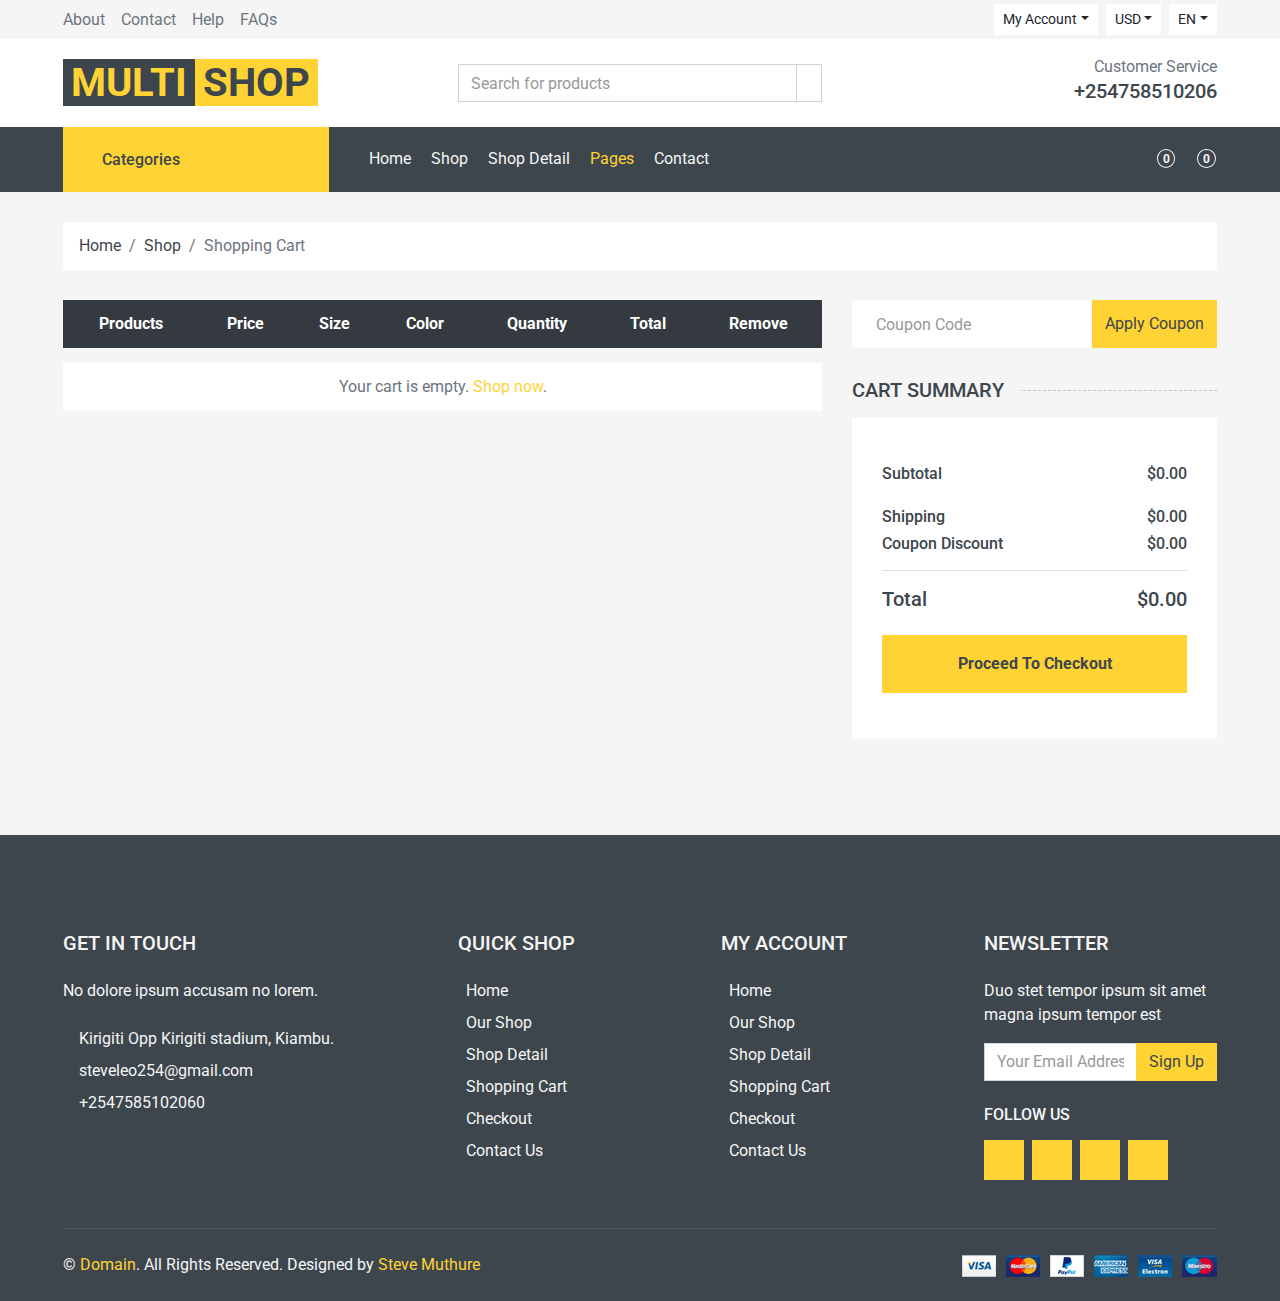
==== cart.html @ f7c909c9 "wooow" ====
<!DOCTYPE html>
<html lang="en">
<head>
    <meta charset="utf-8">
    <title>MultiShop - Shopping Cart</title>
    <meta content="width=device-width, initial-scale=1.0" name="viewport">
    <meta content="Free HTML Templates" name="keywords">
    <meta content="Free HTML Templates" name="description">
    <link href="img/favicon.ico" rel="icon">
    <link rel="preconnect" href="https://fonts.gstatic.com">
    <link href="https://fonts.googleapis.com/css2?family=Roboto:wght@400;500;700&display=swap" rel="stylesheet">  
    <link href="css/fontawesome-all.min.css" rel="stylesheet">
    <link href="lib/animate/animate.min.css" rel="stylesheet">
    <link href="css/style.css" rel="stylesheet">
</head>
<body>
    <div class="container-fluid">
        <div class="row bg-secondary py-1 px-xl-5">
            <div class="col-lg-6 d-none d-lg-block">
                <div class="d-inline-flex align-items-center h-100">
                    <a class="text-body mr-3" href="contact.html">About</a>
                    <a class="text-body mr-3" href="contact.html">Contact</a>
                    <a class="text-body mr-3" href="contact.html">Help</a>
                    <a class="text-body mr-3" href="contact.html">FAQs</a>
                </div>
            </div>
            <div class="col-lg-6 text-center text-lg-right">
                <div class="d-inline-flex align-items-center">
                    <div class="btn-group">
                        <button type="button" class="btn btn-sm btn-light dropdown-toggle" data-toggle="dropdown">My Account</button>
                        <div class="dropdown-menu dropdown-menu-right">
                            <button class="dropdown-item" type="button">Sign in</button>
                            <button class="dropdown-item" type="button">Sign up</button>
                        </div>
                    </div>
                    <div class="btn-group mx-2">
                        <button type="button" class="btn btn-sm btn-light dropdown-toggle" data-toggle="dropdown">USD</button>
                        <div class="dropdown-menu dropdown-menu-right">
                            <button class="dropdown-item" type="button">EUR</button>
                            <button class="dropdown-item" type="button">GBP</button>
                            <button class="dropdown-item" type="button">CAD</button>
                        </div>
                    </div>
                    <div class="btn-group">
                        <button type="button" class="btn btn-sm btn-light dropdown-toggle" data-toggle="dropdown">EN</button>
                        <div class="dropdown-menu dropdown-menu-right">
                            <button class="dropdown-item" type="button">FR</button>
                            <button class="dropdown-item" type="button">AR</button>
                            <button class="dropdown-item" type="button">RU</button>
                        </div>
                    </div>
                </div>
                <div class="d-inline-flex align-items-center d-block d-lg-none">
                    <a href="wishlist.html" class="btn px-0 ml-2">
                        <i class="fas fa-heart text-dark"></i>
                        <span class="badge text-dark border border-dark rounded-circle" style="padding-bottom: 2px;">0</span>
                    </a>
                    <a href="cart.html" class="btn px-0 ml-2">
                        <i class="fas fa-shopping-cart text-dark"></i>
                        <span class="badge text-dark border border-dark rounded-circle" style="padding-bottom: 2px;">0</span>
                    </a>
                </div>
            </div>
        </div>
        <div class="row align-items-center bg-light py-3 px-xl-5 d-none d-lg-flex">
            <div class="col-lg-4">
                <a href="index.html" class="text-decoration-none">
                    <span class="h1 text-uppercase text-primary bg-dark px-2">Multi</span>
                    <span class="h1 text-uppercase text-dark bg-primary px-2 ml-n1">Shop</span>
                </a>
            </div>
            <div class="col-lg-4 col-6 text-left">
                <form action="shop.html">
                    <div class="input-group">
                        <input type="text" class="form-control" placeholder="Search for products" name="search">
                        <div class="input-group-append">
                            <button class="input-group-text bg-transparent text-primary" type="submit">
                                <i class="fa fa-search"></i>
                            </button>
                        </div>
                    </div>
                </form>
            </div>
            <div class="col-lg-4 col-6 text-right">
                <p class="m-0">Customer Service</p>
                <h5>+254758510206</h5>
            </div>
        </div>
    </div>
    <div class="container-fluid bg-dark mb-30">
        <div class="row px-xl-5">
            <div class="col-lg-3 d-none d-lg-block">
                <a class="btn d-flex align-items-center justify-content-between bg-primary w-100" data-toggle="collapse" href="#navbar-vertical" style="height: 65px; padding: 0 30px;">
                    <h6 class="text-dark m-0"><i class="fa fa-bars mr-2"></i>Categories</h6>
                    <i class="fa fa-angle-down text-dark"></i>
                </a>
                <nav class="collapse position-absolute navbar navbar-vertical navbar-light align-items-start p-0 bg-light" id="navbar-vertical" style="width: calc(100% - 30px); z-index: 999;">
                    <div class="navbar-nav w-100">
                        <div class="nav-item dropdown dropright">
                            <a href="#" class="nav-link dropdown-toggle" data-toggle="dropdown">Dresses <i class="fa fa-angle-right float-right mt-1"></i></a>
                            <div class="dropdown-menu position-absolute rounded-0 border-0 m-0">
                                <a href="shop.html?category=men-dresses" class="dropdown-item">Men's Dresses</a>
                                <a href="shop.html?category=women-dresses" class="dropdown-item">Women's Dresses</a>
                                <a href="shop.html?category=baby-dresses" class="dropdown-item">Baby's Dresses</a>
                            </div>
                        </div>
                        <a href="shop.html?category=shirts" class="nav-item nav-link">Shirts</a>
                        <a href="shop.html?category=jeans" class="nav-item nav-link">Jeans</a>
                        <a href="shop.html?category=swimwear" class="nav-item nav-link">Swimwear</a>
                        <a href="shop.html?category=sleepwear" class="nav-item nav-link">Sleepwear</a>
                        <a href="shop.html?category=sportswear" class="nav-item nav-link">Sportswear</a>
                        <a href="shop.html?category=jumpsuits" class="nav-item nav-link">Jumpsuits</a>
                        <a href="shop.html?category=blazers" class="nav-item nav-link">Blazers</a>
                        <a href="shop.html?category=jackets" class="nav-item nav-link">Jackets</a>
                        <a href="shop.html?category=shoes" class="nav-item nav-link">Shoes</a>
                    </div>
                </nav>
            </div>
            <div class="col-lg-9">
                <nav class="navbar navbar-expand-lg bg-dark navbar-dark py-3 py-lg-0 px-0">
                    <a href="index.html" class="text-decoration-none d-block d-lg-none">
                        <span class="h1 text-uppercase text-dark bg-light px-2">Multi</span>
                        <span class="h1 text-uppercase text-light bg-primary px-2 ml-n1">Shop</span>
                    </a>
                    <button type="button" class="navbar-toggler" data-toggle="collapse" data-target="#navbarCollapse">
                        <span class="navbar-toggler-icon"></span>
                    </button>
                    <div class="collapse navbar-collapse justify-content-between" id="navbarCollapse">
                        <div class="navbar-nav mr-auto py-0">
                            <a href="index.html" class="nav-item nav-link">Home</a>
                            <a href="shop.html" class="nav-item nav-link">Shop</a>
                            <a href="detail.html" class="nav-item nav-link">Shop Detail</a>
                            <div class="nav-item dropdown">
                                <a href="#" class="nav-link dropdown-toggle active" data-toggle="dropdown">Pages <i class="fa fa-angle-down mt-1"></i></a>
                                <div class="dropdown-menu bg-primary rounded-0 border-0 m-0">
                                    <a href="cart.html" class="dropdown-item active">Shopping Cart</a>
                                    <a href="checkout.html" class="dropdown-item">Checkout</a>
                                </div>
                            </div>
                            <a href="contact.html" class="nav-item nav-link">Contact</a>
                        </div>
                        <div class="navbar-nav ml-auto py-0 d-none d-lg-block">
                            <a href="wishlist.html" class="btn px-0">
                                <i class="fas fa-heart text-primary"></i>
                                <span class="badge text-secondary border border-secondary rounded-circle" style="padding-bottom: 2px;">0</span>
                            </a>
                            <a href="cart.html" class="btn px-0 ml-3">
                                <i class="fas fa-shopping-cart text-primary"></i>
                                <span class="badge text-secondary border border-secondary rounded-circle" style="padding-bottom: 2px;">0</span>
                            </a>
                        </div>
                    </div>
                </nav>
            </div>
        </div>
    </div>
    <div class="container-fluid">
        <div class="row px-xl-5">
            <div class="col-12">
                <nav class="breadcrumb bg-light mb-30">
                    <a class="breadcrumb-item text-dark" href="index.html">Home</a>
                    <a class="breadcrumb-item text-dark" href="shop.html">Shop</a>
                    <span class="breadcrumb-item active">Shopping Cart</span>
                </nav>
            </div>
        </div>
    </div>
    <div class="container-fluid">
        <div class="row px-xl-5">
            <div class="col-lg-8 table-responsive mb-5">
                <table class="table table-light table-borderless table-hover text-center mb-0">
                    <thead class="thead-dark">
                        <tr>
                            <th>Products</th>
                            <th>Price</th>
                            <th>Size</th>
                            <th>Color</th>
                            <th>Quantity</th>
                            <th>Total</th>
                            <th>Remove</th>
                        </tr>
                    </thead>
                    <tbody class="align-middle" id="cart-items"></tbody>
                </table>
            </div>
            <div class="col-lg-4">
                <div class="mb-30">
                    <label for="coupon-code" class="sr-only">Coupon Code</label>
                    <div class="input-group">
                        <input type="text" class="form-control border-0 p-4" placeholder="Coupon Code" id="coupon-code">
                        <div class="input-group-append">
                            <button class="btn btn-primary" id="apply-coupon">Apply Coupon</button>
                        </div>
                    </div>
                </div>
                <h5 class="section-title position-relative text-uppercase mb-3"><span class="bg-secondary pr-3">Cart Summary</span></h5>
                <div class="bg-light p-30 mb-5">
                    <div class="border-bottom pt-3 pb-2">
                        <div class="d-flex justify-content-between mb-3">
                            <h6>Subtotal</h6>
                            <h6 id="subtotal">$0.00</h6>
                        </div>
                        <div class="d-flex justify-content-between">
                            <h6 class="font-weight-medium">Shipping</h6>
                            <h6 class="font-weight-medium" id="shipping">$0.00</h6>
                        </div>
                        <div class="d-flex justify-content-between">
                            <h6 class="font-weight-medium">Coupon Discount</h6>
                            <h6 class="font-weight-medium" id="coupon-discount">$0.00</h6>
                        </div>
                    </div>
                    <div class="pt-2">
                        <div class="d-flex justify-content-between mt-2">
                            <h5>Total</h5>
                            <h5 id="total">$0.00</h5>
                        </div>
                        <button class="btn btn-block btn-primary font-weight-bold my-3 py-3" id="checkout-btn">Proceed To Checkout</button>
                    </div>
                </div>
            </div>
        </div>
    </div>
    <div class="container-fluid bg-dark text-secondary mt-5 pt-5">
        <div class="row px-xl-5 pt-5">
            <div class="col-lg-4 col-md-12 mb-5 pr-3 pr-xl-5">
                <h5 class="text-secondary text-uppercase mb-4">Get In Touch</h5>
                <p class="mb-4">No dolore ipsum accusam no lorem.</p>
                <p class="mb-2"><i class="fa fa-map-marker-alt text-primary mr-3"></i>Kirigiti Opp Kirigiti stadium, Kiambu.</p>
                <p class="mb-2"><i class="fa fa-envelope text-primary mr-3"></i>steveleo254@gmail.com</p>
                <p class="mb-0"><i class="fa fa-phone-alt text-primary mr-3"></i>+2547585102060</p>
            </div>
            <div class="col-lg-8 col-md-12">
                <div class="row">
                    <div class="col-md-4 mb-5">
                        <h5 class="text-secondary text-uppercase mb-4">Quick Shop</h5>
                        <div class="d-flex flex-column justify-content-start">
                            <a class="text-secondary mb-2" href="index.html"><i class="fa fa-angle-right mr-2"></i>Home</a>
                            <a class="text-secondary mb-2" href="shop.html"><i class="fa fa-angle-right mr-2"></i>Our Shop</a>
                            <a class="text-secondary mb-2" href="detail.html"><i class="fa fa-angle-right mr-2"></i>Shop Detail</a>
                            <a class="text-secondary mb-2" href="cart.html"><i class="fa fa-angle-right mr-2"></i>Shopping Cart</a>
                            <a class="text-secondary mb-2" href="checkout.html"><i class="fa fa-angle-right mr-2"></i>Checkout</a>
                            <a class="text-secondary" href="contact.html"><i class="fa fa-angle-right mr-2"></i>Contact Us</a>
                        </div>
                    </div>
                    <div class="col-md-4 mb-5">
                        <h5 class="text-secondary text-uppercase mb-4">My Account</h5>
                        <div class="d-flex flex-column justify-content-start">
                            <a class="text-secondary mb-2" href="index.html"><i class="fa fa-angle-right mr-2"></i>Home</a>
                            <a class="text-secondary mb-2" href="shop.html"><i class="fa fa-angle-right mr-2"></i>Our Shop</a>
                            <a class="text-secondary mb-2" href="detail.html"><i class="fa fa-angle-right mr-2"></i>Shop Detail</a>
                            <a class="text-secondary mb-2" href="cart.html"><i class="fa fa-angle-right mr-2"></i>Shopping Cart</a>
                            <a class="text-secondary mb-2" href="checkout.html"><i class="fa fa-angle-right mr-2"></i>Checkout</a>
                            <a class="text-secondary" href="contact.html"><i class="fa fa-angle-right mr-2"></i>Contact Us</a>
                        </div>
                    </div>
                    <div class="col-md-4 mb-5">
                        <h5 class="text-secondary text-uppercase mb-4">Newsletter</h5>
                        <p>Duo stet tempor ipsum sit amet magna ipsum tempor est</p>
                        <form action="">
                            <div class="input-group">
                                <input type="text" class="form-control" placeholder="Your Email Address">
                                <div class="input-group-append">
                                    <button class="btn btn-primary">Sign Up</button>
                                </div>
                            </div>
                        </form>
                        <h6 class="text-secondary text-uppercase mt-4 mb-3">Follow Us</h6>
                        <div class="d-flex">
                            <a class="btn btn-primary btn-square mr-2" href="#"><i class="fab fa-twitter"></i></a>
                            <a class="btn btn-primary btn-square mr-2" href="#"><i class="fab fa-facebook-f"></i></a>
                            <a class="btn btn-primary btn-square mr-2" href="#"><i class="fab fa-linkedin-in"></i></a>
                            <a class="btn btn-primary btn-square" href="#"><i class="fab fa-instagram"></i></a>
                        </div>
                    </div>
                </div>
            </div>
        </div>
        <div class="row border-top mx-xl-5 py-4" style="border-color: rgba(256, 256, 256, .1) !important;">
            <div class="col-md-6 px-xl-0">
                <p class="mb-md-0 text-center text-md-left text-secondary">
                    © <a class="text-primary" href="#">Domain</a>. All Rights Reserved. Designed by
                    <a class="text-primary" href="https://steveleoprof.netlify.app/">Steve Muthure</a>
                </p>
            </div>
            <div class="col-md-6 px-xl-0 text-center text-md-right">
                <img class="img-fluid" src="img/payments.png" alt="Payment Methods">
            </div>
        </div>
    </div>
    <a href="#" class="btn btn-primary back-to-top"><i class="fa fa-angle-double-up"></i></a>
    <script src="https://code.jquery.com/jquery-3.4.1.min.js"></script>
    <script src="https://stackpath.bootstrapcdn.com/bootstrap/4.4.1/js/bootstrap.bundle.min.js"></script>
    <script src="lib/easing/easing.min.js"></script>
    <script src="mail/jqBootstrapValidation.min.js"></script>
    <script src="js/main.js"></script>
    <script src="js/cart.js"></script>
</body>
</html>
---- css/style.css ----
/******* Bootstrap Theming ********/
/*!
 * Bootstrap v4.5.3 (https://getbootstrap.com/)
 * Copyright 2011-2020 The Bootstrap Authors
 * Copyright 2011-2020 Twitter, Inc.
 * Licensed under MIT (https://github.com/twbs/bootstrap/blob/main/LICENSE)
 */
:root {
  --blue: #007bff;
  --indigo: #6610f2;
  --purple: #6f42c1;
  --pink: #e83e8c;
  --red: #dc3545;
  --orange: #fd7e14;
  --yellow: #ffc107;
  --green: #28a745;
  --teal: #20c997;
  --cyan: #17a2b8;
  --white: #fff;
  --gray: #6c757d;
  --gray-dark: #343a40;
  --primary: #FFD333;
  --secondary: #F5F5F5;
  --success: #28a745;
  --info: #17a2b8;
  --warning: #ffc107;
  --danger: #dc3545;
  --light: #FFFFFF;
  --dark: #3D464D;
  --breakpoint-xs: 0;
  --breakpoint-sm: 576px;
  --breakpoint-md: 768px;
  --breakpoint-lg: 992px;
  --breakpoint-xl: 1200px;
  --font-family-sans-serif: "Roboto", sans-serif;
  --font-family-monospace: SFMono-Regular, Menlo, Monaco, Consolas, "Liberation Mono", "Courier New", monospace;
}

*,
*::before,
*::after {
  box-sizing: border-box;
}

html {
  font-family: sans-serif;
  line-height: 1.15;
  -webkit-text-size-adjust: 100%;
  -webkit-tap-highlight-color: rgba(0, 0, 0, 0);
}

article, aside, figcaption, figure, footer, header, hgroup, main, nav, section {
  display: block;
}

body {
  margin: 0;
  font-family: "Roboto", sans-serif;
  font-size: 1rem;
  font-weight: 400;
  line-height: 1.5;
  color: #6C757D;
  text-align: left;
  background-color: #F5F5F5;
}

[tabindex="-1"]:focus:not(:focus-visible) {
  outline: 0 !important;
}

hr {
  box-sizing: content-box;
  height: 0;
  overflow: visible;
}

h1, h2, h3, h4, h5, h6 {
  margin-top: 0;
  margin-bottom: 0.5rem;
}

p {
  margin-top: 0;
  margin-bottom: 1rem;
}

abbr[title],
abbr[data-original-title] {
  text-decoration: underline;
  text-decoration: underline dotted;
  cursor: help;
  border-bottom: 0;
  text-decoration-skip-ink: none;
}

address {
  margin-bottom: 1rem;
  font-style: normal;
  line-height: inherit;
}

ol,
ul,
dl {
  margin-top: 0;
  margin-bottom: 1rem;
}

ol ol,
ul ul,
ol ul,
ul ol {
  margin-bottom: 0;
}

dt {
  font-weight: 700;
}

dd {
  margin-bottom: .5rem;
  margin-left: 0;
}

blockquote {
  margin: 0 0 1rem;
}

b,
strong {
  font-weight: bolder;
}

small {
  font-size: 80%;
}

sub,
sup {
  position: relative;
  font-size: 75%;
  line-height: 0;
  vertical-align: baseline;
}

sub {
  bottom: -.25em;
}

sup {
  top: -.5em;
}

a {
  color: #FFD333;
  text-decoration: none;
  background-color: transparent;
}

a:hover {
  color: #e6b400;
  text-decoration: underline;
}

a:not([href]):not([class]) {
  color: inherit;
  text-decoration: none;
}

a:not([href]):not([class]):hover {
  color: inherit;
  text-decoration: none;
}

pre,
code,
kbd,
samp {
  font-family: SFMono-Regular, Menlo, Monaco, Consolas, "Liberation Mono", "Courier New", monospace;
  font-size: 1em;
}

pre {
  margin-top: 0;
  margin-bottom: 1rem;
  overflow: auto;
  -ms-overflow-style: scrollbar;
}

figure {
  margin: 0 0 1rem;
}

img {
  vertical-align: middle;
  border-style: none;
}

svg {
  overflow: hidden;
  vertical-align: middle;
}

table {
  border-collapse: collapse;
}

caption {
  padding-top: 0.75rem;
  padding-bottom: 0.75rem;
  color: #6c757d;
  text-align: left;
  caption-side: bottom;
}

th {
  text-align: inherit;
  text-align: -webkit-match-parent;
}

label {
  display: inline-block;
  margin-bottom: 0.5rem;
}

button {
  border-radius: 0;
}

button:focus {
  outline: 1px dotted;
  outline: 5px auto -webkit-focus-ring-color;
}

input,
button,
select,
optgroup,
textarea {
  margin: 0;
  font-family: inherit;
  font-size: inherit;
  line-height: inherit;
}

button,
input {
  overflow: visible;
}

button,
select {
  text-transform: none;
}

[role="button"] {
  cursor: pointer;
}

select {
  word-wrap: normal;
}

button,
[type="button"],
[type="reset"],
[type="submit"] {
  -webkit-appearance: button;
}

button:not(:disabled),
[type="button"]:not(:disabled),
[type="reset"]:not(:disabled),
[type="submit"]:not(:disabled) {
  cursor: pointer;
}

button::-moz-focus-inner,
[type="button"]::-moz-focus-inner,
[type="reset"]::-moz-focus-inner,
[type="submit"]::-moz-focus-inner {
  padding: 0;
  border-style: none;
}

input[type="radio"],
input[type="checkbox"] {
  box-sizing: border-box;
  padding: 0;
}

textarea {
  overflow: auto;
  resize: vertical;
}

fieldset {
  min-width: 0;
  padding: 0;
  margin: 0;
  border: 0;
}

legend {
  display: block;
  width: 100%;
  max-width: 100%;
  padding: 0;
  margin-bottom: .5rem;
  font-size: 1.5rem;
  line-height: inherit;
  color: inherit;
  white-space: normal;
}

@media (max-width: 1200px) {
  legend {
    font-size: calc(1.275rem + 0.3vw) ;
  }
}

progress {
  vertical-align: baseline;
}

[type="number"]::-webkit-inner-spin-button,
[type="number"]::-webkit-outer-spin-button {
  height: auto;
}

[type="search"] {
  outline-offset: -2px;
  -webkit-appearance: none;
}

[type="search"]::-webkit-search-decoration {
  -webkit-appearance: none;
}

::-webkit-file-upload-button {
  font: inherit;
  -webkit-appearance: button;
}

output {
  display: inline-block;
}

summary {
  display: list-item;
  cursor: pointer;
}

template {
  display: none;
}

[hidden] {
  display: none !important;
}

h1, h2, h3, h4, h5, h6,
.h1, .h2, .h3, .h4, .h5, .h6 {
  margin-bottom: 0.5rem;
  font-weight: 500;
  line-height: 1.2;
  color: #3D464D;
}

h1, .h1 {
  font-size: 2.5rem;
}

@media (max-width: 1200px) {
  h1, .h1 {
    font-size: calc(1.375rem + 1.5vw) ;
  }
}

h2, .h2 {
  font-size: 2rem;
}

@media (max-width: 1200px) {
  h2, .h2 {
    font-size: calc(1.325rem + 0.9vw) ;
  }
}

h3, .h3 {
  font-size: 1.75rem;
}

@media (max-width: 1200px) {
  h3, .h3 {
    font-size: calc(1.3rem + 0.6vw) ;
  }
}

h4, .h4 {
  font-size: 1.5rem;
}

@media (max-width: 1200px) {
  h4, .h4 {
    font-size: calc(1.275rem + 0.3vw) ;
  }
}

h5, .h5 {
  font-size: 1.25rem;
}

h6, .h6 {
  font-size: 1rem;
}

.lead {
  font-size: 1.25rem;
  font-weight: 300;
}

.display-1 {
  font-size: 6rem;
  font-weight: 300;
  line-height: 1.2;
}

@media (max-width: 1200px) {
  .display-1 {
    font-size: calc(1.725rem + 5.7vw) ;
  }
}

.display-2 {
  font-size: 5.5rem;
  font-weight: 300;
  line-height: 1.2;
}

@media (max-width: 1200px) {
  .display-2 {
    font-size: calc(1.675rem + 5.1vw) ;
  }
}

.display-3 {
  font-size: 4.5rem;
  font-weight: 300;
  line-height: 1.2;
}

@media (max-width: 1200px) {
  .display-3 {
    font-size: calc(1.575rem + 3.9vw) ;
  }
}

.display-4 {
  font-size: 3.5rem;
  font-weight: 300;
  line-height: 1.2;
}

@media (max-width: 1200px) {
  .display-4 {
    font-size: calc(1.475rem + 2.7vw) ;
  }
}

hr {
  margin-top: 1rem;
  margin-bottom: 1rem;
  border: 0;
  border-top: 1px solid rgba(0, 0, 0, 0.1);
}

small,
.small {
  font-size: 80%;
  font-weight: 400;
}

mark,
.mark {
  padding: 0.2em;
  background-color: #fcf8e3;
}

.list-unstyled {
  padding-left: 0;
  list-style: none;
}

.list-inline {
  padding-left: 0;
  list-style: none;
}

.list-inline-item {
  display: inline-block;
}

.list-inline-item:not(:last-child) {
  margin-right: 0.5rem;
}

.initialism {
  font-size: 90%;
  text-transform: uppercase;
}

.blockquote {
  margin-bottom: 1rem;
  font-size: 1.25rem;
}

.blockquote-footer {
  display: block;
  font-size: 80%;
  color: #6c757d;
}

.blockquote-footer::before {
  content: "\2014\00A0";
}

.img-fluid {
  max-width: 100%;
  height: auto;
}

.img-thumbnail {
  padding: 0.25rem;
  background-color: #F5F5F5;
  border: 1px solid #dee2e6;
  max-width: 100%;
  height: auto;
}

.figure {
  display: inline-block;
}

.figure-img {
  margin-bottom: 0.5rem;
  line-height: 1;
}

.figure-caption {
  font-size: 90%;
  color: #6c757d;
}

code {
  font-size: 87.5%;
  color: #e83e8c;
  word-wrap: break-word;
}

a > code {
  color: inherit;
}

kbd {
  padding: 0.2rem 0.4rem;
  font-size: 87.5%;
  color: #fff;
  background-color: #212529;
}

kbd kbd {
  padding: 0;
  font-size: 100%;
  font-weight: 700;
}

pre {
  display: block;
  font-size: 87.5%;
  color: #212529;
}

pre code {
  font-size: inherit;
  color: inherit;
  word-break: normal;
}

.pre-scrollable {
  max-height: 340px;
  overflow-y: scroll;
}

.container,
.container-fluid,
.container-sm,
.container-md,
.container-lg,
.container-xl {
  width: 100%;
  padding-right: 15px;
  padding-left: 15px;
  margin-right: auto;
  margin-left: auto;
}

@media (min-width: 576px) {
  .container, .container-sm {
    max-width: 540px;
  }
}

@media (min-width: 768px) {
  .container, .container-sm, .container-md {
    max-width: 720px;
  }
}

@media (min-width: 992px) {
  .container, .container-sm, .container-md, .container-lg {
    max-width: 960px;
  }
}

@media (min-width: 1200px) {
  .container, .container-sm, .container-md, .container-lg, .container-xl {
    max-width: 1140px;
  }
}

.row {
  display: flex;
  flex-wrap: wrap;
  margin-right: -15px;
  margin-left: -15px;
}

.no-gutters {
  margin-right: 0;
  margin-left: 0;
}

.no-gutters > .col,
.no-gutters > [class*="col-"] {
  padding-right: 0;
  padding-left: 0;
}

.col-1, .col-2, .col-3, .col-4, .col-5, .col-6, .col-7, .col-8, .col-9, .col-10, .col-11, .col-12, .col,
.col-auto, .col-sm-1, .col-sm-2, .col-sm-3, .col-sm-4, .col-sm-5, .col-sm-6, .col-sm-7, .col-sm-8, .col-sm-9, .col-sm-10, .col-sm-11, .col-sm-12, .col-sm,
.col-sm-auto, .col-md-1, .col-md-2, .col-md-3, .col-md-4, .col-md-5, .col-md-6, .col-md-7, .col-md-8, .col-md-9, .col-md-10, .col-md-11, .col-md-12, .col-md,
.col-md-auto, .col-lg-1, .col-lg-2, .col-lg-3, .col-lg-4, .col-lg-5, .col-lg-6, .col-lg-7, .col-lg-8, .col-lg-9, .col-lg-10, .col-lg-11, .col-lg-12, .col-lg,
.col-lg-auto, .col-xl-1, .col-xl-2, .col-xl-3, .col-xl-4, .col-xl-5, .col-xl-6, .col-xl-7, .col-xl-8, .col-xl-9, .col-xl-10, .col-xl-11, .col-xl-12, .col-xl,
.col-xl-auto {
  position: relative;
  width: 100%;
  padding-right: 15px;
  padding-left: 15px;
}

.col {
  flex-basis: 0;
  flex-grow: 1;
  max-width: 100%;
}

.row-cols-1 > * {
  flex: 0 0 100%;
  max-width: 100%;
}

.row-cols-2 > * {
  flex: 0 0 50%;
  max-width: 50%;
}

.row-cols-3 > * {
  flex: 0 0 33.33333%;
  max-width: 33.33333%;
}

.row-cols-4 > * {
  flex: 0 0 25%;
  max-width: 25%;
}

.row-cols-5 > * {
  flex: 0 0 20%;
  max-width: 20%;
}

.row-cols-6 > * {
  flex: 0 0 16.66667%;
  max-width: 16.66667%;
}

.col-auto {
  flex: 0 0 auto;
  width: auto;
  max-width: 100%;
}

.col-1 {
  flex: 0 0 8.33333%;
  max-width: 8.33333%;
}

.col-2 {
  flex: 0 0 16.66667%;
  max-width: 16.66667%;
}

.col-3 {
  flex: 0 0 25%;
  max-width: 25%;
}

.col-4 {
  flex: 0 0 33.33333%;
  max-width: 33.33333%;
}

.col-5 {
  flex: 0 0 41.66667%;
  max-width: 41.66667%;
}

.col-6 {
  flex: 0 0 50%;
  max-width: 50%;
}

.col-7 {
  flex: 0 0 58.33333%;
  max-width: 58.33333%;
}

.col-8 {
  flex: 0 0 66.66667%;
  max-width: 66.66667%;
}

.col-9 {
  flex: 0 0 75%;
  max-width: 75%;
}

.col-10 {
  flex: 0 0 83.33333%;
  max-width: 83.33333%;
}

.col-11 {
  flex: 0 0 91.66667%;
  max-width: 91.66667%;
}

.col-12 {
  flex: 0 0 100%;
  max-width: 100%;
}

.order-first {
  order: -1;
}

.order-last {
  order: 13;
}

.order-0 {
  order: 0;
}

.order-1 {
  order: 1;
}

.order-2 {
  order: 2;
}

.order-3 {
  order: 3;
}

.order-4 {
  order: 4;
}

.order-5 {
  order: 5;
}

.order-6 {
  order: 6;
}

.order-7 {
  order: 7;
}

.order-8 {
  order: 8;
}

.order-9 {
  order: 9;
}

.order-10 {
  order: 10;
}

.order-11 {
  order: 11;
}

.order-12 {
  order: 12;
}

.offset-1 {
  margin-left: 8.33333%;
}

.offset-2 {
  margin-left: 16.66667%;
}

.offset-3 {
  margin-left: 25%;
}

.offset-4 {
  margin-left: 33.33333%;
}

.offset-5 {
  margin-left: 41.66667%;
}

.offset-6 {
  margin-left: 50%;
}

.offset-7 {
  margin-left: 58.33333%;
}

.offset-8 {
  margin-left: 66.66667%;
}

.offset-9 {
  margin-left: 75%;
}

.offset-10 {
  margin-left: 83.33333%;
}

.offset-11 {
  margin-left: 91.66667%;
}

@media (min-width: 576px) {
  .col-sm {
    flex-basis: 0;
    flex-grow: 1;
    max-width: 100%;
  }
  .row-cols-sm-1 > * {
    flex: 0 0 100%;
    max-width: 100%;
  }
  .row-cols-sm-2 > * {
    flex: 0 0 50%;
    max-width: 50%;
  }
  .row-cols-sm-3 > * {
    flex: 0 0 33.33333%;
    max-width: 33.33333%;
  }
  .row-cols-sm-4 > * {
    flex: 0 0 25%;
    max-width: 25%;
  }
  .row-cols-sm-5 > * {
    flex: 0 0 20%;
    max-width: 20%;
  }
  .row-cols-sm-6 > * {
    flex: 0 0 16.66667%;
    max-width: 16.66667%;
  }
  .col-sm-auto {
    flex: 0 0 auto;
    width: auto;
    max-width: 100%;
  }
  .col-sm-1 {
    flex: 0 0 8.33333%;
    max-width: 8.33333%;
  }
  .col-sm-2 {
    flex: 0 0 16.66667%;
    max-width: 16.66667%;
  }
  .col-sm-3 {
    flex: 0 0 25%;
    max-width: 25%;
  }
  .col-sm-4 {
    flex: 0 0 33.33333%;
    max-width: 33.33333%;
  }
  .col-sm-5 {
    flex: 0 0 41.66667%;
    max-width: 41.66667%;
  }
  .col-sm-6 {
    flex: 0 0 50%;
    max-width: 50%;
  }
  .col-sm-7 {
    flex: 0 0 58.33333%;
    max-width: 58.33333%;
  }
  .col-sm-8 {
    flex: 0 0 66.66667%;
    max-width: 66.66667%;
  }
  .col-sm-9 {
    flex: 0 0 75%;
    max-width: 75%;
  }
  .col-sm-10 {
    flex: 0 0 83.33333%;
    max-width: 83.33333%;
  }
  .col-sm-11 {
    flex: 0 0 91.66667%;
    max-width: 91.66667%;
  }
  .col-sm-12 {
    flex: 0 0 100%;
    max-width: 100%;
  }
  .order-sm-first {
    order: -1;
  }
  .order-sm-last {
    order: 13;
  }
  .order-sm-0 {
    order: 0;
  }
  .order-sm-1 {
    order: 1;
  }
  .order-sm-2 {
    order: 2;
  }
  .order-sm-3 {
    order: 3;
  }
  .order-sm-4 {
    order: 4;
  }
  .order-sm-5 {
    order: 5;
  }
  .order-sm-6 {
    order: 6;
  }
  .order-sm-7 {
    order: 7;
  }
  .order-sm-8 {
    order: 8;
  }
  .order-sm-9 {
    order: 9;
  }
  .order-sm-10 {
    order: 10;
  }
  .order-sm-11 {
    order: 11;
  }
  .order-sm-12 {
    order: 12;
  }
  .offset-sm-0 {
    margin-left: 0;
  }
  .offset-sm-1 {
    margin-left: 8.33333%;
  }
  .offset-sm-2 {
    margin-left: 16.66667%;
  }
  .offset-sm-3 {
    margin-left: 25%;
  }
  .offset-sm-4 {
    margin-left: 33.33333%;
  }
  .offset-sm-5 {
    margin-left: 41.66667%;
  }
  .offset-sm-6 {
    margin-left: 50%;
  }
  .offset-sm-7 {
    margin-left: 58.33333%;
  }
  .offset-sm-8 {
    margin-left: 66.66667%;
  }
  .offset-sm-9 {
    margin-left: 75%;
  }
  .offset-sm-10 {
    margin-left: 83.33333%;
  }
  .offset-sm-11 {
    margin-left: 91.66667%;
  }
}

@media (min-width: 768px) {
  .col-md {
    flex-basis: 0;
    flex-grow: 1;
    max-width: 100%;
  }
  .row-cols-md-1 > * {
    flex: 0 0 100%;
    max-width: 100%;
  }
  .row-cols-md-2 > * {
    flex: 0 0 50%;
    max-width: 50%;
  }
  .row-cols-md-3 > * {
    flex: 0 0 33.33333%;
    max-width: 33.33333%;
  }
  .row-cols-md-4 > * {
    flex: 0 0 25%;
    max-width: 25%;
  }
  .row-cols-md-5 > * {
    flex: 0 0 20%;
    max-width: 20%;
  }
  .row-cols-md-6 > * {
    flex: 0 0 16.66667%;
    max-width: 16.66667%;
  }
  .col-md-auto {
    flex: 0 0 auto;
    width: auto;
    max-width: 100%;
  }
  .col-md-1 {
    flex: 0 0 8.33333%;
    max-width: 8.33333%;
  }
  .col-md-2 {
    flex: 0 0 16.66667%;
    max-width: 16.66667%;
  }
  .col-md-3 {
    flex: 0 0 25%;
    max-width: 25%;
  }
  .col-md-4 {
    flex: 0 0 33.33333%;
    max-width: 33.33333%;
  }
  .col-md-5 {
    flex: 0 0 41.66667%;
    max-width: 41.66667%;
  }
  .col-md-6 {
    flex: 0 0 50%;
    max-width: 50%;
  }
  .col-md-7 {
    flex: 0 0 58.33333%;
    max-width: 58.33333%;
  }
  .col-md-8 {
    flex: 0 0 66.66667%;
    max-width: 66.66667%;
  }
  .col-md-9 {
    flex: 0 0 75%;
    max-width: 75%;
  }
  .col-md-10 {
    flex: 0 0 83.33333%;
    max-width: 83.33333%;
  }
  .col-md-11 {
    flex: 0 0 91.66667%;
    max-width: 91.66667%;
  }
  .col-md-12 {
    flex: 0 0 100%;
    max-width: 100%;
  }
  .order-md-first {
    order: -1;
  }
  .order-md-last {
    order: 13;
  }
  .order-md-0 {
    order: 0;
  }
  .order-md-1 {
    order: 1;
  }
  .order-md-2 {
    order: 2;
  }
  .order-md-3 {
    order: 3;
  }
  .order-md-4 {
    order: 4;
  }
  .order-md-5 {
    order: 5;
  }
  .order-md-6 {
    order: 6;
  }
  .order-md-7 {
    order: 7;
  }
  .order-md-8 {
    order: 8;
  }
  .order-md-9 {
    order: 9;
  }
  .order-md-10 {
    order: 10;
  }
  .order-md-11 {
    order: 11;
  }
  .order-md-12 {
    order: 12;
  }
  .offset-md-0 {
    margin-left: 0;
  }
  .offset-md-1 {
    margin-left: 8.33333%;
  }
  .offset-md-2 {
    margin-left: 16.66667%;
  }
  .offset-md-3 {
    margin-left: 25%;
  }
  .offset-md-4 {
    margin-left: 33.33333%;
  }
  .offset-md-5 {
    margin-left: 41.66667%;
  }
  .offset-md-6 {
    margin-left: 50%;
  }
  .offset-md-7 {
    margin-left: 58.33333%;
  }
  .offset-md-8 {
    margin-left: 66.66667%;
  }
  .offset-md-9 {
    margin-left: 75%;
  }
  .offset-md-10 {
    margin-left: 83.33333%;
  }
  .offset-md-11 {
    margin-left: 91.66667%;
  }
}

@media (min-width: 992px) {
  .col-lg {
    flex-basis: 0;
    flex-grow: 1;
    max-width: 100%;
  }
  .row-cols-lg-1 > * {
    flex: 0 0 100%;
    max-width: 100%;
  }
  .row-cols-lg-2 > * {
    flex: 0 0 50%;
    max-width: 50%;
  }
  .row-cols-lg-3 > * {
    flex: 0 0 33.33333%;
    max-width: 33.33333%;
  }
  .row-cols-lg-4 > * {
    flex: 0 0 25%;
    max-width: 25%;
  }
  .row-cols-lg-5 > * {
    flex: 0 0 20%;
    max-width: 20%;
  }
  .row-cols-lg-6 > * {
    flex: 0 0 16.66667%;
    max-width: 16.66667%;
  }
  .col-lg-auto {
    flex: 0 0 auto;
    width: auto;
    max-width: 100%;
  }
  .col-lg-1 {
    flex: 0 0 8.33333%;
    max-width: 8.33333%;
  }
  .col-lg-2 {
    flex: 0 0 16.66667%;
    max-width: 16.66667%;
  }
  .col-lg-3 {
    flex: 0 0 25%;
    max-width: 25%;
  }
  .col-lg-4 {
    flex: 0 0 33.33333%;
    max-width: 33.33333%;
  }
  .col-lg-5 {
    flex: 0 0 41.66667%;
    max-width: 41.66667%;
  }
  .col-lg-6 {
    flex: 0 0 50%;
    max-width: 50%;
  }
  .col-lg-7 {
    flex: 0 0 58.33333%;
    max-width: 58.33333%;
  }
  .col-lg-8 {
    flex: 0 0 66.66667%;
    max-width: 66.66667%;
  }
  .col-lg-9 {
    flex: 0 0 75%;
    max-width: 75%;
  }
  .col-lg-10 {
    flex: 0 0 83.33333%;
    max-width: 83.33333%;
  }
  .col-lg-11 {
    flex: 0 0 91.66667%;
    max-width: 91.66667%;
  }
  .col-lg-12 {
    flex: 0 0 100%;
    max-width: 100%;
  }
  .order-lg-first {
    order: -1;
  }
  .order-lg-last {
    order: 13;
  }
  .order-lg-0 {
    order: 0;
  }
  .order-lg-1 {
    order: 1;
  }
  .order-lg-2 {
    order: 2;
  }
  .order-lg-3 {
    order: 3;
  }
  .order-lg-4 {
    order: 4;
  }
  .order-lg-5 {
    order: 5;
  }
  .order-lg-6 {
    order: 6;
  }
  .order-lg-7 {
    order: 7;
  }
  .order-lg-8 {
    order: 8;
  }
  .order-lg-9 {
    order: 9;
  }
  .order-lg-10 {
    order: 10;
  }
  .order-lg-11 {
    order: 11;
  }
  .order-lg-12 {
    order: 12;
  }
  .offset-lg-0 {
    margin-left: 0;
  }
  .offset-lg-1 {
    margin-left: 8.33333%;
  }
  .offset-lg-2 {
    margin-left: 16.66667%;
  }
  .offset-lg-3 {
    margin-left: 25%;
  }
  .offset-lg-4 {
    margin-left: 33.33333%;
  }
  .offset-lg-5 {
    margin-left: 41.66667%;
  }
  .offset-lg-6 {
    margin-left: 50%;
  }
  .offset-lg-7 {
    margin-left: 58.33333%;
  }
  .offset-lg-8 {
    margin-left: 66.66667%;
  }
  .offset-lg-9 {
    margin-left: 75%;
  }
  .offset-lg-10 {
    margin-left: 83.33333%;
  }
  .offset-lg-11 {
    margin-left: 91.66667%;
  }
}

@media (min-width: 1200px) {
  .col-xl {
    flex-basis: 0;
    flex-grow: 1;
    max-width: 100%;
  }
  .row-cols-xl-1 > * {
    flex: 0 0 100%;
    max-width: 100%;
  }
  .row-cols-xl-2 > * {
    flex: 0 0 50%;
    max-width: 50%;
  }
  .row-cols-xl-3 > * {
    flex: 0 0 33.33333%;
    max-width: 33.33333%;
  }
  .row-cols-xl-4 > * {
    flex: 0 0 25%;
    max-width: 25%;
  }
  .row-cols-xl-5 > * {
    flex: 0 0 20%;
    max-width: 20%;
  }
  .row-cols-xl-6 > * {
    flex: 0 0 16.66667%;
    max-width: 16.66667%;
  }
  .col-xl-auto {
    flex: 0 0 auto;
    width: auto;
    max-width: 100%;
  }
  .col-xl-1 {
    flex: 0 0 8.33333%;
    max-width: 8.33333%;
  }
  .col-xl-2 {
    flex: 0 0 16.66667%;
    max-width: 16.66667%;
  }
  .col-xl-3 {
    flex: 0 0 25%;
    max-width: 25%;
  }
  .col-xl-4 {
    flex: 0 0 33.33333%;
    max-width: 33.33333%;
  }
  .col-xl-5 {
    flex: 0 0 41.66667%;
    max-width: 41.66667%;
  }
  .col-xl-6 {
    flex: 0 0 50%;
    max-width: 50%;
  }
  .col-xl-7 {
    flex: 0 0 58.33333%;
    max-width: 58.33333%;
  }
  .col-xl-8 {
    flex: 0 0 66.66667%;
    max-width: 66.66667%;
  }
  .col-xl-9 {
    flex: 0 0 75%;
    max-width: 75%;
  }
  .col-xl-10 {
    flex: 0 0 83.33333%;
    max-width: 83.33333%;
  }
  .col-xl-11 {
    flex: 0 0 91.66667%;
    max-width: 91.66667%;
  }
  .col-xl-12 {
    flex: 0 0 100%;
    max-width: 100%;
  }
  .order-xl-first {
    order: -1;
  }
  .order-xl-last {
    order: 13;
  }
  .order-xl-0 {
    order: 0;
  }
  .order-xl-1 {
    order: 1;
  }
  .order-xl-2 {
    order: 2;
  }
  .order-xl-3 {
    order: 3;
  }
  .order-xl-4 {
    order: 4;
  }
  .order-xl-5 {
    order: 5;
  }
  .order-xl-6 {
    order: 6;
  }
  .order-xl-7 {
    order: 7;
  }
  .order-xl-8 {
    order: 8;
  }
  .order-xl-9 {
    order: 9;
  }
  .order-xl-10 {
    order: 10;
  }
  .order-xl-11 {
    order: 11;
  }
  .order-xl-12 {
    order: 12;
  }
  .offset-xl-0 {
    margin-left: 0;
  }
  .offset-xl-1 {
    margin-left: 8.33333%;
  }
  .offset-xl-2 {
    margin-left: 16.66667%;
  }
  .offset-xl-3 {
    margin-left: 25%;
  }
  .offset-xl-4 {
    margin-left: 33.33333%;
  }
  .offset-xl-5 {
    margin-left: 41.66667%;
  }
  .offset-xl-6 {
    margin-left: 50%;
  }
  .offset-xl-7 {
    margin-left: 58.33333%;
  }
  .offset-xl-8 {
    margin-left: 66.66667%;
  }
  .offset-xl-9 {
    margin-left: 75%;
  }
  .offset-xl-10 {
    margin-left: 83.33333%;
  }
  .offset-xl-11 {
    margin-left: 91.66667%;
  }
}

.table {
  width: 100%;
  margin-bottom: 1rem;
  color: #6C757D;
}

.table th,
.table td {
  padding: 0.75rem;
  vertical-align: top;
  border-top: 1px solid #dee2e6;
}

.table thead th {
  vertical-align: bottom;
  border-bottom: 2px solid #dee2e6;
}

.table tbody + tbody {
  border-top: 2px solid #dee2e6;
}

.table-sm th,
.table-sm td {
  padding: 0.3rem;
}

.table-bordered {
  border: 1px solid #dee2e6;
}

.table-bordered th,
.table-bordered td {
  border: 1px solid #dee2e6;
}

.table-bordered thead th,
.table-bordered thead td {
  border-bottom-width: 2px;
}

.table-borderless th,
.table-borderless td,
.table-borderless thead th,
.table-borderless tbody + tbody {
  border: 0;
}

.table-striped tbody tr:nth-of-type(odd) {
  background-color: rgba(0, 0, 0, 0.05);
}

.table-hover tbody tr:hover {
  color: #6C757D;
  background-color: rgba(0, 0, 0, 0.075);
}

.table-primary,
.table-primary > th,
.table-primary > td {
  background-color: #fff3c6;
}

.table-primary th,
.table-primary td,
.table-primary thead th,
.table-primary tbody + tbody {
  border-color: #ffe895;
}

.table-hover .table-primary:hover {
  background-color: #ffeead;
}

.table-hover .table-primary:hover > td,
.table-hover .table-primary:hover > th {
  background-color: #ffeead;
}

.table-secondary,
.table-secondary > th,
.table-secondary > td {
  background-color: #fcfcfc;
}

.table-secondary th,
.table-secondary td,
.table-secondary thead th,
.table-secondary tbody + tbody {
  border-color: #fafafa;
}

.table-hover .table-secondary:hover {
  background-color: #efefef;
}

.table-hover .table-secondary:hover > td,
.table-hover .table-secondary:hover > th {
  background-color: #efefef;
}

.table-success,
.table-success > th,
.table-success > td {
  background-color: #c3e6cb;
}

.table-success th,
.table-success td,
.table-success thead th,
.table-success tbody + tbody {
  border-color: #8fd19e;
}

.table-hover .table-success:hover {
  background-color: #b1dfbb;
}

.table-hover .table-success:hover > td,
.table-hover .table-success:hover > th {
  background-color: #b1dfbb;
}

.table-info,
.table-info > th,
.table-info > td {
  background-color: #bee5eb;
}

.table-info th,
.table-info td,
.table-info thead th,
.table-info tbody + tbody {
  border-color: #86cfda;
}

.table-hover .table-info:hover {
  background-color: #abdde5;
}

.table-hover .table-info:hover > td,
.table-hover .table-info:hover > th {
  background-color: #abdde5;
}

.table-warning,
.table-warning > th,
.table-warning > td {
  background-color: #ffeeba;
}

.table-warning th,
.table-warning td,
.table-warning thead th,
.table-warning tbody + tbody {
  border-color: #ffdf7e;
}

.table-hover .table-warning:hover {
  background-color: #ffe8a1;
}

.table-hover .table-warning:hover > td,
.table-hover .table-warning:hover > th {
  background-color: #ffe8a1;
}

.table-danger,
.table-danger > th,
.table-danger > td {
  background-color: #f5c6cb;
}

.table-danger th,
.table-danger td,
.table-danger thead th,
.table-danger tbody + tbody {
  border-color: #ed969e;
}

.table-hover .table-danger:hover {
  background-color: #f1b0b7;
}

.table-hover .table-danger:hover > td,
.table-hover .table-danger:hover > th {
  background-color: #f1b0b7;
}

.table-light,
.table-light > th,
.table-light > td {
  background-color: white;
}

.table-light th,
.table-light td,
.table-light thead th,
.table-light tbody + tbody {
  border-color: white;
}

.table-hover .table-light:hover {
  background-color: #f2f2f2;
}

.table-hover .table-light:hover > td,
.table-hover .table-light:hover > th {
  background-color: #f2f2f2;
}

.table-dark,
.table-dark > th,
.table-dark > td {
  background-color: #c9cbcd;
}

.table-dark th,
.table-dark td,
.table-dark thead th,
.table-dark tbody + tbody {
  border-color: #9a9fa2;
}

.table-hover .table-dark:hover {
  background-color: #bcbec1;
}

.table-hover .table-dark:hover > td,
.table-hover .table-dark:hover > th {
  background-color: #bcbec1;
}

.table-active,
.table-active > th,
.table-active > td {
  background-color: rgba(0, 0, 0, 0.075);
}

.table-hover .table-active:hover {
  background-color: rgba(0, 0, 0, 0.075);
}

.table-hover .table-active:hover > td,
.table-hover .table-active:hover > th {
  background-color: rgba(0, 0, 0, 0.075);
}

.table .thead-dark th {
  color: #fff;
  background-color: #343a40;
  border-color: #454d55;
}

.table .thead-light th {
  color: #495057;
  background-color: #e9ecef;
  border-color: #dee2e6;
}

.table-dark {
  color: #fff;
  background-color: #343a40;
}

.table-dark th,
.table-dark td,
.table-dark thead th {
  border-color: #454d55;
}

.table-dark.table-bordered {
  border: 0;
}

.table-dark.table-striped tbody tr:nth-of-type(odd) {
  background-color: rgba(255, 255, 255, 0.05);
}

.table-dark.table-hover tbody tr:hover {
  color: #fff;
  background-color: rgba(255, 255, 255, 0.075);
}

@media (max-width: 575.98px) {
  .table-responsive-sm {
    display: block;
    width: 100%;
    overflow-x: auto;
    -webkit-overflow-scrolling: touch;
  }
  .table-responsive-sm > .table-bordered {
    border: 0;
  }
}

@media (max-width: 767.98px) {
  .table-responsive-md {
    display: block;
    width: 100%;
    overflow-x: auto;
    -webkit-overflow-scrolling: touch;
  }
  .table-responsive-md > .table-bordered {
    border: 0;
  }
}

@media (max-width: 991.98px) {
  .table-responsive-lg {
    display: block;
    width: 100%;
    overflow-x: auto;
    -webkit-overflow-scrolling: touch;
  }
  .table-responsive-lg > .table-bordered {
    border: 0;
  }
}

@media (max-width: 1199.98px) {
  .table-responsive-xl {
    display: block;
    width: 100%;
    overflow-x: auto;
    -webkit-overflow-scrolling: touch;
  }
  .table-responsive-xl > .table-bordered {
    border: 0;
  }
}

.table-responsive {
  display: block;
  width: 100%;
  overflow-x: auto;
  -webkit-overflow-scrolling: touch;
}

.table-responsive > .table-bordered {
  border: 0;
}

.form-control {
  display: block;
  width: 100%;
  height: calc(1.5em + 0.75rem + 2px);
  padding: 0.375rem 0.75rem;
  font-size: 1rem;
  font-weight: 400;
  line-height: 1.5;
  color: #495057;
  background-color: #fff;
  background-clip: padding-box;
  border: 1px solid #ced4da;
  border-radius: 0;
  transition: border-color 0.15s ease-in-out, box-shadow 0.15s ease-in-out;
}

@media (prefers-reduced-motion: reduce) {
  .form-control {
    transition: none;
  }
}

.form-control::-ms-expand {
  background-color: transparent;
  border: 0;
}

.form-control:-moz-focusring {
  color: transparent;
  text-shadow: 0 0 0 #495057;
}

.form-control:focus {
  color: #495057;
  background-color: #fff;
  border-color: #ffefb3;
  outline: 0;
  box-shadow: none;
}

.form-control::placeholder {
  color: #999999;
  opacity: 1;
}

.form-control:disabled, .form-control[readonly] {
  background-color: #e9ecef;
  opacity: 1;
}

input[type="date"].form-control,
input[type="time"].form-control,
input[type="datetime-local"].form-control,
input[type="month"].form-control {
  appearance: none;
}

select.form-control:focus::-ms-value {
  color: #495057;
  background-color: #fff;
}

.form-control-file,
.form-control-range {
  display: block;
  width: 100%;
}

.col-form-label {
  padding-top: calc(0.375rem + 1px);
  padding-bottom: calc(0.375rem + 1px);
  margin-bottom: 0;
  font-size: inherit;
  line-height: 1.5;
}

.col-form-label-lg {
  padding-top: calc(0.5rem + 1px);
  padding-bottom: calc(0.5rem + 1px);
  font-size: 1.25rem;
  line-height: 1.5;
}

.col-form-label-sm {
  padding-top: calc(0.25rem + 1px);
  padding-bottom: calc(0.25rem + 1px);
  font-size: 0.875rem;
  line-height: 1.5;
}

.form-control-plaintext {
  display: block;
  width: 100%;
  padding: 0.375rem 0;
  margin-bottom: 0;
  font-size: 1rem;
  line-height: 1.5;
  color: #6C757D;
  background-color: transparent;
  border: solid transparent;
  border-width: 1px 0;
}

.form-control-plaintext.form-control-sm, .form-control-plaintext.form-control-lg {
  padding-right: 0;
  padding-left: 0;
}

.form-control-sm {
  height: calc(1.5em + 0.5rem + 2px);
  padding: 0.25rem 0.5rem;
  font-size: 0.875rem;
  line-height: 1.5;
}

.form-control-lg {
  height: calc(1.5em + 1rem + 2px);
  padding: 0.5rem 1rem;
  font-size: 1.25rem;
  line-height: 1.5;
}

select.form-control[size], select.form-control[multiple] {
  height: auto;
}

textarea.form-control {
  height: auto;
}

.form-group {
  margin-bottom: 1rem;
}

.form-text {
  display: block;
  margin-top: 0.25rem;
}

.form-row {
  display: flex;
  flex-wrap: wrap;
  margin-right: -5px;
  margin-left: -5px;
}

.form-row > .col,
.form-row > [class*="col-"] {
  padding-right: 5px;
  padding-left: 5px;
}

.form-check {
  position: relative;
  display: block;
  padding-left: 1.25rem;
}

.form-check-input {
  position: absolute;
  margin-top: 0.3rem;
  margin-left: -1.25rem;
}

.form-check-input[disabled] ~ .form-check-label,
.form-check-input:disabled ~ .form-check-label {
  color: #6c757d;
}

.form-check-label {
  margin-bottom: 0;
}

.form-check-inline {
  display: inline-flex;
  align-items: center;
  padding-left: 0;
  margin-right: 0.75rem;
}

.form-check-inline .form-check-input {
  position: static;
  margin-top: 0;
  margin-right: 0.3125rem;
  margin-left: 0;
}

.valid-feedback {
  display: none;
  width: 100%;
  margin-top: 0.25rem;
  font-size: 80%;
  color: #28a745;
}

.valid-tooltip {
  position: absolute;
  top: 100%;
  left: 0;
  z-index: 5;
  display: none;
  max-width: 100%;
  padding: 0.25rem 0.5rem;
  margin-top: .1rem;
  font-size: 0.875rem;
  line-height: 1.5;
  color: #fff;
  background-color: rgba(40, 167, 69, 0.9);
}

.was-validated :valid ~ .valid-feedback,
.was-validated :valid ~ .valid-tooltip,
.is-valid ~ .valid-feedback,
.is-valid ~ .valid-tooltip {
  display: block;
}

.was-validated .form-control:valid, .form-control.is-valid {
  border-color: #28a745;
  padding-right: calc(1.5em + 0.75rem);
  background-image: url("data:image/svg+xml,%3csvg xmlns='http://www.w3.org/2000/svg' width='8' height='8' viewBox='0 0 8 8'%3e%3cpath fill='%2328a745' d='M2.3 6.73L.6 4.53c-.4-1.04.46-1.4 1.1-.8l1.1 1.4 3.4-3.8c.6-.63 1.6-.27 1.2.7l-4 4.6c-.43.5-.8.4-1.1.1z'/%3e%3c/svg%3e");
  background-repeat: no-repeat;
  background-position: right calc(0.375em + 0.1875rem) center;
  background-size: calc(0.75em + 0.375rem) calc(0.75em + 0.375rem);
}

.was-validated .form-control:valid:focus, .form-control.is-valid:focus {
  border-color: #28a745;
  box-shadow: 0 0 0 0.2rem rgba(40, 167, 69, 0.25);
}

.was-validated textarea.form-control:valid, textarea.form-control.is-valid {
  padding-right: calc(1.5em + 0.75rem);
  background-position: top calc(0.375em + 0.1875rem) right calc(0.375em + 0.1875rem);
}

.was-validated .custom-select:valid, .custom-select.is-valid {
  border-color: #28a745;
  padding-right: calc(0.75em + 2.3125rem);
  background: url("data:image/svg+xml,%3csvg xmlns='http://www.w3.org/2000/svg' width='4' height='5' viewBox='0 0 4 5'%3e%3cpath fill='%23343a40' d='M2 0L0 2h4zm0 5L0 3h4z'/%3e%3c/svg%3e") no-repeat right 0.75rem center/8px 10px, url("data:image/svg+xml,%3csvg xmlns='http://www.w3.org/2000/svg' width='8' height='8' viewBox='0 0 8 8'%3e%3cpath fill='%2328a745' d='M2.3 6.73L.6 4.53c-.4-1.04.46-1.4 1.1-.8l1.1 1.4 3.4-3.8c.6-.63 1.6-.27 1.2.7l-4 4.6c-.43.5-.8.4-1.1.1z'/%3e%3c/svg%3e") #fff no-repeat center right 1.75rem/calc(0.75em + 0.375rem) calc(0.75em + 0.375rem);
}

.was-validated .custom-select:valid:focus, .custom-select.is-valid:focus {
  border-color: #28a745;
  box-shadow: 0 0 0 0.2rem rgba(40, 167, 69, 0.25);
}

.was-validated .form-check-input:valid ~ .form-check-label, .form-check-input.is-valid ~ .form-check-label {
  color: #28a745;
}

.was-validated .form-check-input:valid ~ .valid-feedback,
.was-validated .form-check-input:valid ~ .valid-tooltip, .form-check-input.is-valid ~ .valid-feedback,
.form-check-input.is-valid ~ .valid-tooltip {
  display: block;
}

.was-validated .custom-control-input:valid ~ .custom-control-label, .custom-control-input.is-valid ~ .custom-control-label {
  color: #28a745;
}

.was-validated .custom-control-input:valid ~ .custom-control-label::before, .custom-control-input.is-valid ~ .custom-control-label::before {
  border-color: #28a745;
}

.was-validated .custom-control-input:valid:checked ~ .custom-control-label::before, .custom-control-input.is-valid:checked ~ .custom-control-label::before {
  border-color: #34ce57;
  background-color: #34ce57;
}

.was-validated .custom-control-input:valid:focus ~ .custom-control-label::before, .custom-control-input.is-valid:focus ~ .custom-control-label::before {
  box-shadow: 0 0 0 0.2rem rgba(40, 167, 69, 0.25);
}

.was-validated .custom-control-input:valid:focus:not(:checked) ~ .custom-control-label::before, .custom-control-input.is-valid:focus:not(:checked) ~ .custom-control-label::before {
  border-color: #28a745;
}

.was-validated .custom-file-input:valid ~ .custom-file-label, .custom-file-input.is-valid ~ .custom-file-label {
  border-color: #28a745;
}

.was-validated .custom-file-input:valid:focus ~ .custom-file-label, .custom-file-input.is-valid:focus ~ .custom-file-label {
  border-color: #28a745;
  box-shadow: 0 0 0 0.2rem rgba(40, 167, 69, 0.25);
}

.invalid-feedback {
  display: none;
  width: 100%;
  margin-top: 0.25rem;
  font-size: 80%;
  color: #dc3545;
}

.invalid-tooltip {
  position: absolute;
  top: 100%;
  left: 0;
  z-index: 5;
  display: none;
  max-width: 100%;
  padding: 0.25rem 0.5rem;
  margin-top: .1rem;
  font-size: 0.875rem;
  line-height: 1.5;
  color: #fff;
  background-color: rgba(220, 53, 69, 0.9);
}

.was-validated :invalid ~ .invalid-feedback,
.was-validated :invalid ~ .invalid-tooltip,
.is-invalid ~ .invalid-feedback,
.is-invalid ~ .invalid-tooltip {
  display: block;
}

.was-validated .form-control:invalid, .form-control.is-invalid {
  border-color: #dc3545;
  padding-right: calc(1.5em + 0.75rem);
  background-image: url("data:image/svg+xml,%3csvg xmlns='http://www.w3.org/2000/svg' width='12' height='12' fill='none' stroke='%23dc3545' viewBox='0 0 12 12'%3e%3ccircle cx='6' cy='6' r='4.5'/%3e%3cpath stroke-linejoin='round' d='M5.8 3.6h.4L6 6.5z'/%3e%3ccircle cx='6' cy='8.2' r='.6' fill='%23dc3545' stroke='none'/%3e%3c/svg%3e");
  background-repeat: no-repeat;
  background-position: right calc(0.375em + 0.1875rem) center;
  background-size: calc(0.75em + 0.375rem) calc(0.75em + 0.375rem);
}

.was-validated .form-control:invalid:focus, .form-control.is-invalid:focus {
  border-color: #dc3545;
  box-shadow: 0 0 0 0.2rem rgba(220, 53, 69, 0.25);
}

.was-validated textarea.form-control:invalid, textarea.form-control.is-invalid {
  padding-right: calc(1.5em + 0.75rem);
  background-position: top calc(0.375em + 0.1875rem) right calc(0.375em + 0.1875rem);
}

.was-validated .custom-select:invalid, .custom-select.is-invalid {
  border-color: #dc3545;
  padding-right: calc(0.75em + 2.3125rem);
  background: url("data:image/svg+xml,%3csvg xmlns='http://www.w3.org/2000/svg' width='4' height='5' viewBox='0 0 4 5'%3e%3cpath fill='%23343a40' d='M2 0L0 2h4zm0 5L0 3h4z'/%3e%3c/svg%3e") no-repeat right 0.75rem center/8px 10px, url("data:image/svg+xml,%3csvg xmlns='http://www.w3.org/2000/svg' width='12' height='12' fill='none' stroke='%23dc3545' viewBox='0 0 12 12'%3e%3ccircle cx='6' cy='6' r='4.5'/%3e%3cpath stroke-linejoin='round' d='M5.8 3.6h.4L6 6.5z'/%3e%3ccircle cx='6' cy='8.2' r='.6' fill='%23dc3545' stroke='none'/%3e%3c/svg%3e") #fff no-repeat center right 1.75rem/calc(0.75em + 0.375rem) calc(0.75em + 0.375rem);
}

.was-validated .custom-select:invalid:focus, .custom-select.is-invalid:focus {
  border-color: #dc3545;
  box-shadow: 0 0 0 0.2rem rgba(220, 53, 69, 0.25);
}

.was-validated .form-check-input:invalid ~ .form-check-label, .form-check-input.is-invalid ~ .form-check-label {
  color: #dc3545;
}

.was-validated .form-check-input:invalid ~ .invalid-feedback,
.was-validated .form-check-input:invalid ~ .invalid-tooltip, .form-check-input.is-invalid ~ .invalid-feedback,
.form-check-input.is-invalid ~ .invalid-tooltip {
  display: block;
}

.was-validated .custom-control-input:invalid ~ .custom-control-label, .custom-control-input.is-invalid ~ .custom-control-label {
  color: #dc3545;
}

.was-validated .custom-control-input:invalid ~ .custom-control-label::before, .custom-control-input.is-invalid ~ .custom-control-label::before {
  border-color: #dc3545;
}

.was-validated .custom-control-input:invalid:checked ~ .custom-control-label::before, .custom-control-input.is-invalid:checked ~ .custom-control-label::before {
  border-color: #e4606d;
  background-color: #e4606d;
}

.was-validated .custom-control-input:invalid:focus ~ .custom-control-label::before, .custom-control-input.is-invalid:focus ~ .custom-control-label::before {
  box-shadow: 0 0 0 0.2rem rgba(220, 53, 69, 0.25);
}

.was-validated .custom-control-input:invalid:focus:not(:checked) ~ .custom-control-label::before, .custom-control-input.is-invalid:focus:not(:checked) ~ .custom-control-label::before {
  border-color: #dc3545;
}

.was-validated .custom-file-input:invalid ~ .custom-file-label, .custom-file-input.is-invalid ~ .custom-file-label {
  border-color: #dc3545;
}

.was-validated .custom-file-input:invalid:focus ~ .custom-file-label, .custom-file-input.is-invalid:focus ~ .custom-file-label {
  border-color: #dc3545;
  box-shadow: 0 0 0 0.2rem rgba(220, 53, 69, 0.25);
}

.form-inline {
  display: flex;
  flex-flow: row wrap;
  align-items: center;
}

.form-inline .form-check {
  width: 100%;
}

@media (min-width: 576px) {
  .form-inline label {
    display: flex;
    align-items: center;
    justify-content: center;
    margin-bottom: 0;
  }
  .form-inline .form-group {
    display: flex;
    flex: 0 0 auto;
    flex-flow: row wrap;
    align-items: center;
    margin-bottom: 0;
  }
  .form-inline .form-control {
    display: inline-block;
    width: auto;
    vertical-align: middle;
  }
  .form-inline .form-control-plaintext {
    display: inline-block;
  }
  .form-inline .input-group,
  .form-inline .custom-select {
    width: auto;
  }
  .form-inline .form-check {
    display: flex;
    align-items: center;
    justify-content: center;
    width: auto;
    padding-left: 0;
  }
  .form-inline .form-check-input {
    position: relative;
    flex-shrink: 0;
    margin-top: 0;
    margin-right: 0.25rem;
    margin-left: 0;
  }
  .form-inline .custom-control {
    align-items: center;
    justify-content: center;
  }
  .form-inline .custom-control-label {
    margin-bottom: 0;
  }
}

.btn {
  display: inline-block;
  font-weight: 400;
  color: #6C757D;
  text-align: center;
  vertical-align: middle;
  user-select: none;
  background-color: transparent;
  border: 1px solid transparent;
  padding: 0.375rem 0.75rem;
  font-size: 1rem;
  line-height: 1.5;
  border-radius: 0;
  transition: color 0.15s ease-in-out, background-color 0.15s ease-in-out, border-color 0.15s ease-in-out, box-shadow 0.15s ease-in-out;
}

@media (prefers-reduced-motion: reduce) {
  .btn {
    transition: none;
  }
}

.btn:hover {
  color: #6C757D;
  text-decoration: none;
}

.btn:focus, .btn.focus {
  outline: 0;
  box-shadow: none;
}

.btn.disabled, .btn:disabled {
  opacity: 0.65;
}

.btn:not(:disabled):not(.disabled) {
  cursor: pointer;
}

a.btn.disabled,
fieldset:disabled a.btn {
  pointer-events: none;
}

.btn-primary {
  color: #212529;
  background-color: #FFD333;
  border-color: #FFD333;
}

.btn-primary:hover {
  color: #212529;
  background-color: #ffcb0d;
  border-color: #ffc800;
}

.btn-primary:focus, .btn-primary.focus {
  color: #212529;
  background-color: #ffcb0d;
  border-color: #ffc800;
  box-shadow: 0 0 0 0.2rem rgba(222, 185, 50, 0.5);
}

.btn-primary.disabled, .btn-primary:disabled {
  color: #212529;
  background-color: #FFD333;
  border-color: #FFD333;
}

.btn-primary:not(:disabled):not(.disabled):active, .btn-primary:not(:disabled):not(.disabled).active,
.show > .btn-primary.dropdown-toggle {
  color: #212529;
  background-color: #ffc800;
  border-color: #f2be00;
}

.btn-primary:not(:disabled):not(.disabled):active:focus, .btn-primary:not(:disabled):not(.disabled).active:focus,
.show > .btn-primary.dropdown-toggle:focus {
  box-shadow: 0 0 0 0.2rem rgba(222, 185, 50, 0.5);
}

.btn-secondary {
  color: #212529;
  background-color: #F5F5F5;
  border-color: #F5F5F5;
}

.btn-secondary:hover {
  color: #212529;
  background-color: #e2e2e2;
  border-color: gainsboro;
}

.btn-secondary:focus, .btn-secondary.focus {
  color: #212529;
  background-color: #e2e2e2;
  border-color: gainsboro;
  box-shadow: 0 0 0 0.2rem rgba(213, 214, 214, 0.5);
}

.btn-secondary.disabled, .btn-secondary:disabled {
  color: #212529;
  background-color: #F5F5F5;
  border-color: #F5F5F5;
}

.btn-secondary:not(:disabled):not(.disabled):active, .btn-secondary:not(:disabled):not(.disabled).active,
.show > .btn-secondary.dropdown-toggle {
  color: #212529;
  background-color: gainsboro;
  border-color: #d5d5d5;
}

.btn-secondary:not(:disabled):not(.disabled):active:focus, .btn-secondary:not(:disabled):not(.disabled).active:focus,
.show > .btn-secondary.dropdown-toggle:focus {
  box-shadow: 0 0 0 0.2rem rgba(213, 214, 214, 0.5);
}

.btn-success {
  color: #fff;
  background-color: #28a745;
  border-color: #28a745;
}

.btn-success:hover {
  color: #fff;
  background-color: #218838;
  border-color: #1e7e34;
}

.btn-success:focus, .btn-success.focus {
  color: #fff;
  background-color: #218838;
  border-color: #1e7e34;
  box-shadow: 0 0 0 0.2rem rgba(72, 180, 97, 0.5);
}

.btn-success.disabled, .btn-success:disabled {
  color: #fff;
  background-color: #28a745;
  border-color: #28a745;
}

.btn-success:not(:disabled):not(.disabled):active, .btn-success:not(:disabled):not(.disabled).active,
.show > .btn-success.dropdown-toggle {
  color: #fff;
  background-color: #1e7e34;
  border-color: #1c7430;
}

.btn-success:not(:disabled):not(.disabled):active:focus, .btn-success:not(:disabled):not(.disabled).active:focus,
.show > .btn-success.dropdown-toggle:focus {
  box-shadow: 0 0 0 0.2rem rgba(72, 180, 97, 0.5);
}

.btn-info {
  color: #fff;
  background-color: #17a2b8;
  border-color: #17a2b8;
}

.btn-info:hover {
  color: #fff;
  background-color: #138496;
  border-color: #117a8b;
}

.btn-info:focus, .btn-info.focus {
  color: #fff;
  background-color: #138496;
  border-color: #117a8b;
  box-shadow: 0 0 0 0.2rem rgba(58, 176, 195, 0.5);
}

.btn-info.disabled, .btn-info:disabled {
  color: #fff;
  background-color: #17a2b8;
  border-color: #17a2b8;
}

.btn-info:not(:disabled):not(.disabled):active, .btn-info:not(:disabled):not(.disabled).active,
.show > .btn-info.dropdown-toggle {
  color: #fff;
  background-color: #117a8b;
  border-color: #10707f;
}

.btn-info:not(:disabled):not(.disabled):active:focus, .btn-info:not(:disabled):not(.disabled).active:focus,
.show > .btn-info.dropdown-toggle:focus {
  box-shadow: 0 0 0 0.2rem rgba(58, 176, 195, 0.5);
}

.btn-warning {
  color: #212529;
  background-color: #ffc107;
  border-color: #ffc107;
}

.btn-warning:hover {
  color: #212529;
  background-color: #e0a800;
  border-color: #d39e00;
}

.btn-warning:focus, .btn-warning.focus {
  color: #212529;
  background-color: #e0a800;
  border-color: #d39e00;
  box-shadow: 0 0 0 0.2rem rgba(222, 170, 12, 0.5);
}

.btn-warning.disabled, .btn-warning:disabled {
  color: #212529;
  background-color: #ffc107;
  border-color: #ffc107;
}

.btn-warning:not(:disabled):not(.disabled):active, .btn-warning:not(:disabled):not(.disabled).active,
.show > .btn-warning.dropdown-toggle {
  color: #212529;
  background-color: #d39e00;
  border-color: #c69500;
}

.btn-warning:not(:disabled):not(.disabled):active:focus, .btn-warning:not(:disabled):not(.disabled).active:focus,
.show > .btn-warning.dropdown-toggle:focus {
  box-shadow: 0 0 0 0.2rem rgba(222, 170, 12, 0.5);
}

.btn-danger {
  color: #fff;
  background-color: #dc3545;
  border-color: #dc3545;
}

.btn-danger:hover {
  color: #fff;
  background-color: #c82333;
  border-color: #bd2130;
}

.btn-danger:focus, .btn-danger.focus {
  color: #fff;
  background-color: #c82333;
  border-color: #bd2130;
  box-shadow: 0 0 0 0.2rem rgba(225, 83, 97, 0.5);
}

.btn-danger.disabled, .btn-danger:disabled {
  color: #fff;
  background-color: #dc3545;
  border-color: #dc3545;
}

.btn-danger:not(:disabled):not(.disabled):active, .btn-danger:not(:disabled):not(.disabled).active,
.show > .btn-danger.dropdown-toggle {
  color: #fff;
  background-color: #bd2130;
  border-color: #b21f2d;
}

.btn-danger:not(:disabled):not(.disabled):active:focus, .btn-danger:not(:disabled):not(.disabled).active:focus,
.show > .btn-danger.dropdown-toggle:focus {
  box-shadow: 0 0 0 0.2rem rgba(225, 83, 97, 0.5);
}

.btn-light {
  color: #212529;
  background-color: #FFFFFF;
  border-color: #FFFFFF;
}

.btn-light:hover {
  color: #212529;
  background-color: #ececec;
  border-color: #e6e6e6;
}

.btn-light:focus, .btn-light.focus {
  color: #212529;
  background-color: #ececec;
  border-color: #e6e6e6;
  box-shadow: 0 0 0 0.2rem rgba(222, 222, 223, 0.5);
}

.btn-light.disabled, .btn-light:disabled {
  color: #212529;
  background-color: #FFFFFF;
  border-color: #FFFFFF;
}

.btn-light:not(:disabled):not(.disabled):active, .btn-light:not(:disabled):not(.disabled).active,
.show > .btn-light.dropdown-toggle {
  color: #212529;
  background-color: #e6e6e6;
  border-color: #dfdfdf;
}

.btn-light:not(:disabled):not(.disabled):active:focus, .btn-light:not(:disabled):not(.disabled).active:focus,
.show > .btn-light.dropdown-toggle:focus {
  box-shadow: 0 0 0 0.2rem rgba(222, 222, 223, 0.5);
}

.btn-dark {
  color: #fff;
  background-color: #3D464D;
  border-color: #3D464D;
}

.btn-dark:hover {
  color: #fff;
  background-color: #2c3338;
  border-color: #262c31;
}

.btn-dark:focus, .btn-dark.focus {
  color: #fff;
  background-color: #2c3338;
  border-color: #262c31;
  box-shadow: 0 0 0 0.2rem rgba(90, 98, 104, 0.5);
}

.btn-dark.disabled, .btn-dark:disabled {
  color: #fff;
  background-color: #3D464D;
  border-color: #3D464D;
}

.btn-dark:not(:disabled):not(.disabled):active, .btn-dark:not(:disabled):not(.disabled).active,
.show > .btn-dark.dropdown-toggle {
  color: #fff;
  background-color: #262c31;
  border-color: #212629;
}

.btn-dark:not(:disabled):not(.disabled):active:focus, .btn-dark:not(:disabled):not(.disabled).active:focus,
.show > .btn-dark.dropdown-toggle:focus {
  box-shadow: 0 0 0 0.2rem rgba(90, 98, 104, 0.5);
}

.btn-outline-primary {
  color: #FFD333;
  border-color: #FFD333;
}

.btn-outline-primary:hover {
  color: #212529;
  background-color: #FFD333;
  border-color: #FFD333;
}

.btn-outline-primary:focus, .btn-outline-primary.focus {
  box-shadow: 0 0 0 0.2rem rgba(255, 211, 51, 0.5);
}

.btn-outline-primary.disabled, .btn-outline-primary:disabled {
  color: #FFD333;
  background-color: transparent;
}

.btn-outline-primary:not(:disabled):not(.disabled):active, .btn-outline-primary:not(:disabled):not(.disabled).active,
.show > .btn-outline-primary.dropdown-toggle {
  color: #212529;
  background-color: #FFD333;
  border-color: #FFD333;
}

.btn-outline-primary:not(:disabled):not(.disabled):active:focus, .btn-outline-primary:not(:disabled):not(.disabled).active:focus,
.show > .btn-outline-primary.dropdown-toggle:focus {
  box-shadow: 0 0 0 0.2rem rgba(255, 211, 51, 0.5);
}

.btn-outline-secondary {
  color: #F5F5F5;
  border-color: #F5F5F5;
}

.btn-outline-secondary:hover {
  color: #212529;
  background-color: #F5F5F5;
  border-color: #F5F5F5;
}

.btn-outline-secondary:focus, .btn-outline-secondary.focus {
  box-shadow: 0 0 0 0.2rem rgba(245, 245, 245, 0.5);
}

.btn-outline-secondary.disabled, .btn-outline-secondary:disabled {
  color: #F5F5F5;
  background-color: transparent;
}

.btn-outline-secondary:not(:disabled):not(.disabled):active, .btn-outline-secondary:not(:disabled):not(.disabled).active,
.show > .btn-outline-secondary.dropdown-toggle {
  color: #212529;
  background-color: #F5F5F5;
  border-color: #F5F5F5;
}

.btn-outline-secondary:not(:disabled):not(.disabled):active:focus, .btn-outline-secondary:not(:disabled):not(.disabled).active:focus,
.show > .btn-outline-secondary.dropdown-toggle:focus {
  box-shadow: 0 0 0 0.2rem rgba(245, 245, 245, 0.5);
}

.btn-outline-success {
  color: #28a745;
  border-color: #28a745;
}

.btn-outline-success:hover {
  color: #fff;
  background-color: #28a745;
  border-color: #28a745;
}

.btn-outline-success:focus, .btn-outline-success.focus {
  box-shadow: 0 0 0 0.2rem rgba(40, 167, 69, 0.5);
}

.btn-outline-success.disabled, .btn-outline-success:disabled {
  color: #28a745;
  background-color: transparent;
}

.btn-outline-success:not(:disabled):not(.disabled):active, .btn-outline-success:not(:disabled):not(.disabled).active,
.show > .btn-outline-success.dropdown-toggle {
  color: #fff;
  background-color: #28a745;
  border-color: #28a745;
}

.btn-outline-success:not(:disabled):not(.disabled):active:focus, .btn-outline-success:not(:disabled):not(.disabled).active:focus,
.show > .btn-outline-success.dropdown-toggle:focus {
  box-shadow: 0 0 0 0.2rem rgba(40, 167, 69, 0.5);
}

.btn-outline-info {
  color: #17a2b8;
  border-color: #17a2b8;
}

.btn-outline-info:hover {
  color: #fff;
  background-color: #17a2b8;
  border-color: #17a2b8;
}

.btn-outline-info:focus, .btn-outline-info.focus {
  box-shadow: 0 0 0 0.2rem rgba(23, 162, 184, 0.5);
}

.btn-outline-info.disabled, .btn-outline-info:disabled {
  color: #17a2b8;
  background-color: transparent;
}

.btn-outline-info:not(:disabled):not(.disabled):active, .btn-outline-info:not(:disabled):not(.disabled).active,
.show > .btn-outline-info.dropdown-toggle {
  color: #fff;
  background-color: #17a2b8;
  border-color: #17a2b8;
}

.btn-outline-info:not(:disabled):not(.disabled):active:focus, .btn-outline-info:not(:disabled):not(.disabled).active:focus,
.show > .btn-outline-info.dropdown-toggle:focus {
  box-shadow: 0 0 0 0.2rem rgba(23, 162, 184, 0.5);
}

.btn-outline-warning {
  color: #ffc107;
  border-color: #ffc107;
}

.btn-outline-warning:hover {
  color: #212529;
  background-color: #ffc107;
  border-color: #ffc107;
}

.btn-outline-warning:focus, .btn-outline-warning.focus {
  box-shadow: 0 0 0 0.2rem rgba(255, 193, 7, 0.5);
}

.btn-outline-warning.disabled, .btn-outline-warning:disabled {
  color: #ffc107;
  background-color: transparent;
}

.btn-outline-warning:not(:disabled):not(.disabled):active, .btn-outline-warning:not(:disabled):not(.disabled).active,
.show > .btn-outline-warning.dropdown-toggle {
  color: #212529;
  background-color: #ffc107;
  border-color: #ffc107;
}

.btn-outline-warning:not(:disabled):not(.disabled):active:focus, .btn-outline-warning:not(:disabled):not(.disabled).active:focus,
.show > .btn-outline-warning.dropdown-toggle:focus {
  box-shadow: 0 0 0 0.2rem rgba(255, 193, 7, 0.5);
}

.btn-outline-danger {
  color: #dc3545;
  border-color: #dc3545;
}

.btn-outline-danger:hover {
  color: #fff;
  background-color: #dc3545;
  border-color: #dc3545;
}

.btn-outline-danger:focus, .btn-outline-danger.focus {
  box-shadow: 0 0 0 0.2rem rgba(220, 53, 69, 0.5);
}

.btn-outline-danger.disabled, .btn-outline-danger:disabled {
  color: #dc3545;
  background-color: transparent;
}

.btn-outline-danger:not(:disabled):not(.disabled):active, .btn-outline-danger:not(:disabled):not(.disabled).active,
.show > .btn-outline-danger.dropdown-toggle {
  color: #fff;
  background-color: #dc3545;
  border-color: #dc3545;
}

.btn-outline-danger:not(:disabled):not(.disabled):active:focus, .btn-outline-danger:not(:disabled):not(.disabled).active:focus,
.show > .btn-outline-danger.dropdown-toggle:focus {
  box-shadow: 0 0 0 0.2rem rgba(220, 53, 69, 0.5);
}

.btn-outline-light {
  color: #FFFFFF;
  border-color: #FFFFFF;
}

.btn-outline-light:hover {
  color: #212529;
  background-color: #FFFFFF;
  border-color: #FFFFFF;
}

.btn-outline-light:focus, .btn-outline-light.focus {
  box-shadow: 0 0 0 0.2rem rgba(255, 255, 255, 0.5);
}

.btn-outline-light.disabled, .btn-outline-light:disabled {
  color: #FFFFFF;
  background-color: transparent;
}

.btn-outline-light:not(:disabled):not(.disabled):active, .btn-outline-light:not(:disabled):not(.disabled).active,
.show > .btn-outline-light.dropdown-toggle {
  color: #212529;
  background-color: #FFFFFF;
  border-color: #FFFFFF;
}

.btn-outline-light:not(:disabled):not(.disabled):active:focus, .btn-outline-light:not(:disabled):not(.disabled).active:focus,
.show > .btn-outline-light.dropdown-toggle:focus {
  box-shadow: 0 0 0 0.2rem rgba(255, 255, 255, 0.5);
}

.btn-outline-dark {
  color: #3D464D;
  border-color: #3D464D;
}

.btn-outline-dark:hover {
  color: #fff;
  background-color: #3D464D;
  border-color: #3D464D;
}

.btn-outline-dark:focus, .btn-outline-dark.focus {
  box-shadow: 0 0 0 0.2rem rgba(61, 70, 77, 0.5);
}

.btn-outline-dark.disabled, .btn-outline-dark:disabled {
  color: #3D464D;
  background-color: transparent;
}

.btn-outline-dark:not(:disabled):not(.disabled):active, .btn-outline-dark:not(:disabled):not(.disabled).active,
.show > .btn-outline-dark.dropdown-toggle {
  color: #fff;
  background-color: #3D464D;
  border-color: #3D464D;
}

.btn-outline-dark:not(:disabled):not(.disabled):active:focus, .btn-outline-dark:not(:disabled):not(.disabled).active:focus,
.show > .btn-outline-dark.dropdown-toggle:focus {
  box-shadow: 0 0 0 0.2rem rgba(61, 70, 77, 0.5);
}

.btn-link {
  font-weight: 400;
  color: #FFD333;
  text-decoration: none;
}

.btn-link:hover {
  color: #e6b400;
  text-decoration: underline;
}

.btn-link:focus, .btn-link.focus {
  text-decoration: underline;
}

.btn-link:disabled, .btn-link.disabled {
  color: #6c757d;
  pointer-events: none;
}

.btn-lg, .btn-group-lg > .btn {
  padding: 0.5rem 1rem;
  font-size: 1.25rem;
  line-height: 1.5;
  border-radius: 0;
}

.btn-sm, .btn-group-sm > .btn {
  padding: 0.25rem 0.5rem;
  font-size: 0.875rem;
  line-height: 1.5;
  border-radius: 0;
}

.btn-block {
  display: block;
  width: 100%;
}

.btn-block + .btn-block {
  margin-top: 0.5rem;
}

input[type="submit"].btn-block,
input[type="reset"].btn-block,
input[type="button"].btn-block {
  width: 100%;
}

.fade {
  transition: opacity 0.15s linear;
}

@media (prefers-reduced-motion: reduce) {
  .fade {
    transition: none;
  }
}

.fade:not(.show) {
  opacity: 0;
}

.collapse:not(.show) {
  display: none;
}

.collapsing {
  position: relative;
  height: 0;
  overflow: hidden;
  transition: height 0.35s ease;
}

@media (prefers-reduced-motion: reduce) {
  .collapsing {
    transition: none;
  }
}

.dropup,
.dropright,
.dropdown,
.dropleft {
  position: relative;
}

.dropdown-toggle {
  white-space: nowrap;
}

.dropdown-toggle::after {
  display: inline-block;
  margin-left: 0.255em;
  vertical-align: 0.255em;
  content: "";
  border-top: 0.3em solid;
  border-right: 0.3em solid transparent;
  border-bottom: 0;
  border-left: 0.3em solid transparent;
}

.dropdown-toggle:empty::after {
  margin-left: 0;
}

.dropdown-menu {
  position: absolute;
  top: 100%;
  left: 0;
  z-index: 1000;
  display: none;
  float: left;
  min-width: 10rem;
  padding: 0.5rem 0;
  margin: 0.125rem 0 0;
  font-size: 1rem;
  color: #6C757D;
  text-align: left;
  list-style: none;
  background-color: #fff;
  background-clip: padding-box;
  border: 1px solid rgba(0, 0, 0, 0.15);
}

.dropdown-menu-left {
  right: auto;
  left: 0;
}

.dropdown-menu-right {
  right: 0;
  left: auto;
}

@media (min-width: 576px) {
  .dropdown-menu-sm-left {
    right: auto;
    left: 0;
  }
  .dropdown-menu-sm-right {
    right: 0;
    left: auto;
  }
}

@media (min-width: 768px) {
  .dropdown-menu-md-left {
    right: auto;
    left: 0;
  }
  .dropdown-menu-md-right {
    right: 0;
    left: auto;
  }
}

@media (min-width: 992px) {
  .dropdown-menu-lg-left {
    right: auto;
    left: 0;
  }
  .dropdown-menu-lg-right {
    right: 0;
    left: auto;
  }
}

@media (min-width: 1200px) {
  .dropdown-menu-xl-left {
    right: auto;
    left: 0;
  }
  .dropdown-menu-xl-right {
    right: 0;
    left: auto;
  }
}

.dropup .dropdown-menu {
  top: auto;
  bottom: 100%;
  margin-top: 0;
  margin-bottom: 0.125rem;
}

.dropup .dropdown-toggle::after {
  display: inline-block;
  margin-left: 0.255em;
  vertical-align: 0.255em;
  content: "";
  border-top: 0;
  border-right: 0.3em solid transparent;
  border-bottom: 0.3em solid;
  border-left: 0.3em solid transparent;
}

.dropup .dropdown-toggle:empty::after {
  margin-left: 0;
}

.dropright .dropdown-menu {
  top: 0;
  right: auto;
  left: 100%;
  margin-top: 0;
  margin-left: 0.125rem;
}

.dropright .dropdown-toggle::after {
  display: inline-block;
  margin-left: 0.255em;
  vertical-align: 0.255em;
  content: "";
  border-top: 0.3em solid transparent;
  border-right: 0;
  border-bottom: 0.3em solid transparent;
  border-left: 0.3em solid;
}

.dropright .dropdown-toggle:empty::after {
  margin-left: 0;
}

.dropright .dropdown-toggle::after {
  vertical-align: 0;
}

.dropleft .dropdown-menu {
  top: 0;
  right: 100%;
  left: auto;
  margin-top: 0;
  margin-right: 0.125rem;
}

.dropleft .dropdown-toggle::after {
  display: inline-block;
  margin-left: 0.255em;
  vertical-align: 0.255em;
  content: "";
}

.dropleft .dropdown-toggle::after {
  display: none;
}

.dropleft .dropdown-toggle::before {
  display: inline-block;
  margin-right: 0.255em;
  vertical-align: 0.255em;
  content: "";
  border-top: 0.3em solid transparent;
  border-right: 0.3em solid;
  border-bottom: 0.3em solid transparent;
}

.dropleft .dropdown-toggle:empty::after {
  margin-left: 0;
}

.dropleft .dropdown-toggle::before {
  vertical-align: 0;
}

.dropdown-menu[x-placement^="top"], .dropdown-menu[x-placement^="right"], .dropdown-menu[x-placement^="bottom"], .dropdown-menu[x-placement^="left"] {
  right: auto;
  bottom: auto;
}

.dropdown-divider {
  height: 0;
  margin: 0.5rem 0;
  overflow: hidden;
  border-top: 1px solid #e9ecef;
}

.dropdown-item {
  display: block;
  width: 100%;
  padding: 0.25rem 1.5rem;
  clear: both;
  font-weight: 400;
  color: #212529;
  text-align: inherit;
  white-space: nowrap;
  background-color: transparent;
  border: 0;
}

.dropdown-item:hover, .dropdown-item:focus {
  color: #16181b;
  text-decoration: none;
  background-color: #f8f9fa;
}

.dropdown-item.active, .dropdown-item:active {
  color: #fff;
  text-decoration: none;
  background-color: #FFD333;
}

.dropdown-item.disabled, .dropdown-item:disabled {
  color: #6c757d;
  pointer-events: none;
  background-color: transparent;
}

.dropdown-menu.show {
  display: block;
}

.dropdown-header {
  display: block;
  padding: 0.5rem 1.5rem;
  margin-bottom: 0;
  font-size: 0.875rem;
  color: #6c757d;
  white-space: nowrap;
}

.dropdown-item-text {
  display: block;
  padding: 0.25rem 1.5rem;
  color: #212529;
}

.btn-group,
.btn-group-vertical {
  position: relative;
  display: inline-flex;
  vertical-align: middle;
}

.btn-group > .btn,
.btn-group-vertical > .btn {
  position: relative;
  flex: 1 1 auto;
}

.btn-group > .btn:hover,
.btn-group-vertical > .btn:hover {
  z-index: 1;
}

.btn-group > .btn:focus, .btn-group > .btn:active, .btn-group > .btn.active,
.btn-group-vertical > .btn:focus,
.btn-group-vertical > .btn:active,
.btn-group-vertical > .btn.active {
  z-index: 1;
}

.btn-toolbar {
  display: flex;
  flex-wrap: wrap;
  justify-content: flex-start;
}

.btn-toolbar .input-group {
  width: auto;
}

.btn-group > .btn:not(:first-child),
.btn-group > .btn-group:not(:first-child) {
  margin-left: -1px;
}

.dropdown-toggle-split {
  padding-right: 0.5625rem;
  padding-left: 0.5625rem;
}

.dropdown-toggle-split::after,
.dropup .dropdown-toggle-split::after,
.dropright .dropdown-toggle-split::after {
  margin-left: 0;
}

.dropleft .dropdown-toggle-split::before {
  margin-right: 0;
}

.btn-sm + .dropdown-toggle-split, .btn-group-sm > .btn + .dropdown-toggle-split {
  padding-right: 0.375rem;
  padding-left: 0.375rem;
}

.btn-lg + .dropdown-toggle-split, .btn-group-lg > .btn + .dropdown-toggle-split {
  padding-right: 0.75rem;
  padding-left: 0.75rem;
}

.btn-group-vertical {
  flex-direction: column;
  align-items: flex-start;
  justify-content: center;
}

.btn-group-vertical > .btn,
.btn-group-vertical > .btn-group {
  width: 100%;
}

.btn-group-vertical > .btn:not(:first-child),
.btn-group-vertical > .btn-group:not(:first-child) {
  margin-top: -1px;
}

.btn-group-toggle > .btn,
.btn-group-toggle > .btn-group > .btn {
  margin-bottom: 0;
}

.btn-group-toggle > .btn input[type="radio"],
.btn-group-toggle > .btn input[type="checkbox"],
.btn-group-toggle > .btn-group > .btn input[type="radio"],
.btn-group-toggle > .btn-group > .btn input[type="checkbox"] {
  position: absolute;
  clip: rect(0, 0, 0, 0);
  pointer-events: none;
}

.input-group {
  position: relative;
  display: flex;
  flex-wrap: wrap;
  align-items: stretch;
  width: 100%;
}

.input-group > .form-control,
.input-group > .form-control-plaintext,
.input-group > .custom-select,
.input-group > .custom-file {
  position: relative;
  flex: 1 1 auto;
  width: 1%;
  min-width: 0;
  margin-bottom: 0;
}

.input-group > .form-control + .form-control,
.input-group > .form-control + .custom-select,
.input-group > .form-control + .custom-file,
.input-group > .form-control-plaintext + .form-control,
.input-group > .form-control-plaintext + .custom-select,
.input-group > .form-control-plaintext + .custom-file,
.input-group > .custom-select + .form-control,
.input-group > .custom-select + .custom-select,
.input-group > .custom-select + .custom-file,
.input-group > .custom-file + .form-control,
.input-group > .custom-file + .custom-select,
.input-group > .custom-file + .custom-file {
  margin-left: -1px;
}

.input-group > .form-control:focus,
.input-group > .custom-select:focus,
.input-group > .custom-file .custom-file-input:focus ~ .custom-file-label {
  z-index: 3;
}

.input-group > .custom-file .custom-file-input:focus {
  z-index: 4;
}

.input-group > .custom-file {
  display: flex;
  align-items: center;
}

.input-group-prepend,
.input-group-append {
  display: flex;
}

.input-group-prepend .btn,
.input-group-append .btn {
  position: relative;
  z-index: 2;
}

.input-group-prepend .btn:focus,
.input-group-append .btn:focus {
  z-index: 3;
}

.input-group-prepend .btn + .btn,
.input-group-prepend .btn + .input-group-text,
.input-group-prepend .input-group-text + .input-group-text,
.input-group-prepend .input-group-text + .btn,
.input-group-append .btn + .btn,
.input-group-append .btn + .input-group-text,
.input-group-append .input-group-text + .input-group-text,
.input-group-append .input-group-text + .btn {
  margin-left: -1px;
}

.input-group-prepend {
  margin-right: -1px;
}

.input-group-append {
  margin-left: -1px;
}

.input-group-text {
  display: flex;
  align-items: center;
  padding: 0.375rem 0.75rem;
  margin-bottom: 0;
  font-size: 1rem;
  font-weight: 400;
  line-height: 1.5;
  color: #495057;
  text-align: center;
  white-space: nowrap;
  background-color: #e9ecef;
  border: 1px solid #ced4da;
}

.input-group-text input[type="radio"],
.input-group-text input[type="checkbox"] {
  margin-top: 0;
}

.input-group-lg > .form-control:not(textarea),
.input-group-lg > .custom-select {
  height: calc(1.5em + 1rem + 2px);
}

.input-group-lg > .form-control,
.input-group-lg > .custom-select,
.input-group-lg > .input-group-prepend > .input-group-text,
.input-group-lg > .input-group-append > .input-group-text,
.input-group-lg > .input-group-prepend > .btn,
.input-group-lg > .input-group-append > .btn {
  padding: 0.5rem 1rem;
  font-size: 1.25rem;
  line-height: 1.5;
}

.input-group-sm > .form-control:not(textarea),
.input-group-sm > .custom-select {
  height: calc(1.5em + 0.5rem + 2px);
}

.input-group-sm > .form-control,
.input-group-sm > .custom-select,
.input-group-sm > .input-group-prepend > .input-group-text,
.input-group-sm > .input-group-append > .input-group-text,
.input-group-sm > .input-group-prepend > .btn,
.input-group-sm > .input-group-append > .btn {
  padding: 0.25rem 0.5rem;
  font-size: 0.875rem;
  line-height: 1.5;
}

.input-group-lg > .custom-select,
.input-group-sm > .custom-select {
  padding-right: 1.75rem;
}

.custom-control {
  position: relative;
  z-index: 1;
  display: block;
  min-height: 1.5rem;
  padding-left: 1.5rem;
  color-adjust: exact;
}

.custom-control-inline {
  display: inline-flex;
  margin-right: 1rem;
}

.custom-control-input {
  position: absolute;
  left: 0;
  z-index: -1;
  width: 1rem;
  height: 1.25rem;
  opacity: 0;
}

.custom-control-input:checked ~ .custom-control-label::before {
  color: #fff;
  border-color: #FFD333;
  background-color: #FFD333;
}

.custom-control-input:focus ~ .custom-control-label::before {
  box-shadow: none;
}

.custom-control-input:focus:not(:checked) ~ .custom-control-label::before {
  border-color: #ffefb3;
}

.custom-control-input:not(:disabled):active ~ .custom-control-label::before {
  color: #fff;
  background-color: #fffae6;
  border-color: #fffae6;
}

.custom-control-input[disabled] ~ .custom-control-label, .custom-control-input:disabled ~ .custom-control-label {
  color: #6c757d;
}

.custom-control-input[disabled] ~ .custom-control-label::before, .custom-control-input:disabled ~ .custom-control-label::before {
  background-color: #e9ecef;
}

.custom-control-label {
  position: relative;
  margin-bottom: 0;
  vertical-align: top;
}

.custom-control-label::before {
  position: absolute;
  top: 0.25rem;
  left: -1.5rem;
  display: block;
  width: 1rem;
  height: 1rem;
  pointer-events: none;
  content: "";
  background-color: #fff;
  border: #adb5bd solid 1px;
}

.custom-control-label::after {
  position: absolute;
  top: 0.25rem;
  left: -1.5rem;
  display: block;
  width: 1rem;
  height: 1rem;
  content: "";
  background: no-repeat 50% / 50% 50%;
}

.custom-checkbox .custom-control-input:checked ~ .custom-control-label::after {
  background-image: url("data:image/svg+xml,%3csvg xmlns='http://www.w3.org/2000/svg' width='8' height='8' viewBox='0 0 8 8'%3e%3cpath fill='%23fff' d='M6.564.75l-3.59 3.612-1.538-1.55L0 4.26l2.974 2.99L8 2.193z'/%3e%3c/svg%3e");
}

.custom-checkbox .custom-control-input:indeterminate ~ .custom-control-label::before {
  border-color: #FFD333;
  background-color: #FFD333;
}

.custom-checkbox .custom-control-input:indeterminate ~ .custom-control-label::after {
  background-image: url("data:image/svg+xml,%3csvg xmlns='http://www.w3.org/2000/svg' width='4' height='4' viewBox='0 0 4 4'%3e%3cpath stroke='%23fff' d='M0 2h4'/%3e%3c/svg%3e");
}

.custom-checkbox .custom-control-input:disabled:checked ~ .custom-control-label::before {
  background-color: rgba(255, 211, 51, 0.5);
}

.custom-checkbox .custom-control-input:disabled:indeterminate ~ .custom-control-label::before {
  background-color: rgba(255, 211, 51, 0.5);
}

.custom-radio .custom-control-label::before {
  border-radius: 50%;
}

.custom-radio .custom-control-input:checked ~ .custom-control-label::after {
  background-image: url("data:image/svg+xml,%3csvg xmlns='http://www.w3.org/2000/svg' width='12' height='12' viewBox='-4 -4 8 8'%3e%3ccircle r='3' fill='%23fff'/%3e%3c/svg%3e");
}

.custom-radio .custom-control-input:disabled:checked ~ .custom-control-label::before {
  background-color: rgba(255, 211, 51, 0.5);
}

.custom-switch {
  padding-left: 2.25rem;
}

.custom-switch .custom-control-label::before {
  left: -2.25rem;
  width: 1.75rem;
  pointer-events: all;
  border-radius: 0.5rem;
}

.custom-switch .custom-control-label::after {
  top: calc(0.25rem + 2px);
  left: calc(-2.25rem + 2px);
  width: calc(1rem - 4px);
  height: calc(1rem - 4px);
  background-color: #adb5bd;
  border-radius: 0.5rem;
  transition: transform 0.15s ease-in-out, background-color 0.15s ease-in-out, border-color 0.15s ease-in-out, box-shadow 0.15s ease-in-out;
}

@media (prefers-reduced-motion: reduce) {
  .custom-switch .custom-control-label::after {
    transition: none;
  }
}

.custom-switch .custom-control-input:checked ~ .custom-control-label::after {
  background-color: #fff;
  transform: translateX(0.75rem);
}

.custom-switch .custom-control-input:disabled:checked ~ .custom-control-label::before {
  background-color: rgba(255, 211, 51, 0.5);
}

.custom-select {
  display: inline-block;
  width: 100%;
  height: calc(1.5em + 0.75rem + 2px);
  padding: 0.375rem 1.75rem 0.375rem 0.75rem;
  font-size: 1rem;
  font-weight: 400;
  line-height: 1.5;
  color: #495057;
  vertical-align: middle;
  background: #fff url("data:image/svg+xml,%3csvg xmlns='http://www.w3.org/2000/svg' width='4' height='5' viewBox='0 0 4 5'%3e%3cpath fill='%23343a40' d='M2 0L0 2h4zm0 5L0 3h4z'/%3e%3c/svg%3e") no-repeat right 0.75rem center/8px 10px;
  border: 1px solid #ced4da;
  border-radius: 0;
  appearance: none;
}

.custom-select:focus {
  border-color: #ffefb3;
  outline: 0;
  box-shadow: 0 0 0 0.2rem rgba(255, 211, 51, 0.25);
}

.custom-select:focus::-ms-value {
  color: #495057;
  background-color: #fff;
}

.custom-select[multiple], .custom-select[size]:not([size="1"]) {
  height: auto;
  padding-right: 0.75rem;
  background-image: none;
}

.custom-select:disabled {
  color: #6c757d;
  background-color: #e9ecef;
}

.custom-select::-ms-expand {
  display: none;
}

.custom-select:-moz-focusring {
  color: transparent;
  text-shadow: 0 0 0 #495057;
}

.custom-select-sm {
  height: calc(1.5em + 0.5rem + 2px);
  padding-top: 0.25rem;
  padding-bottom: 0.25rem;
  padding-left: 0.5rem;
  font-size: 0.875rem;
}

.custom-select-lg {
  height: calc(1.5em + 1rem + 2px);
  padding-top: 0.5rem;
  padding-bottom: 0.5rem;
  padding-left: 1rem;
  font-size: 1.25rem;
}

.custom-file {
  position: relative;
  display: inline-block;
  width: 100%;
  height: calc(1.5em + 0.75rem + 2px);
  margin-bottom: 0;
}

.custom-file-input {
  position: relative;
  z-index: 2;
  width: 100%;
  height: calc(1.5em + 0.75rem + 2px);
  margin: 0;
  opacity: 0;
}

.custom-file-input:focus ~ .custom-file-label {
  border-color: #ffefb3;
  box-shadow: none;
}

.custom-file-input[disabled] ~ .custom-file-label,
.custom-file-input:disabled ~ .custom-file-label {
  background-color: #e9ecef;
}

.custom-file-input:lang(en) ~ .custom-file-label::after {
  content: "Browse";
}

.custom-file-input ~ .custom-file-label[data-browse]::after {
  content: attr(data-browse);
}

.custom-file-label {
  position: absolute;
  top: 0;
  right: 0;
  left: 0;
  z-index: 1;
  height: calc(1.5em + 0.75rem + 2px);
  padding: 0.375rem 0.75rem;
  font-weight: 400;
  line-height: 1.5;
  color: #495057;
  background-color: #fff;
  border: 1px solid #ced4da;
}

.custom-file-label::after {
  position: absolute;
  top: 0;
  right: 0;
  bottom: 0;
  z-index: 3;
  display: block;
  height: calc(1.5em + 0.75rem);
  padding: 0.375rem 0.75rem;
  line-height: 1.5;
  color: #495057;
  content: "Browse";
  background-color: #e9ecef;
  border-left: inherit;
}

.custom-range {
  width: 100%;
  height: 1.4rem;
  padding: 0;
  background-color: transparent;
  appearance: none;
}

.custom-range:focus {
  outline: none;
}

.custom-range:focus::-webkit-slider-thumb {
  box-shadow: 0 0 0 1px #F5F5F5, none;
}

.custom-range:focus::-moz-range-thumb {
  box-shadow: 0 0 0 1px #F5F5F5, none;
}

.custom-range:focus::-ms-thumb {
  box-shadow: 0 0 0 1px #F5F5F5, none;
}

.custom-range::-moz-focus-outer {
  border: 0;
}

.custom-range::-webkit-slider-thumb {
  width: 1rem;
  height: 1rem;
  margin-top: -0.25rem;
  background-color: #FFD333;
  border: 0;
  transition: background-color 0.15s ease-in-out, border-color 0.15s ease-in-out, box-shadow 0.15s ease-in-out;
  appearance: none;
}

@media (prefers-reduced-motion: reduce) {
  .custom-range::-webkit-slider-thumb {
    transition: none;
  }
}

.custom-range::-webkit-slider-thumb:active {
  background-color: #fffae6;
}

.custom-range::-webkit-slider-runnable-track {
  width: 100%;
  height: 0.5rem;
  color: transparent;
  cursor: pointer;
  background-color: #dee2e6;
  border-color: transparent;
}

.custom-range::-moz-range-thumb {
  width: 1rem;
  height: 1rem;
  background-color: #FFD333;
  border: 0;
  transition: background-color 0.15s ease-in-out, border-color 0.15s ease-in-out, box-shadow 0.15s ease-in-out;
  appearance: none;
}

@media (prefers-reduced-motion: reduce) {
  .custom-range::-moz-range-thumb {
    transition: none;
  }
}

.custom-range::-moz-range-thumb:active {
  background-color: #fffae6;
}

.custom-range::-moz-range-track {
  width: 100%;
  height: 0.5rem;
  color: transparent;
  cursor: pointer;
  background-color: #dee2e6;
  border-color: transparent;
}

.custom-range::-ms-thumb {
  width: 1rem;
  height: 1rem;
  margin-top: 0;
  margin-right: 0.2rem;
  margin-left: 0.2rem;
  background-color: #FFD333;
  border: 0;
  transition: background-color 0.15s ease-in-out, border-color 0.15s ease-in-out, box-shadow 0.15s ease-in-out;
  appearance: none;
}

@media (prefers-reduced-motion: reduce) {
  .custom-range::-ms-thumb {
    transition: none;
  }
}

.custom-range::-ms-thumb:active {
  background-color: #fffae6;
}

.custom-range::-ms-track {
  width: 100%;
  height: 0.5rem;
  color: transparent;
  cursor: pointer;
  background-color: transparent;
  border-color: transparent;
  border-width: 0.5rem;
}

.custom-range::-ms-fill-lower {
  background-color: #dee2e6;
}

.custom-range::-ms-fill-upper {
  margin-right: 15px;
  background-color: #dee2e6;
}

.custom-range:disabled::-webkit-slider-thumb {
  background-color: #adb5bd;
}

.custom-range:disabled::-webkit-slider-runnable-track {
  cursor: default;
}

.custom-range:disabled::-moz-range-thumb {
  background-color: #adb5bd;
}

.custom-range:disabled::-moz-range-track {
  cursor: default;
}

.custom-range:disabled::-ms-thumb {
  background-color: #adb5bd;
}

.custom-control-label::before,
.custom-file-label,
.custom-select {
  transition: background-color 0.15s ease-in-out, border-color 0.15s ease-in-out, box-shadow 0.15s ease-in-out;
}

@media (prefers-reduced-motion: reduce) {
  .custom-control-label::before,
  .custom-file-label,
  .custom-select {
    transition: none;
  }
}

.nav {
  display: flex;
  flex-wrap: wrap;
  padding-left: 0;
  margin-bottom: 0;
  list-style: none;
}

.nav-link {
  display: block;
  padding: 0.5rem 1rem;
}

.nav-link:hover, .nav-link:focus {
  text-decoration: none;
}

.nav-link.disabled {
  color: #6c757d;
  pointer-events: none;
  cursor: default;
}

.nav-tabs {
  border-bottom: 1px solid #dee2e6;
}

.nav-tabs .nav-item {
  margin-bottom: -1px;
}

.nav-tabs .nav-link {
  border: 1px solid transparent;
}

.nav-tabs .nav-link:hover, .nav-tabs .nav-link:focus {
  border-color: #e9ecef #e9ecef #dee2e6;
}

.nav-tabs .nav-link.disabled {
  color: #6c757d;
  background-color: transparent;
  border-color: transparent;
}

.nav-tabs .nav-link.active,
.nav-tabs .nav-item.show .nav-link {
  color: #495057;
  background-color: #F5F5F5;
  border-color: #dee2e6 #dee2e6 #F5F5F5;
}

.nav-tabs .dropdown-menu {
  margin-top: -1px;
}

.nav-pills .nav-link.active,
.nav-pills .show > .nav-link {
  color: #fff;
  background-color: #FFD333;
}

.nav-fill > .nav-link,
.nav-fill .nav-item {
  flex: 1 1 auto;
  text-align: center;
}

.nav-justified > .nav-link,
.nav-justified .nav-item {
  flex-basis: 0;
  flex-grow: 1;
  text-align: center;
}

.tab-content > .tab-pane {
  display: none;
}

.tab-content > .active {
  display: block;
}

.navbar {
  position: relative;
  display: flex;
  flex-wrap: wrap;
  align-items: center;
  justify-content: space-between;
  padding: 0.5rem 1rem;
}

.navbar .container,
.navbar .container-fluid, .navbar .container-sm, .navbar .container-md, .navbar .container-lg, .navbar .container-xl {
  display: flex;
  flex-wrap: wrap;
  align-items: center;
  justify-content: space-between;
}

.navbar-brand {
  display: inline-block;
  padding-top: 0.3125rem;
  padding-bottom: 0.3125rem;
  margin-right: 1rem;
  font-size: 1.25rem;
  line-height: inherit;
  white-space: nowrap;
}

.navbar-brand:hover, .navbar-brand:focus {
  text-decoration: none;
}

.navbar-nav {
  display: flex;
  flex-direction: column;
  padding-left: 0;
  margin-bottom: 0;
  list-style: none;
}

.navbar-nav .nav-link {
  padding-right: 0;
  padding-left: 0;
}

.navbar-nav .dropdown-menu {
  position: static;
  float: none;
}

.navbar-text {
  display: inline-block;
  padding-top: 0.5rem;
  padding-bottom: 0.5rem;
}

.navbar-collapse {
  flex-basis: 100%;
  flex-grow: 1;
  align-items: center;
}

.navbar-toggler {
  padding: 0.25rem 0.75rem;
  font-size: 1.25rem;
  line-height: 1;
  background-color: transparent;
  border: 1px solid transparent;
}

.navbar-toggler:hover, .navbar-toggler:focus {
  text-decoration: none;
}

.navbar-toggler-icon {
  display: inline-block;
  width: 1.5em;
  height: 1.5em;
  vertical-align: middle;
  content: "";
  background: no-repeat center center;
  background-size: 100% 100%;
}

@media (max-width: 575.98px) {
  .navbar-expand-sm > .container,
  .navbar-expand-sm > .container-fluid, .navbar-expand-sm > .container-sm, .navbar-expand-sm > .container-md, .navbar-expand-sm > .container-lg, .navbar-expand-sm > .container-xl {
    padding-right: 0;
    padding-left: 0;
  }
}

@media (min-width: 576px) {
  .navbar-expand-sm {
    flex-flow: row nowrap;
    justify-content: flex-start;
  }
  .navbar-expand-sm .navbar-nav {
    flex-direction: row;
  }
  .navbar-expand-sm .navbar-nav .dropdown-menu {
    position: absolute;
  }
  .navbar-expand-sm .navbar-nav .nav-link {
    padding-right: 0.5rem;
    padding-left: 0.5rem;
  }
  .navbar-expand-sm > .container,
  .navbar-expand-sm > .container-fluid, .navbar-expand-sm > .container-sm, .navbar-expand-sm > .container-md, .navbar-expand-sm > .container-lg, .navbar-expand-sm > .container-xl {
    flex-wrap: nowrap;
  }
  .navbar-expand-sm .navbar-collapse {
    display: flex !important;
    flex-basis: auto;
  }
  .navbar-expand-sm .navbar-toggler {
    display: none;
  }
}

@media (max-width: 767.98px) {
  .navbar-expand-md > .container,
  .navbar-expand-md > .container-fluid, .navbar-expand-md > .container-sm, .navbar-expand-md > .container-md, .navbar-expand-md > .container-lg, .navbar-expand-md > .container-xl {
    padding-right: 0;
    padding-left: 0;
  }
}

@media (min-width: 768px) {
  .navbar-expand-md {
    flex-flow: row nowrap;
    justify-content: flex-start;
  }
  .navbar-expand-md .navbar-nav {
    flex-direction: row;
  }
  .navbar-expand-md .navbar-nav .dropdown-menu {
    position: absolute;
  }
  .navbar-expand-md .navbar-nav .nav-link {
    padding-right: 0.5rem;
    padding-left: 0.5rem;
  }
  .navbar-expand-md > .container,
  .navbar-expand-md > .container-fluid, .navbar-expand-md > .container-sm, .navbar-expand-md > .container-md, .navbar-expand-md > .container-lg, .navbar-expand-md > .container-xl {
    flex-wrap: nowrap;
  }
  .navbar-expand-md .navbar-collapse {
    display: flex !important;
    flex-basis: auto;
  }
  .navbar-expand-md .navbar-toggler {
    display: none;
  }
}

@media (max-width: 991.98px) {
  .navbar-expand-lg > .container,
  .navbar-expand-lg > .container-fluid, .navbar-expand-lg > .container-sm, .navbar-expand-lg > .container-md, .navbar-expand-lg > .container-lg, .navbar-expand-lg > .container-xl {
    padding-right: 0;
    padding-left: 0;
  }
}

@media (min-width: 992px) {
  .navbar-expand-lg {
    flex-flow: row nowrap;
    justify-content: flex-start;
  }
  .navbar-expand-lg .navbar-nav {
    flex-direction: row;
  }
  .navbar-expand-lg .navbar-nav .dropdown-menu {
    position: absolute;
  }
  .navbar-expand-lg .navbar-nav .nav-link {
    padding-right: 0.5rem;
    padding-left: 0.5rem;
  }
  .navbar-expand-lg > .container,
  .navbar-expand-lg > .container-fluid, .navbar-expand-lg > .container-sm, .navbar-expand-lg > .container-md, .navbar-expand-lg > .container-lg, .navbar-expand-lg > .container-xl {
    flex-wrap: nowrap;
  }
  .navbar-expand-lg .navbar-collapse {
    display: flex !important;
    flex-basis: auto;
  }
  .navbar-expand-lg .navbar-toggler {
    display: none;
  }
}

@media (max-width: 1199.98px) {
  .navbar-expand-xl > .container,
  .navbar-expand-xl > .container-fluid, .navbar-expand-xl > .container-sm, .navbar-expand-xl > .container-md, .navbar-expand-xl > .container-lg, .navbar-expand-xl > .container-xl {
    padding-right: 0;
    padding-left: 0;
  }
}

@media (min-width: 1200px) {
  .navbar-expand-xl {
    flex-flow: row nowrap;
    justify-content: flex-start;
  }
  .navbar-expand-xl .navbar-nav {
    flex-direction: row;
  }
  .navbar-expand-xl .navbar-nav .dropdown-menu {
    position: absolute;
  }
  .navbar-expand-xl .navbar-nav .nav-link {
    padding-right: 0.5rem;
    padding-left: 0.5rem;
  }
  .navbar-expand-xl > .container,
  .navbar-expand-xl > .container-fluid, .navbar-expand-xl > .container-sm, .navbar-expand-xl > .container-md, .navbar-expand-xl > .container-lg, .navbar-expand-xl > .container-xl {
    flex-wrap: nowrap;
  }
  .navbar-expand-xl .navbar-collapse {
    display: flex !important;
    flex-basis: auto;
  }
  .navbar-expand-xl .navbar-toggler {
    display: none;
  }
}

.navbar-expand {
  flex-flow: row nowrap;
  justify-content: flex-start;
}

.navbar-expand > .container,
.navbar-expand > .container-fluid, .navbar-expand > .container-sm, .navbar-expand > .container-md, .navbar-expand > .container-lg, .navbar-expand > .container-xl {
  padding-right: 0;
  padding-left: 0;
}

.navbar-expand .navbar-nav {
  flex-direction: row;
}

.navbar-expand .navbar-nav .dropdown-menu {
  position: absolute;
}

.navbar-expand .navbar-nav .nav-link {
  padding-right: 0.5rem;
  padding-left: 0.5rem;
}

.navbar-expand > .container,
.navbar-expand > .container-fluid, .navbar-expand > .container-sm, .navbar-expand > .container-md, .navbar-expand > .container-lg, .navbar-expand > .container-xl {
  flex-wrap: nowrap;
}

.navbar-expand .navbar-collapse {
  display: flex !important;
  flex-basis: auto;
}

.navbar-expand .navbar-toggler {
  display: none;
}

.navbar-light .navbar-brand {
  color: rgba(0, 0, 0, 0.9);
}

.navbar-light .navbar-brand:hover, .navbar-light .navbar-brand:focus {
  color: rgba(0, 0, 0, 0.9);
}

.navbar-light .navbar-nav .nav-link {
  color: rgba(0, 0, 0, 0.5);
}

.navbar-light .navbar-nav .nav-link:hover, .navbar-light .navbar-nav .nav-link:focus {
  color: rgba(0, 0, 0, 0.7);
}

.navbar-light .navbar-nav .nav-link.disabled {
  color: rgba(0, 0, 0, 0.3);
}

.navbar-light .navbar-nav .show > .nav-link,
.navbar-light .navbar-nav .active > .nav-link,
.navbar-light .navbar-nav .nav-link.show,
.navbar-light .navbar-nav .nav-link.active {
  color: rgba(0, 0, 0, 0.9);
}

.navbar-light .navbar-toggler {
  color: rgba(0, 0, 0, 0.5);
  border-color: rgba(0, 0, 0, 0.1);
}

.navbar-light .navbar-toggler-icon {
  background-image: url("data:image/svg+xml,%3csvg xmlns='http://www.w3.org/2000/svg' width='30' height='30' viewBox='0 0 30 30'%3e%3cpath stroke='rgba%280, 0, 0, 0.5%29' stroke-linecap='round' stroke-miterlimit='10' stroke-width='2' d='M4 7h22M4 15h22M4 23h22'/%3e%3c/svg%3e");
}

.navbar-light .navbar-text {
  color: rgba(0, 0, 0, 0.5);
}

.navbar-light .navbar-text a {
  color: rgba(0, 0, 0, 0.9);
}

.navbar-light .navbar-text a:hover, .navbar-light .navbar-text a:focus {
  color: rgba(0, 0, 0, 0.9);
}

.navbar-dark .navbar-brand {
  color: #fff;
}

.navbar-dark .navbar-brand:hover, .navbar-dark .navbar-brand:focus {
  color: #fff;
}

.navbar-dark .navbar-nav .nav-link {
  color: rgba(255, 255, 255, 0.5);
}

.navbar-dark .navbar-nav .nav-link:hover, .navbar-dark .navbar-nav .nav-link:focus {
  color: rgba(255, 255, 255, 0.75);
}

.navbar-dark .navbar-nav .nav-link.disabled {
  color: rgba(255, 255, 255, 0.25);
}

.navbar-dark .navbar-nav .show > .nav-link,
.navbar-dark .navbar-nav .active > .nav-link,
.navbar-dark .navbar-nav .nav-link.show,
.navbar-dark .navbar-nav .nav-link.active {
  color: #fff;
}

.navbar-dark .navbar-toggler {
  color: rgba(255, 255, 255, 0.5);
  border-color: rgba(255, 255, 255, 0.1);
}

.navbar-dark .navbar-toggler-icon {
  background-image: url("data:image/svg+xml,%3csvg xmlns='http://www.w3.org/2000/svg' width='30' height='30' viewBox='0 0 30 30'%3e%3cpath stroke='rgba%28255, 255, 255, 0.5%29' stroke-linecap='round' stroke-miterlimit='10' stroke-width='2' d='M4 7h22M4 15h22M4 23h22'/%3e%3c/svg%3e");
}

.navbar-dark .navbar-text {
  color: rgba(255, 255, 255, 0.5);
}

.navbar-dark .navbar-text a {
  color: #fff;
}

.navbar-dark .navbar-text a:hover, .navbar-dark .navbar-text a:focus {
  color: #fff;
}

.card {
  position: relative;
  display: flex;
  flex-direction: column;
  min-width: 0;
  word-wrap: break-word;
  background-color: #fff;
  background-clip: border-box;
  border: 1px solid rgba(0, 0, 0, 0.125);
}

.card > hr {
  margin-right: 0;
  margin-left: 0;
}

.card > .list-group {
  border-top: inherit;
  border-bottom: inherit;
}

.card > .list-group:first-child {
  border-top-width: 0;
}

.card > .list-group:last-child {
  border-bottom-width: 0;
}

.card > .card-header + .list-group,
.card > .list-group + .card-footer {
  border-top: 0;
}

.card-body {
  flex: 1 1 auto;
  min-height: 1px;
  padding: 1.25rem;
}

.card-title {
  margin-bottom: 0.75rem;
}

.card-subtitle {
  margin-top: -0.375rem;
  margin-bottom: 0;
}

.card-text:last-child {
  margin-bottom: 0;
}

.card-link:hover {
  text-decoration: none;
}

.card-link + .card-link {
  margin-left: 1.25rem;
}

.card-header {
  padding: 0.75rem 1.25rem;
  margin-bottom: 0;
  background-color: rgba(0, 0, 0, 0.03);
  border-bottom: 1px solid rgba(0, 0, 0, 0.125);
}

.card-footer {
  padding: 0.75rem 1.25rem;
  background-color: rgba(0, 0, 0, 0.03);
  border-top: 1px solid rgba(0, 0, 0, 0.125);
}

.card-header-tabs {
  margin-right: -0.625rem;
  margin-bottom: -0.75rem;
  margin-left: -0.625rem;
  border-bottom: 0;
}

.card-header-pills {
  margin-right: -0.625rem;
  margin-left: -0.625rem;
}

.card-img-overlay {
  position: absolute;
  top: 0;
  right: 0;
  bottom: 0;
  left: 0;
  padding: 1.25rem;
}

.card-img,
.card-img-top,
.card-img-bottom {
  flex-shrink: 0;
  width: 100%;
}

.card-deck .card {
  margin-bottom: 15px;
}

@media (min-width: 576px) {
  .card-deck {
    display: flex;
    flex-flow: row wrap;
    margin-right: -15px;
    margin-left: -15px;
  }
  .card-deck .card {
    flex: 1 0 0%;
    margin-right: 15px;
    margin-bottom: 0;
    margin-left: 15px;
  }
}

.card-group > .card {
  margin-bottom: 15px;
}

@media (min-width: 576px) {
  .card-group {
    display: flex;
    flex-flow: row wrap;
  }
  .card-group > .card {
    flex: 1 0 0%;
    margin-bottom: 0;
  }
  .card-group > .card + .card {
    margin-left: 0;
    border-left: 0;
  }
}

.card-columns .card {
  margin-bottom: 0.75rem;
}

@media (min-width: 576px) {
  .card-columns {
    column-count: 3;
    column-gap: 1.25rem;
    orphans: 1;
    widows: 1;
  }
  .card-columns .card {
    display: inline-block;
    width: 100%;
  }
}

.accordion {
  overflow-anchor: none;
}

.accordion > .card {
  overflow: hidden;
}

.accordion > .card:not(:last-of-type) {
  border-bottom: 0;
}

.accordion > .card > .card-header {
  margin-bottom: -1px;
}

.breadcrumb {
  display: flex;
  flex-wrap: wrap;
  padding: 0.75rem 1rem;
  margin-bottom: 1rem;
  list-style: none;
  background-color: #e9ecef;
}

.breadcrumb-item {
  display: flex;
}

.breadcrumb-item + .breadcrumb-item {
  padding-left: 0.5rem;
}

.breadcrumb-item + .breadcrumb-item::before {
  display: inline-block;
  padding-right: 0.5rem;
  color: #6c757d;
  content: "/";
}

.breadcrumb-item + .breadcrumb-item:hover::before {
  text-decoration: underline;
}

.breadcrumb-item + .breadcrumb-item:hover::before {
  text-decoration: none;
}

.breadcrumb-item.active {
  color: #6c757d;
}

.pagination {
  display: flex;
  padding-left: 0;
  list-style: none;
}

.page-link {
  position: relative;
  display: block;
  padding: 0.5rem 0.75rem;
  margin-left: -1px;
  line-height: 1.25;
  color: #FFD333;
  background-color: #fff;
  border: 1px solid #dee2e6;
}

.page-link:hover {
  z-index: 2;
  color: #e6b400;
  text-decoration: none;
  background-color: #e9ecef;
  border-color: #dee2e6;
}

.page-link:focus {
  z-index: 3;
  outline: 0;
  box-shadow: none;
}

.page-item:first-child .page-link {
  margin-left: 0;
}

.page-item.active .page-link {
  z-index: 3;
  color: #fff;
  background-color: #FFD333;
  border-color: #FFD333;
}

.page-item.disabled .page-link {
  color: #6c757d;
  pointer-events: none;
  cursor: auto;
  background-color: #fff;
  border-color: #dee2e6;
}

.pagination-lg .page-link {
  padding: 0.75rem 1.5rem;
  font-size: 1.25rem;
  line-height: 1.5;
}

.pagination-sm .page-link {
  padding: 0.25rem 0.5rem;
  font-size: 0.875rem;
  line-height: 1.5;
}

.badge {
  display: inline-block;
  padding: 0.25em 0.4em;
  font-size: 75%;
  font-weight: 700;
  line-height: 1;
  text-align: center;
  white-space: nowrap;
  vertical-align: baseline;
  transition: color 0.15s ease-in-out, background-color 0.15s ease-in-out, border-color 0.15s ease-in-out, box-shadow 0.15s ease-in-out;
}

@media (prefers-reduced-motion: reduce) {
  .badge {
    transition: none;
  }
}

a.badge:hover, a.badge:focus {
  text-decoration: none;
}

.badge:empty {
  display: none;
}

.btn .badge {
  position: relative;
  top: -1px;
}

.badge-pill {
  padding-right: 0.6em;
  padding-left: 0.6em;
}

.badge-primary {
  color: #212529;
  background-color: #FFD333;
}

a.badge-primary:hover, a.badge-primary:focus {
  color: #212529;
  background-color: #ffc800;
}

a.badge-primary:focus, a.badge-primary.focus {
  outline: 0;
  box-shadow: 0 0 0 0.2rem rgba(255, 211, 51, 0.5);
}

.badge-secondary {
  color: #212529;
  background-color: #F5F5F5;
}

a.badge-secondary:hover, a.badge-secondary:focus {
  color: #212529;
  background-color: gainsboro;
}

a.badge-secondary:focus, a.badge-secondary.focus {
  outline: 0;
  box-shadow: 0 0 0 0.2rem rgba(245, 245, 245, 0.5);
}

.badge-success {
  color: #fff;
  background-color: #28a745;
}

a.badge-success:hover, a.badge-success:focus {
  color: #fff;
  background-color: #1e7e34;
}

a.badge-success:focus, a.badge-success.focus {
  outline: 0;
  box-shadow: 0 0 0 0.2rem rgba(40, 167, 69, 0.5);
}

.badge-info {
  color: #fff;
  background-color: #17a2b8;
}

a.badge-info:hover, a.badge-info:focus {
  color: #fff;
  background-color: #117a8b;
}

a.badge-info:focus, a.badge-info.focus {
  outline: 0;
  box-shadow: 0 0 0 0.2rem rgba(23, 162, 184, 0.5);
}

.badge-warning {
  color: #212529;
  background-color: #ffc107;
}

a.badge-warning:hover, a.badge-warning:focus {
  color: #212529;
  background-color: #d39e00;
}

a.badge-warning:focus, a.badge-warning.focus {
  outline: 0;
  box-shadow: 0 0 0 0.2rem rgba(255, 193, 7, 0.5);
}

.badge-danger {
  color: #fff;
  background-color: #dc3545;
}

a.badge-danger:hover, a.badge-danger:focus {
  color: #fff;
  background-color: #bd2130;
}

a.badge-danger:focus, a.badge-danger.focus {
  outline: 0;
  box-shadow: 0 0 0 0.2rem rgba(220, 53, 69, 0.5);
}

.badge-light {
  color: #212529;
  background-color: #FFFFFF;
}

a.badge-light:hover, a.badge-light:focus {
  color: #212529;
  background-color: #e6e6e6;
}

a.badge-light:focus, a.badge-light.focus {
  outline: 0;
  box-shadow: 0 0 0 0.2rem rgba(255, 255, 255, 0.5);
}

.badge-dark {
  color: #fff;
  background-color: #3D464D;
}

a.badge-dark:hover, a.badge-dark:focus {
  color: #fff;
  background-color: #262c31;
}

a.badge-dark:focus, a.badge-dark.focus {
  outline: 0;
  box-shadow: 0 0 0 0.2rem rgba(61, 70, 77, 0.5);
}

.jumbotron {
  padding: 2rem 1rem;
  margin-bottom: 2rem;
  background-color: #e9ecef;
}

@media (min-width: 576px) {
  .jumbotron {
    padding: 4rem 2rem;
  }
}

.jumbotron-fluid {
  padding-right: 0;
  padding-left: 0;
}

.alert {
  position: relative;
  padding: 0.75rem 1.25rem;
  margin-bottom: 1rem;
  border: 1px solid transparent;
}

.alert-heading {
  color: inherit;
}

.alert-link {
  font-weight: 700;
}

.alert-dismissible {
  padding-right: 4rem;
}

.alert-dismissible .close {
  position: absolute;
  top: 0;
  right: 0;
  z-index: 2;
  padding: 0.75rem 1.25rem;
  color: inherit;
}

.alert-primary {
  color: #856e1b;
  background-color: #fff6d6;
  border-color: #fff3c6;
}

.alert-primary hr {
  border-top-color: #ffeead;
}

.alert-primary .alert-link {
  color: #5b4b12;
}

.alert-secondary {
  color: #7f7f7f;
  background-color: #fdfdfd;
  border-color: #fcfcfc;
}

.alert-secondary hr {
  border-top-color: #efefef;
}

.alert-secondary .alert-link {
  color: #666666;
}

.alert-success {
  color: #155724;
  background-color: #d4edda;
  border-color: #c3e6cb;
}

.alert-success hr {
  border-top-color: #b1dfbb;
}

.alert-success .alert-link {
  color: #0b2e13;
}

.alert-info {
  color: #0c5460;
  background-color: #d1ecf1;
  border-color: #bee5eb;
}

.alert-info hr {
  border-top-color: #abdde5;
}

.alert-info .alert-link {
  color: #062c33;
}

.alert-warning {
  color: #856404;
  background-color: #fff3cd;
  border-color: #ffeeba;
}

.alert-warning hr {
  border-top-color: #ffe8a1;
}

.alert-warning .alert-link {
  color: #533f03;
}

.alert-danger {
  color: #721c24;
  background-color: #f8d7da;
  border-color: #f5c6cb;
}

.alert-danger hr {
  border-top-color: #f1b0b7;
}

.alert-danger .alert-link {
  color: #491217;
}

.alert-light {
  color: #858585;
  background-color: white;
  border-color: white;
}

.alert-light hr {
  border-top-color: #f2f2f2;
}

.alert-light .alert-link {
  color: #6c6c6c;
}

.alert-dark {
  color: #202428;
  background-color: #d8dadb;
  border-color: #c9cbcd;
}

.alert-dark hr {
  border-top-color: #bcbec1;
}

.alert-dark .alert-link {
  color: #090b0c;
}

@keyframes progress-bar-stripes {
  from {
    background-position: 1rem 0;
  }
  to {
    background-position: 0 0;
  }
}

.progress {
  display: flex;
  height: 1rem;
  overflow: hidden;
  line-height: 0;
  font-size: 0.75rem;
  background-color: #e9ecef;
}

.progress-bar {
  display: flex;
  flex-direction: column;
  justify-content: center;
  overflow: hidden;
  color: #fff;
  text-align: center;
  white-space: nowrap;
  background-color: #FFD333;
  transition: width 0.6s ease;
}

@media (prefers-reduced-motion: reduce) {
  .progress-bar {
    transition: none;
  }
}

.progress-bar-striped {
  background-image: linear-gradient(45deg, rgba(255, 255, 255, 0.15) 25%, transparent 25%, transparent 50%, rgba(255, 255, 255, 0.15) 50%, rgba(255, 255, 255, 0.15) 75%, transparent 75%, transparent);
  background-size: 1rem 1rem;
}

.progress-bar-animated {
  animation: progress-bar-stripes 1s linear infinite;
}

@media (prefers-reduced-motion: reduce) {
  .progress-bar-animated {
    animation: none;
  }
}

.media {
  display: flex;
  align-items: flex-start;
}

.media-body {
  flex: 1;
}

.list-group {
  display: flex;
  flex-direction: column;
  padding-left: 0;
  margin-bottom: 0;
}

.list-group-item-action {
  width: 100%;
  color: #495057;
  text-align: inherit;
}

.list-group-item-action:hover, .list-group-item-action:focus {
  z-index: 1;
  color: #495057;
  text-decoration: none;
  background-color: #f8f9fa;
}

.list-group-item-action:active {
  color: #6C757D;
  background-color: #e9ecef;
}

.list-group-item {
  position: relative;
  display: block;
  padding: 0.75rem 1.25rem;
  background-color: #fff;
  border: 1px solid rgba(0, 0, 0, 0.125);
}

.list-group-item.disabled, .list-group-item:disabled {
  color: #6c757d;
  pointer-events: none;
  background-color: #fff;
}

.list-group-item.active {
  z-index: 2;
  color: #fff;
  background-color: #FFD333;
  border-color: #FFD333;
}

.list-group-item + .list-group-item {
  border-top-width: 0;
}

.list-group-item + .list-group-item.active {
  margin-top: -1px;
  border-top-width: 1px;
}

.list-group-horizontal {
  flex-direction: row;
}

.list-group-horizontal > .list-group-item.active {
  margin-top: 0;
}

.list-group-horizontal > .list-group-item + .list-group-item {
  border-top-width: 1px;
  border-left-width: 0;
}

.list-group-horizontal > .list-group-item + .list-group-item.active {
  margin-left: -1px;
  border-left-width: 1px;
}

@media (min-width: 576px) {
  .list-group-horizontal-sm {
    flex-direction: row;
  }
  .list-group-horizontal-sm > .list-group-item.active {
    margin-top: 0;
  }
  .list-group-horizontal-sm > .list-group-item + .list-group-item {
    border-top-width: 1px;
    border-left-width: 0;
  }
  .list-group-horizontal-sm > .list-group-item + .list-group-item.active {
    margin-left: -1px;
    border-left-width: 1px;
  }
}

@media (min-width: 768px) {
  .list-group-horizontal-md {
    flex-direction: row;
  }
  .list-group-horizontal-md > .list-group-item.active {
    margin-top: 0;
  }
  .list-group-horizontal-md > .list-group-item + .list-group-item {
    border-top-width: 1px;
    border-left-width: 0;
  }
  .list-group-horizontal-md > .list-group-item + .list-group-item.active {
    margin-left: -1px;
    border-left-width: 1px;
  }
}

@media (min-width: 992px) {
  .list-group-horizontal-lg {
    flex-direction: row;
  }
  .list-group-horizontal-lg > .list-group-item.active {
    margin-top: 0;
  }
  .list-group-horizontal-lg > .list-group-item + .list-group-item {
    border-top-width: 1px;
    border-left-width: 0;
  }
  .list-group-horizontal-lg > .list-group-item + .list-group-item.active {
    margin-left: -1px;
    border-left-width: 1px;
  }
}

@media (min-width: 1200px) {
  .list-group-horizontal-xl {
    flex-direction: row;
  }
  .list-group-horizontal-xl > .list-group-item.active {
    margin-top: 0;
  }
  .list-group-horizontal-xl > .list-group-item + .list-group-item {
    border-top-width: 1px;
    border-left-width: 0;
  }
  .list-group-horizontal-xl > .list-group-item + .list-group-item.active {
    margin-left: -1px;
    border-left-width: 1px;
  }
}

.list-group-flush > .list-group-item {
  border-width: 0 0 1px;
}

.list-group-flush > .list-group-item:last-child {
  border-bottom-width: 0;
}

.list-group-item-primary {
  color: #856e1b;
  background-color: #fff3c6;
}

.list-group-item-primary.list-group-item-action:hover, .list-group-item-primary.list-group-item-action:focus {
  color: #856e1b;
  background-color: #ffeead;
}

.list-group-item-primary.list-group-item-action.active {
  color: #fff;
  background-color: #856e1b;
  border-color: #856e1b;
}

.list-group-item-secondary {
  color: #7f7f7f;
  background-color: #fcfcfc;
}

.list-group-item-secondary.list-group-item-action:hover, .list-group-item-secondary.list-group-item-action:focus {
  color: #7f7f7f;
  background-color: #efefef;
}

.list-group-item-secondary.list-group-item-action.active {
  color: #fff;
  background-color: #7f7f7f;
  border-color: #7f7f7f;
}

.list-group-item-success {
  color: #155724;
  background-color: #c3e6cb;
}

.list-group-item-success.list-group-item-action:hover, .list-group-item-success.list-group-item-action:focus {
  color: #155724;
  background-color: #b1dfbb;
}

.list-group-item-success.list-group-item-action.active {
  color: #fff;
  background-color: #155724;
  border-color: #155724;
}

.list-group-item-info {
  color: #0c5460;
  background-color: #bee5eb;
}

.list-group-item-info.list-group-item-action:hover, .list-group-item-info.list-group-item-action:focus {
  color: #0c5460;
  background-color: #abdde5;
}

.list-group-item-info.list-group-item-action.active {
  color: #fff;
  background-color: #0c5460;
  border-color: #0c5460;
}

.list-group-item-warning {
  color: #856404;
  background-color: #ffeeba;
}

.list-group-item-warning.list-group-item-action:hover, .list-group-item-warning.list-group-item-action:focus {
  color: #856404;
  background-color: #ffe8a1;
}

.list-group-item-warning.list-group-item-action.active {
  color: #fff;
  background-color: #856404;
  border-color: #856404;
}

.list-group-item-danger {
  color: #721c24;
  background-color: #f5c6cb;
}

.list-group-item-danger.list-group-item-action:hover, .list-group-item-danger.list-group-item-action:focus {
  color: #721c24;
  background-color: #f1b0b7;
}

.list-group-item-danger.list-group-item-action.active {
  color: #fff;
  background-color: #721c24;
  border-color: #721c24;
}

.list-group-item-light {
  color: #858585;
  background-color: white;
}

.list-group-item-light.list-group-item-action:hover, .list-group-item-light.list-group-item-action:focus {
  color: #858585;
  background-color: #f2f2f2;
}

.list-group-item-light.list-group-item-action.active {
  color: #fff;
  background-color: #858585;
  border-color: #858585;
}

.list-group-item-dark {
  color: #202428;
  background-color: #c9cbcd;
}

.list-group-item-dark.list-group-item-action:hover, .list-group-item-dark.list-group-item-action:focus {
  color: #202428;
  background-color: #bcbec1;
}

.list-group-item-dark.list-group-item-action.active {
  color: #fff;
  background-color: #202428;
  border-color: #202428;
}

.close {
  float: right;
  font-size: 1.5rem;
  font-weight: 700;
  line-height: 1;
  color: #000;
  text-shadow: 0 1px 0 #fff;
  opacity: .5;
}

@media (max-width: 1200px) {
  .close {
    font-size: calc(1.275rem + 0.3vw) ;
  }
}

.close:hover {
  color: #000;
  text-decoration: none;
}

.close:not(:disabled):not(.disabled):hover, .close:not(:disabled):not(.disabled):focus {
  opacity: .75;
}

button.close {
  padding: 0;
  background-color: transparent;
  border: 0;
}

a.close.disabled {
  pointer-events: none;
}

.toast {
  flex-basis: 350px;
  max-width: 350px;
  font-size: 0.875rem;
  background-color: rgba(255, 255, 255, 0.85);
  background-clip: padding-box;
  border: 1px solid rgba(0, 0, 0, 0.1);
  box-shadow: 0 0.25rem 0.75rem rgba(0, 0, 0, 0.1);
  opacity: 0;
}

.toast:not(:last-child) {
  margin-bottom: 0.75rem;
}

.toast.showing {
  opacity: 1;
}

.toast.show {
  display: block;
  opacity: 1;
}

.toast.hide {
  display: none;
}

.toast-header {
  display: flex;
  align-items: center;
  padding: 0.25rem 0.75rem;
  color: #6c757d;
  background-color: rgba(255, 255, 255, 0.85);
  background-clip: padding-box;
  border-bottom: 1px solid rgba(0, 0, 0, 0.05);
}

.toast-body {
  padding: 0.75rem;
}

.modal-open {
  overflow: hidden;
}

.modal-open .modal {
  overflow-x: hidden;
  overflow-y: auto;
}

.modal {
  position: fixed;
  top: 0;
  left: 0;
  z-index: 1050;
  display: none;
  width: 100%;
  height: 100%;
  overflow: hidden;
  outline: 0;
}

.modal-dialog {
  position: relative;
  width: auto;
  margin: 0.5rem;
  pointer-events: none;
}

.modal.fade .modal-dialog {
  transition: transform 0.3s ease-out;
  transform: translate(0, -50px);
}

@media (prefers-reduced-motion: reduce) {
  .modal.fade .modal-dialog {
    transition: none;
  }
}

.modal.show .modal-dialog {
  transform: none;
}

.modal.modal-static .modal-dialog {
  transform: scale(1.02);
}

.modal-dialog-scrollable {
  display: flex;
  max-height: calc(100% - 1rem);
}

.modal-dialog-scrollable .modal-content {
  max-height: calc(100vh - 1rem);
  overflow: hidden;
}

.modal-dialog-scrollable .modal-header,
.modal-dialog-scrollable .modal-footer {
  flex-shrink: 0;
}

.modal-dialog-scrollable .modal-body {
  overflow-y: auto;
}

.modal-dialog-centered {
  display: flex;
  align-items: center;
  min-height: calc(100% - 1rem);
}

.modal-dialog-centered::before {
  display: block;
  height: calc(100vh - 1rem);
  height: min-content;
  content: "";
}

.modal-dialog-centered.modal-dialog-scrollable {
  flex-direction: column;
  justify-content: center;
  height: 100%;
}

.modal-dialog-centered.modal-dialog-scrollable .modal-content {
  max-height: none;
}

.modal-dialog-centered.modal-dialog-scrollable::before {
  content: none;
}

.modal-content {
  position: relative;
  display: flex;
  flex-direction: column;
  width: 100%;
  pointer-events: auto;
  background-color: #fff;
  background-clip: padding-box;
  border: 1px solid rgba(0, 0, 0, 0.2);
  outline: 0;
}

.modal-backdrop {
  position: fixed;
  top: 0;
  left: 0;
  z-index: 1040;
  width: 100vw;
  height: 100vh;
  background-color: #000;
}

.modal-backdrop.fade {
  opacity: 0;
}

.modal-backdrop.show {
  opacity: 0.5;
}

.modal-header {
  display: flex;
  align-items: flex-start;
  justify-content: space-between;
  padding: 1rem 1rem;
  border-bottom: 1px solid #dee2e6;
}

.modal-header .close {
  padding: 1rem 1rem;
  margin: -1rem -1rem -1rem auto;
}

.modal-title {
  margin-bottom: 0;
  line-height: 1.5;
}

.modal-body {
  position: relative;
  flex: 1 1 auto;
  padding: 1rem;
}

.modal-footer {
  display: flex;
  flex-wrap: wrap;
  align-items: center;
  justify-content: flex-end;
  padding: 0.75rem;
  border-top: 1px solid #dee2e6;
}

.modal-footer > * {
  margin: 0.25rem;
}

.modal-scrollbar-measure {
  position: absolute;
  top: -9999px;
  width: 50px;
  height: 50px;
  overflow: scroll;
}

@media (min-width: 576px) {
  .modal-dialog {
    max-width: 500px;
    margin: 1.75rem auto;
  }
  .modal-dialog-scrollable {
    max-height: calc(100% - 3.5rem);
  }
  .modal-dialog-scrollable .modal-content {
    max-height: calc(100vh - 3.5rem);
  }
  .modal-dialog-centered {
    min-height: calc(100% - 3.5rem);
  }
  .modal-dialog-centered::before {
    height: calc(100vh - 3.5rem);
    height: min-content;
  }
  .modal-sm {
    max-width: 300px;
  }
}

@media (min-width: 992px) {
  .modal-lg,
  .modal-xl {
    max-width: 800px;
  }
}

@media (min-width: 1200px) {
  .modal-xl {
    max-width: 1140px;
  }
}

.tooltip {
  position: absolute;
  z-index: 1070;
  display: block;
  margin: 0;
  font-family: "Roboto", sans-serif;
  font-style: normal;
  font-weight: 400;
  line-height: 1.5;
  text-align: left;
  text-align: start;
  text-decoration: none;
  text-shadow: none;
  text-transform: none;
  letter-spacing: normal;
  word-break: normal;
  word-spacing: normal;
  white-space: normal;
  line-break: auto;
  font-size: 0.875rem;
  word-wrap: break-word;
  opacity: 0;
}

.tooltip.show {
  opacity: 0.9;
}

.tooltip .arrow {
  position: absolute;
  display: block;
  width: 0.8rem;
  height: 0.4rem;
}

.tooltip .arrow::before {
  position: absolute;
  content: "";
  border-color: transparent;
  border-style: solid;
}

.bs-tooltip-top, .bs-tooltip-auto[x-placement^="top"] {
  padding: 0.4rem 0;
}

.bs-tooltip-top .arrow, .bs-tooltip-auto[x-placement^="top"] .arrow {
  bottom: 0;
}

.bs-tooltip-top .arrow::before, .bs-tooltip-auto[x-placement^="top"] .arrow::before {
  top: 0;
  border-width: 0.4rem 0.4rem 0;
  border-top-color: #000;
}

.bs-tooltip-right, .bs-tooltip-auto[x-placement^="right"] {
  padding: 0 0.4rem;
}

.bs-tooltip-right .arrow, .bs-tooltip-auto[x-placement^="right"] .arrow {
  left: 0;
  width: 0.4rem;
  height: 0.8rem;
}

.bs-tooltip-right .arrow::before, .bs-tooltip-auto[x-placement^="right"] .arrow::before {
  right: 0;
  border-width: 0.4rem 0.4rem 0.4rem 0;
  border-right-color: #000;
}

.bs-tooltip-bottom, .bs-tooltip-auto[x-placement^="bottom"] {
  padding: 0.4rem 0;
}

.bs-tooltip-bottom .arrow, .bs-tooltip-auto[x-placement^="bottom"] .arrow {
  top: 0;
}

.bs-tooltip-bottom .arrow::before, .bs-tooltip-auto[x-placement^="bottom"] .arrow::before {
  bottom: 0;
  border-width: 0 0.4rem 0.4rem;
  border-bottom-color: #000;
}

.bs-tooltip-left, .bs-tooltip-auto[x-placement^="left"] {
  padding: 0 0.4rem;
}

.bs-tooltip-left .arrow, .bs-tooltip-auto[x-placement^="left"] .arrow {
  right: 0;
  width: 0.4rem;
  height: 0.8rem;
}

.bs-tooltip-left .arrow::before, .bs-tooltip-auto[x-placement^="left"] .arrow::before {
  left: 0;
  border-width: 0.4rem 0 0.4rem 0.4rem;
  border-left-color: #000;
}

.tooltip-inner {
  max-width: 200px;
  padding: 0.25rem 0.5rem;
  color: #fff;
  text-align: center;
  background-color: #000;
}

.popover {
  position: absolute;
  top: 0;
  left: 0;
  z-index: 1060;
  display: block;
  max-width: 276px;
  font-family: "Roboto", sans-serif;
  font-style: normal;
  font-weight: 400;
  line-height: 1.5;
  text-align: left;
  text-align: start;
  text-decoration: none;
  text-shadow: none;
  text-transform: none;
  letter-spacing: normal;
  word-break: normal;
  word-spacing: normal;
  white-space: normal;
  line-break: auto;
  font-size: 0.875rem;
  word-wrap: break-word;
  background-color: #fff;
  background-clip: padding-box;
  border: 1px solid rgba(0, 0, 0, 0.2);
}

.popover .arrow {
  position: absolute;
  display: block;
  width: 1rem;
  height: 0.5rem;
  margin: 0 0.3rem;
}

.popover .arrow::before, .popover .arrow::after {
  position: absolute;
  display: block;
  content: "";
  border-color: transparent;
  border-style: solid;
}

.bs-popover-top, .bs-popover-auto[x-placement^="top"] {
  margin-bottom: 0.5rem;
}

.bs-popover-top > .arrow, .bs-popover-auto[x-placement^="top"] > .arrow {
  bottom: calc(-0.5rem - 1px);
}

.bs-popover-top > .arrow::before, .bs-popover-auto[x-placement^="top"] > .arrow::before {
  bottom: 0;
  border-width: 0.5rem 0.5rem 0;
  border-top-color: rgba(0, 0, 0, 0.25);
}

.bs-popover-top > .arrow::after, .bs-popover-auto[x-placement^="top"] > .arrow::after {
  bottom: 1px;
  border-width: 0.5rem 0.5rem 0;
  border-top-color: #fff;
}

.bs-popover-right, .bs-popover-auto[x-placement^="right"] {
  margin-left: 0.5rem;
}

.bs-popover-right > .arrow, .bs-popover-auto[x-placement^="right"] > .arrow {
  left: calc(-0.5rem - 1px);
  width: 0.5rem;
  height: 1rem;
  margin: 0.3rem 0;
}

.bs-popover-right > .arrow::before, .bs-popover-auto[x-placement^="right"] > .arrow::before {
  left: 0;
  border-width: 0.5rem 0.5rem 0.5rem 0;
  border-right-color: rgba(0, 0, 0, 0.25);
}

.bs-popover-right > .arrow::after, .bs-popover-auto[x-placement^="right"] > .arrow::after {
  left: 1px;
  border-width: 0.5rem 0.5rem 0.5rem 0;
  border-right-color: #fff;
}

.bs-popover-bottom, .bs-popover-auto[x-placement^="bottom"] {
  margin-top: 0.5rem;
}

.bs-popover-bottom > .arrow, .bs-popover-auto[x-placement^="bottom"] > .arrow {
  top: calc(-0.5rem - 1px);
}

.bs-popover-bottom > .arrow::before, .bs-popover-auto[x-placement^="bottom"] > .arrow::before {
  top: 0;
  border-width: 0 0.5rem 0.5rem 0.5rem;
  border-bottom-color: rgba(0, 0, 0, 0.25);
}

.bs-popover-bottom > .arrow::after, .bs-popover-auto[x-placement^="bottom"] > .arrow::after {
  top: 1px;
  border-width: 0 0.5rem 0.5rem 0.5rem;
  border-bottom-color: #fff;
}

.bs-popover-bottom .popover-header::before, .bs-popover-auto[x-placement^="bottom"] .popover-header::before {
  position: absolute;
  top: 0;
  left: 50%;
  display: block;
  width: 1rem;
  margin-left: -0.5rem;
  content: "";
  border-bottom: 1px solid #f7f7f7;
}

.bs-popover-left, .bs-popover-auto[x-placement^="left"] {
  margin-right: 0.5rem;
}

.bs-popover-left > .arrow, .bs-popover-auto[x-placement^="left"] > .arrow {
  right: calc(-0.5rem - 1px);
  width: 0.5rem;
  height: 1rem;
  margin: 0.3rem 0;
}

.bs-popover-left > .arrow::before, .bs-popover-auto[x-placement^="left"] > .arrow::before {
  right: 0;
  border-width: 0.5rem 0 0.5rem 0.5rem;
  border-left-color: rgba(0, 0, 0, 0.25);
}

.bs-popover-left > .arrow::after, .bs-popover-auto[x-placement^="left"] > .arrow::after {
  right: 1px;
  border-width: 0.5rem 0 0.5rem 0.5rem;
  border-left-color: #fff;
}

.popover-header {
  padding: 0.5rem 0.75rem;
  margin-bottom: 0;
  font-size: 1rem;
  color: #3D464D;
  background-color: #f7f7f7;
  border-bottom: 1px solid #ebebeb;
}

.popover-header:empty {
  display: none;
}

.popover-body {
  padding: 0.5rem 0.75rem;
  color: #6C757D;
}

.carousel {
  position: relative;
}

.carousel.pointer-event {
  touch-action: pan-y;
}

.carousel-inner {
  position: relative;
  width: 100%;
  overflow: hidden;
}

.carousel-inner::after {
  display: block;
  clear: both;
  content: "";
}

.carousel-item {
  position: relative;
  display: none;
  float: left;
  width: 100%;
  margin-right: -100%;
  backface-visibility: hidden;
  transition: transform 0.6s ease-in-out;
}

@media (prefers-reduced-motion: reduce) {
  .carousel-item {
    transition: none;
  }
}

.carousel-item.active,
.carousel-item-next,
.carousel-item-prev {
  display: block;
}

.carousel-item-next:not(.carousel-item-left),
.active.carousel-item-right {
  transform: translateX(100%);
}

.carousel-item-prev:not(.carousel-item-right),
.active.carousel-item-left {
  transform: translateX(-100%);
}

.carousel-fade .carousel-item {
  opacity: 0;
  transition-property: opacity;
  transform: none;
}

.carousel-fade .carousel-item.active,
.carousel-fade .carousel-item-next.carousel-item-left,
.carousel-fade .carousel-item-prev.carousel-item-right {
  z-index: 1;
  opacity: 1;
}

.carousel-fade .active.carousel-item-left,
.carousel-fade .active.carousel-item-right {
  z-index: 0;
  opacity: 0;
  transition: opacity 0s 0.6s;
}

@media (prefers-reduced-motion: reduce) {
  .carousel-fade .active.carousel-item-left,
  .carousel-fade .active.carousel-item-right {
    transition: none;
  }
}

.carousel-control-prev,
.carousel-control-next {
  position: absolute;
  top: 0;
  bottom: 0;
  z-index: 1;
  display: flex;
  align-items: center;
  justify-content: center;
  width: 15%;
  color: #fff;
  text-align: center;
  opacity: 0.5;
  transition: opacity 0.15s ease;
}

@media (prefers-reduced-motion: reduce) {
  .carousel-control-prev,
  .carousel-control-next {
    transition: none;
  }
}

.carousel-control-prev:hover, .carousel-control-prev:focus,
.carousel-control-next:hover,
.carousel-control-next:focus {
  color: #fff;
  text-decoration: none;
  outline: 0;
  opacity: 0.9;
}

.carousel-control-prev {
  left: 0;
}

.carousel-control-next {
  right: 0;
}

.carousel-control-prev-icon,
.carousel-control-next-icon {
  display: inline-block;
  width: 20px;
  height: 20px;
  background: no-repeat 50% / 100% 100%;
}

.carousel-control-prev-icon {
  background-image: url("data:image/svg+xml,%3csvg xmlns='http://www.w3.org/2000/svg' fill='%23fff' width='8' height='8' viewBox='0 0 8 8'%3e%3cpath d='M5.25 0l-4 4 4 4 1.5-1.5L4.25 4l2.5-2.5L5.25 0z'/%3e%3c/svg%3e");
}

.carousel-control-next-icon {
  background-image: url("data:image/svg+xml,%3csvg xmlns='http://www.w3.org/2000/svg' fill='%23fff' width='8' height='8' viewBox='0 0 8 8'%3e%3cpath d='M2.75 0l-1.5 1.5L3.75 4l-2.5 2.5L2.75 8l4-4-4-4z'/%3e%3c/svg%3e");
}

.carousel-indicators {
  position: absolute;
  right: 0;
  bottom: 0;
  left: 0;
  z-index: 15;
  display: flex;
  justify-content: center;
  padding-left: 0;
  margin-right: 15%;
  margin-left: 15%;
  list-style: none;
}

.carousel-indicators li {
  box-sizing: content-box;
  flex: 0 1 auto;
  width: 30px;
  height: 3px;
  margin-right: 3px;
  margin-left: 3px;
  text-indent: -999px;
  cursor: pointer;
  background-color: #fff;
  background-clip: padding-box;
  border-top: 10px solid transparent;
  border-bottom: 10px solid transparent;
  opacity: .5;
  transition: opacity 0.6s ease;
}

@media (prefers-reduced-motion: reduce) {
  .carousel-indicators li {
    transition: none;
  }
}

.carousel-indicators .active {
  opacity: 1;
}

.carousel-caption {
  position: absolute;
  right: 15%;
  bottom: 20px;
  left: 15%;
  z-index: 10;
  padding-top: 20px;
  padding-bottom: 20px;
  color: #fff;
  text-align: center;
}

@keyframes spinner-border {
  to {
    transform: rotate(360deg);
  }
}

.spinner-border {
  display: inline-block;
  width: 2rem;
  height: 2rem;
  vertical-align: text-bottom;
  border: 0.25em solid currentColor;
  border-right-color: transparent;
  border-radius: 50%;
  animation: spinner-border .75s linear infinite;
}

.spinner-border-sm {
  width: 1rem;
  height: 1rem;
  border-width: 0.2em;
}

@keyframes spinner-grow {
  0% {
    transform: scale(0);
  }
  50% {
    opacity: 1;
    transform: none;
  }
}

.spinner-grow {
  display: inline-block;
  width: 2rem;
  height: 2rem;
  vertical-align: text-bottom;
  background-color: currentColor;
  border-radius: 50%;
  opacity: 0;
  animation: spinner-grow .75s linear infinite;
}

.spinner-grow-sm {
  width: 1rem;
  height: 1rem;
}

.align-baseline {
  vertical-align: baseline !important;
}

.align-top {
  vertical-align: top !important;
}

.align-middle {
  vertical-align: middle !important;
}

.align-bottom {
  vertical-align: bottom !important;
}

.align-text-bottom {
  vertical-align: text-bottom !important;
}

.align-text-top {
  vertical-align: text-top !important;
}

.bg-primary {
  background-color: #FFD333 !important;
}

a.bg-primary:hover, a.bg-primary:focus,
button.bg-primary:hover,
button.bg-primary:focus {
  background-color: #ffc800 !important;
}

.bg-secondary {
  background-color: #F5F5F5 !important;
}

a.bg-secondary:hover, a.bg-secondary:focus,
button.bg-secondary:hover,
button.bg-secondary:focus {
  background-color: gainsboro !important;
}

.bg-success {
  background-color: #28a745 !important;
}

a.bg-success:hover, a.bg-success:focus,
button.bg-success:hover,
button.bg-success:focus {
  background-color: #1e7e34 !important;
}

.bg-info {
  background-color: #17a2b8 !important;
}

a.bg-info:hover, a.bg-info:focus,
button.bg-info:hover,
button.bg-info:focus {
  background-color: #117a8b !important;
}

.bg-warning {
  background-color: #ffc107 !important;
}

a.bg-warning:hover, a.bg-warning:focus,
button.bg-warning:hover,
button.bg-warning:focus {
  background-color: #d39e00 !important;
}

.bg-danger {
  background-color: #dc3545 !important;
}

a.bg-danger:hover, a.bg-danger:focus,
button.bg-danger:hover,
button.bg-danger:focus {
  background-color: #bd2130 !important;
}

.bg-light {
  background-color: #FFFFFF !important;
}

a.bg-light:hover, a.bg-light:focus,
button.bg-light:hover,
button.bg-light:focus {
  background-color: #e6e6e6 !important;
}

.bg-dark {
  background-color: #3D464D !important;
}

a.bg-dark:hover, a.bg-dark:focus,
button.bg-dark:hover,
button.bg-dark:focus {
  background-color: #262c31 !important;
}

.bg-white {
  background-color: #fff !important;
}

.bg-transparent {
  background-color: transparent !important;
}

.border {
  border: 1px solid #dee2e6 !important;
}

.border-top {
  border-top: 1px solid #dee2e6 !important;
}

.border-right {
  border-right: 1px solid #dee2e6 !important;
}

.border-bottom {
  border-bottom: 1px solid #dee2e6 !important;
}

.border-left {
  border-left: 1px solid #dee2e6 !important;
}

.border-0 {
  border: 0 !important;
}

.border-top-0 {
  border-top: 0 !important;
}

.border-right-0 {
  border-right: 0 !important;
}

.border-bottom-0 {
  border-bottom: 0 !important;
}

.border-left-0 {
  border-left: 0 !important;
}

.border-primary {
  border-color: #FFD333 !important;
}

.border-secondary {
  border-color: #F5F5F5 !important;
}

.border-success {
  border-color: #28a745 !important;
}

.border-info {
  border-color: #17a2b8 !important;
}

.border-warning {
  border-color: #ffc107 !important;
}

.border-danger {
  border-color: #dc3545 !important;
}

.border-light {
  border-color: #FFFFFF !important;
}

.border-dark {
  border-color: #3D464D !important;
}

.border-white {
  border-color: #fff !important;
}

.rounded-sm {
  border-radius: 0.2rem !important;
}

.rounded {
  border-radius: 0.25rem !important;
}

.rounded-top {
  border-top-left-radius: 0.25rem !important;
  border-top-right-radius: 0.25rem !important;
}

.rounded-right {
  border-top-right-radius: 0.25rem !important;
  border-bottom-right-radius: 0.25rem !important;
}

.rounded-bottom {
  border-bottom-right-radius: 0.25rem !important;
  border-bottom-left-radius: 0.25rem !important;
}

.rounded-left {
  border-top-left-radius: 0.25rem !important;
  border-bottom-left-radius: 0.25rem !important;
}

.rounded-lg {
  border-radius: 0.3rem !important;
}

.rounded-circle {
  border-radius: 50% !important;
}

.rounded-pill {
  border-radius: 50rem !important;
}

.rounded-0 {
  border-radius: 0 !important;
}

.clearfix::after {
  display: block;
  clear: both;
  content: "";
}

.d-none {
  display: none !important;
}

.d-inline {
  display: inline !important;
}

.d-inline-block {
  display: inline-block !important;
}

.d-block {
  display: block !important;
}

.d-table {
  display: table !important;
}

.d-table-row {
  display: table-row !important;
}

.d-table-cell {
  display: table-cell !important;
}

.d-flex {
  display: flex !important;
}

.d-inline-flex {
  display: inline-flex !important;
}

@media (min-width: 576px) {
  .d-sm-none {
    display: none !important;
  }
  .d-sm-inline {
    display: inline !important;
  }
  .d-sm-inline-block {
    display: inline-block !important;
  }
  .d-sm-block {
    display: block !important;
  }
  .d-sm-table {
    display: table !important;
  }
  .d-sm-table-row {
    display: table-row !important;
  }
  .d-sm-table-cell {
    display: table-cell !important;
  }
  .d-sm-flex {
    display: flex !important;
  }
  .d-sm-inline-flex {
    display: inline-flex !important;
  }
}

@media (min-width: 768px) {
  .d-md-none {
    display: none !important;
  }
  .d-md-inline {
    display: inline !important;
  }
  .d-md-inline-block {
    display: inline-block !important;
  }
  .d-md-block {
    display: block !important;
  }
  .d-md-table {
    display: table !important;
  }
  .d-md-table-row {
    display: table-row !important;
  }
  .d-md-table-cell {
    display: table-cell !important;
  }
  .d-md-flex {
    display: flex !important;
  }
  .d-md-inline-flex {
    display: inline-flex !important;
  }
}

@media (min-width: 992px) {
  .d-lg-none {
    display: none !important;
  }
  .d-lg-inline {
    display: inline !important;
  }
  .d-lg-inline-block {
    display: inline-block !important;
  }
  .d-lg-block {
    display: block !important;
  }
  .d-lg-table {
    display: table !important;
  }
  .d-lg-table-row {
    display: table-row !important;
  }
  .d-lg-table-cell {
    display: table-cell !important;
  }
  .d-lg-flex {
    display: flex !important;
  }
  .d-lg-inline-flex {
    display: inline-flex !important;
  }
}

@media (min-width: 1200px) {
  .d-xl-none {
    display: none !important;
  }
  .d-xl-inline {
    display: inline !important;
  }
  .d-xl-inline-block {
    display: inline-block !important;
  }
  .d-xl-block {
    display: block !important;
  }
  .d-xl-table {
    display: table !important;
  }
  .d-xl-table-row {
    display: table-row !important;
  }
  .d-xl-table-cell {
    display: table-cell !important;
  }
  .d-xl-flex {
    display: flex !important;
  }
  .d-xl-inline-flex {
    display: inline-flex !important;
  }
}

@media print {
  .d-print-none {
    display: none !important;
  }
  .d-print-inline {
    display: inline !important;
  }
  .d-print-inline-block {
    display: inline-block !important;
  }
  .d-print-block {
    display: block !important;
  }
  .d-print-table {
    display: table !important;
  }
  .d-print-table-row {
    display: table-row !important;
  }
  .d-print-table-cell {
    display: table-cell !important;
  }
  .d-print-flex {
    display: flex !important;
  }
  .d-print-inline-flex {
    display: inline-flex !important;
  }
}

.embed-responsive {
  position: relative;
  display: block;
  width: 100%;
  padding: 0;
  overflow: hidden;
}

.embed-responsive::before {
  display: block;
  content: "";
}

.embed-responsive .embed-responsive-item,
.embed-responsive iframe,
.embed-responsive embed,
.embed-responsive object,
.embed-responsive video {
  position: absolute;
  top: 0;
  bottom: 0;
  left: 0;
  width: 100%;
  height: 100%;
  border: 0;
}

.embed-responsive-21by9::before {
  padding-top: 42.85714%;
}

.embed-responsive-16by9::before {
  padding-top: 56.25%;
}

.embed-responsive-4by3::before {
  padding-top: 75%;
}

.embed-responsive-1by1::before {
  padding-top: 100%;
}

.flex-row {
  flex-direction: row !important;
}

.flex-column {
  flex-direction: column !important;
}

.flex-row-reverse {
  flex-direction: row-reverse !important;
}

.flex-column-reverse {
  flex-direction: column-reverse !important;
}

.flex-wrap {
  flex-wrap: wrap !important;
}

.flex-nowrap {
  flex-wrap: nowrap !important;
}

.flex-wrap-reverse {
  flex-wrap: wrap-reverse !important;
}

.flex-fill {
  flex: 1 1 auto !important;
}

.flex-grow-0 {
  flex-grow: 0 !important;
}

.flex-grow-1 {
  flex-grow: 1 !important;
}

.flex-shrink-0 {
  flex-shrink: 0 !important;
}

.flex-shrink-1 {
  flex-shrink: 1 !important;
}

.justify-content-start {
  justify-content: flex-start !important;
}

.justify-content-end {
  justify-content: flex-end !important;
}

.justify-content-center {
  justify-content: center !important;
}

.justify-content-between {
  justify-content: space-between !important;
}

.justify-content-around {
  justify-content: space-around !important;
}

.align-items-start {
  align-items: flex-start !important;
}

.align-items-end {
  align-items: flex-end !important;
}

.align-items-center {
  align-items: center !important;
}

.align-items-baseline {
  align-items: baseline !important;
}

.align-items-stretch {
  align-items: stretch !important;
}

.align-content-start {
  align-content: flex-start !important;
}

.align-content-end {
  align-content: flex-end !important;
}

.align-content-center {
  align-content: center !important;
}

.align-content-between {
  align-content: space-between !important;
}

.align-content-around {
  align-content: space-around !important;
}

.align-content-stretch {
  align-content: stretch !important;
}

.align-self-auto {
  align-self: auto !important;
}

.align-self-start {
  align-self: flex-start !important;
}

.align-self-end {
  align-self: flex-end !important;
}

.align-self-center {
  align-self: center !important;
}

.align-self-baseline {
  align-self: baseline !important;
}

.align-self-stretch {
  align-self: stretch !important;
}

@media (min-width: 576px) {
  .flex-sm-row {
    flex-direction: row !important;
  }
  .flex-sm-column {
    flex-direction: column !important;
  }
  .flex-sm-row-reverse {
    flex-direction: row-reverse !important;
  }
  .flex-sm-column-reverse {
    flex-direction: column-reverse !important;
  }
  .flex-sm-wrap {
    flex-wrap: wrap !important;
  }
  .flex-sm-nowrap {
    flex-wrap: nowrap !important;
  }
  .flex-sm-wrap-reverse {
    flex-wrap: wrap-reverse !important;
  }
  .flex-sm-fill {
    flex: 1 1 auto !important;
  }
  .flex-sm-grow-0 {
    flex-grow: 0 !important;
  }
  .flex-sm-grow-1 {
    flex-grow: 1 !important;
  }
  .flex-sm-shrink-0 {
    flex-shrink: 0 !important;
  }
  .flex-sm-shrink-1 {
    flex-shrink: 1 !important;
  }
  .justify-content-sm-start {
    justify-content: flex-start !important;
  }
  .justify-content-sm-end {
    justify-content: flex-end !important;
  }
  .justify-content-sm-center {
    justify-content: center !important;
  }
  .justify-content-sm-between {
    justify-content: space-between !important;
  }
  .justify-content-sm-around {
    justify-content: space-around !important;
  }
  .align-items-sm-start {
    align-items: flex-start !important;
  }
  .align-items-sm-end {
    align-items: flex-end !important;
  }
  .align-items-sm-center {
    align-items: center !important;
  }
  .align-items-sm-baseline {
    align-items: baseline !important;
  }
  .align-items-sm-stretch {
    align-items: stretch !important;
  }
  .align-content-sm-start {
    align-content: flex-start !important;
  }
  .align-content-sm-end {
    align-content: flex-end !important;
  }
  .align-content-sm-center {
    align-content: center !important;
  }
  .align-content-sm-between {
    align-content: space-between !important;
  }
  .align-content-sm-around {
    align-content: space-around !important;
  }
  .align-content-sm-stretch {
    align-content: stretch !important;
  }
  .align-self-sm-auto {
    align-self: auto !important;
  }
  .align-self-sm-start {
    align-self: flex-start !important;
  }
  .align-self-sm-end {
    align-self: flex-end !important;
  }
  .align-self-sm-center {
    align-self: center !important;
  }
  .align-self-sm-baseline {
    align-self: baseline !important;
  }
  .align-self-sm-stretch {
    align-self: stretch !important;
  }
}

@media (min-width: 768px) {
  .flex-md-row {
    flex-direction: row !important;
  }
  .flex-md-column {
    flex-direction: column !important;
  }
  .flex-md-row-reverse {
    flex-direction: row-reverse !important;
  }
  .flex-md-column-reverse {
    flex-direction: column-reverse !important;
  }
  .flex-md-wrap {
    flex-wrap: wrap !important;
  }
  .flex-md-nowrap {
    flex-wrap: nowrap !important;
  }
  .flex-md-wrap-reverse {
    flex-wrap: wrap-reverse !important;
  }
  .flex-md-fill {
    flex: 1 1 auto !important;
  }
  .flex-md-grow-0 {
    flex-grow: 0 !important;
  }
  .flex-md-grow-1 {
    flex-grow: 1 !important;
  }
  .flex-md-shrink-0 {
    flex-shrink: 0 !important;
  }
  .flex-md-shrink-1 {
    flex-shrink: 1 !important;
  }
  .justify-content-md-start {
    justify-content: flex-start !important;
  }
  .justify-content-md-end {
    justify-content: flex-end !important;
  }
  .justify-content-md-center {
    justify-content: center !important;
  }
  .justify-content-md-between {
    justify-content: space-between !important;
  }
  .justify-content-md-around {
    justify-content: space-around !important;
  }
  .align-items-md-start {
    align-items: flex-start !important;
  }
  .align-items-md-end {
    align-items: flex-end !important;
  }
  .align-items-md-center {
    align-items: center !important;
  }
  .align-items-md-baseline {
    align-items: baseline !important;
  }
  .align-items-md-stretch {
    align-items: stretch !important;
  }
  .align-content-md-start {
    align-content: flex-start !important;
  }
  .align-content-md-end {
    align-content: flex-end !important;
  }
  .align-content-md-center {
    align-content: center !important;
  }
  .align-content-md-between {
    align-content: space-between !important;
  }
  .align-content-md-around {
    align-content: space-around !important;
  }
  .align-content-md-stretch {
    align-content: stretch !important;
  }
  .align-self-md-auto {
    align-self: auto !important;
  }
  .align-self-md-start {
    align-self: flex-start !important;
  }
  .align-self-md-end {
    align-self: flex-end !important;
  }
  .align-self-md-center {
    align-self: center !important;
  }
  .align-self-md-baseline {
    align-self: baseline !important;
  }
  .align-self-md-stretch {
    align-self: stretch !important;
  }
}

@media (min-width: 992px) {
  .flex-lg-row {
    flex-direction: row !important;
  }
  .flex-lg-column {
    flex-direction: column !important;
  }
  .flex-lg-row-reverse {
    flex-direction: row-reverse !important;
  }
  .flex-lg-column-reverse {
    flex-direction: column-reverse !important;
  }
  .flex-lg-wrap {
    flex-wrap: wrap !important;
  }
  .flex-lg-nowrap {
    flex-wrap: nowrap !important;
  }
  .flex-lg-wrap-reverse {
    flex-wrap: wrap-reverse !important;
  }
  .flex-lg-fill {
    flex: 1 1 auto !important;
  }
  .flex-lg-grow-0 {
    flex-grow: 0 !important;
  }
  .flex-lg-grow-1 {
    flex-grow: 1 !important;
  }
  .flex-lg-shrink-0 {
    flex-shrink: 0 !important;
  }
  .flex-lg-shrink-1 {
    flex-shrink: 1 !important;
  }
  .justify-content-lg-start {
    justify-content: flex-start !important;
  }
  .justify-content-lg-end {
    justify-content: flex-end !important;
  }
  .justify-content-lg-center {
    justify-content: center !important;
  }
  .justify-content-lg-between {
    justify-content: space-between !important;
  }
  .justify-content-lg-around {
    justify-content: space-around !important;
  }
  .align-items-lg-start {
    align-items: flex-start !important;
  }
  .align-items-lg-end {
    align-items: flex-end !important;
  }
  .align-items-lg-center {
    align-items: center !important;
  }
  .align-items-lg-baseline {
    align-items: baseline !important;
  }
  .align-items-lg-stretch {
    align-items: stretch !important;
  }
  .align-content-lg-start {
    align-content: flex-start !important;
  }
  .align-content-lg-end {
    align-content: flex-end !important;
  }
  .align-content-lg-center {
    align-content: center !important;
  }
  .align-content-lg-between {
    align-content: space-between !important;
  }
  .align-content-lg-around {
    align-content: space-around !important;
  }
  .align-content-lg-stretch {
    align-content: stretch !important;
  }
  .align-self-lg-auto {
    align-self: auto !important;
  }
  .align-self-lg-start {
    align-self: flex-start !important;
  }
  .align-self-lg-end {
    align-self: flex-end !important;
  }
  .align-self-lg-center {
    align-self: center !important;
  }
  .align-self-lg-baseline {
    align-self: baseline !important;
  }
  .align-self-lg-stretch {
    align-self: stretch !important;
  }
}

@media (min-width: 1200px) {
  .flex-xl-row {
    flex-direction: row !important;
  }
  .flex-xl-column {
    flex-direction: column !important;
  }
  .flex-xl-row-reverse {
    flex-direction: row-reverse !important;
  }
  .flex-xl-column-reverse {
    flex-direction: column-reverse !important;
  }
  .flex-xl-wrap {
    flex-wrap: wrap !important;
  }
  .flex-xl-nowrap {
    flex-wrap: nowrap !important;
  }
  .flex-xl-wrap-reverse {
    flex-wrap: wrap-reverse !important;
  }
  .flex-xl-fill {
    flex: 1 1 auto !important;
  }
  .flex-xl-grow-0 {
    flex-grow: 0 !important;
  }
  .flex-xl-grow-1 {
    flex-grow: 1 !important;
  }
  .flex-xl-shrink-0 {
    flex-shrink: 0 !important;
  }
  .flex-xl-shrink-1 {
    flex-shrink: 1 !important;
  }
  .justify-content-xl-start {
    justify-content: flex-start !important;
  }
  .justify-content-xl-end {
    justify-content: flex-end !important;
  }
  .justify-content-xl-center {
    justify-content: center !important;
  }
  .justify-content-xl-between {
    justify-content: space-between !important;
  }
  .justify-content-xl-around {
    justify-content: space-around !important;
  }
  .align-items-xl-start {
    align-items: flex-start !important;
  }
  .align-items-xl-end {
    align-items: flex-end !important;
  }
  .align-items-xl-center {
    align-items: center !important;
  }
  .align-items-xl-baseline {
    align-items: baseline !important;
  }
  .align-items-xl-stretch {
    align-items: stretch !important;
  }
  .align-content-xl-start {
    align-content: flex-start !important;
  }
  .align-content-xl-end {
    align-content: flex-end !important;
  }
  .align-content-xl-center {
    align-content: center !important;
  }
  .align-content-xl-between {
    align-content: space-between !important;
  }
  .align-content-xl-around {
    align-content: space-around !important;
  }
  .align-content-xl-stretch {
    align-content: stretch !important;
  }
  .align-self-xl-auto {
    align-self: auto !important;
  }
  .align-self-xl-start {
    align-self: flex-start !important;
  }
  .align-self-xl-end {
    align-self: flex-end !important;
  }
  .align-self-xl-center {
    align-self: center !important;
  }
  .align-self-xl-baseline {
    align-self: baseline !important;
  }
  .align-self-xl-stretch {
    align-self: stretch !important;
  }
}

.float-left {
  float: left !important;
}

.float-right {
  float: right !important;
}

.float-none {
  float: none !important;
}

@media (min-width: 576px) {
  .float-sm-left {
    float: left !important;
  }
  .float-sm-right {
    float: right !important;
  }
  .float-sm-none {
    float: none !important;
  }
}

@media (min-width: 768px) {
  .float-md-left {
    float: left !important;
  }
  .float-md-right {
    float: right !important;
  }
  .float-md-none {
    float: none !important;
  }
}

@media (min-width: 992px) {
  .float-lg-left {
    float: left !important;
  }
  .float-lg-right {
    float: right !important;
  }
  .float-lg-none {
    float: none !important;
  }
}

@media (min-width: 1200px) {
  .float-xl-left {
    float: left !important;
  }
  .float-xl-right {
    float: right !important;
  }
  .float-xl-none {
    float: none !important;
  }
}

.user-select-all {
  user-select: all !important;
}

.user-select-auto {
  user-select: auto !important;
}

.user-select-none {
  user-select: none !important;
}

.overflow-auto {
  overflow: auto !important;
}

.overflow-hidden {
  overflow: hidden !important;
}

.position-static {
  position: static !important;
}

.position-relative {
  position: relative !important;
}

.position-absolute {
  position: absolute !important;
}

.position-fixed {
  position: fixed !important;
}

.position-sticky {
  position: sticky !important;
}

.fixed-top {
  position: fixed;
  top: 0;
  right: 0;
  left: 0;
  z-index: 1030;
}

.fixed-bottom {
  position: fixed;
  right: 0;
  bottom: 0;
  left: 0;
  z-index: 1030;
}

@supports (position: sticky) {
  .sticky-top {
    position: sticky;
    top: 0;
    z-index: 1020;
  }
}

.sr-only {
  position: absolute;
  width: 1px;
  height: 1px;
  padding: 0;
  margin: -1px;
  overflow: hidden;
  clip: rect(0, 0, 0, 0);
  white-space: nowrap;
  border: 0;
}

.sr-only-focusable:active, .sr-only-focusable:focus {
  position: static;
  width: auto;
  height: auto;
  overflow: visible;
  clip: auto;
  white-space: normal;
}

.shadow-sm {
  box-shadow: 0 0.125rem 0.25rem rgba(0, 0, 0, 0.075) !important;
}

.shadow {
  box-shadow: 0 0.5rem 1rem rgba(0, 0, 0, 0.15) !important;
}

.shadow-lg {
  box-shadow: 0 1rem 3rem rgba(0, 0, 0, 0.175) !important;
}

.shadow-none {
  box-shadow: none !important;
}

.w-25 {
  width: 25% !important;
}

.w-50 {
  width: 50% !important;
}

.w-75 {
  width: 75% !important;
}

.w-100 {
  width: 100% !important;
}

.w-auto {
  width: auto !important;
}

.h-25 {
  height: 25% !important;
}

.h-50 {
  height: 50% !important;
}

.h-75 {
  height: 75% !important;
}

.h-100 {
  height: 100% !important;
}

.h-auto {
  height: auto !important;
}

.mw-100 {
  max-width: 100% !important;
}

.mh-100 {
  max-height: 100% !important;
}

.min-vw-100 {
  min-width: 100vw !important;
}

.min-vh-100 {
  min-height: 100vh !important;
}

.vw-100 {
  width: 100vw !important;
}

.vh-100 {
  height: 100vh !important;
}

.m-0 {
  margin: 0 !important;
}

.mt-0,
.my-0 {
  margin-top: 0 !important;
}

.mr-0,
.mx-0 {
  margin-right: 0 !important;
}

.mb-0,
.my-0 {
  margin-bottom: 0 !important;
}

.ml-0,
.mx-0 {
  margin-left: 0 !important;
}

.m-1 {
  margin: 0.25rem !important;
}

.mt-1,
.my-1 {
  margin-top: 0.25rem !important;
}

.mr-1,
.mx-1 {
  margin-right: 0.25rem !important;
}

.mb-1,
.my-1 {
  margin-bottom: 0.25rem !important;
}

.ml-1,
.mx-1 {
  margin-left: 0.25rem !important;
}

.m-2 {
  margin: 0.5rem !important;
}

.mt-2,
.my-2 {
  margin-top: 0.5rem !important;
}

.mr-2,
.mx-2 {
  margin-right: 0.5rem !important;
}

.mb-2,
.my-2 {
  margin-bottom: 0.5rem !important;
}

.ml-2,
.mx-2 {
  margin-left: 0.5rem !important;
}

.m-3 {
  margin: 1rem !important;
}

.mt-3,
.my-3 {
  margin-top: 1rem !important;
}

.mr-3,
.mx-3 {
  margin-right: 1rem !important;
}

.mb-3,
.my-3 {
  margin-bottom: 1rem !important;
}

.ml-3,
.mx-3 {
  margin-left: 1rem !important;
}

.m-4 {
  margin: 1.5rem !important;
}

.mt-4,
.my-4 {
  margin-top: 1.5rem !important;
}

.mr-4,
.mx-4 {
  margin-right: 1.5rem !important;
}

.mb-4,
.my-4 {
  margin-bottom: 1.5rem !important;
}

.ml-4,
.mx-4 {
  margin-left: 1.5rem !important;
}

.m-5 {
  margin: 3rem !important;
}

.mt-5,
.my-5 {
  margin-top: 3rem !important;
}

.mr-5,
.mx-5 {
  margin-right: 3rem !important;
}

.mb-5,
.my-5 {
  margin-bottom: 3rem !important;
}

.ml-5,
.mx-5 {
  margin-left: 3rem !important;
}

.p-0 {
  padding: 0 !important;
}

.pt-0,
.py-0 {
  padding-top: 0 !important;
}

.pr-0,
.px-0 {
  padding-right: 0 !important;
}

.pb-0,
.py-0 {
  padding-bottom: 0 !important;
}

.pl-0,
.px-0 {
  padding-left: 0 !important;
}

.p-1 {
  padding: 0.25rem !important;
}

.pt-1,
.py-1 {
  padding-top: 0.25rem !important;
}

.pr-1,
.px-1 {
  padding-right: 0.25rem !important;
}

.pb-1,
.py-1 {
  padding-bottom: 0.25rem !important;
}

.pl-1,
.px-1 {
  padding-left: 0.25rem !important;
}

.p-2 {
  padding: 0.5rem !important;
}

.pt-2,
.py-2 {
  padding-top: 0.5rem !important;
}

.pr-2,
.px-2 {
  padding-right: 0.5rem !important;
}

.pb-2,
.py-2 {
  padding-bottom: 0.5rem !important;
}

.pl-2,
.px-2 {
  padding-left: 0.5rem !important;
}

.p-3 {
  padding: 1rem !important;
}

.pt-3,
.py-3 {
  padding-top: 1rem !important;
}

.pr-3,
.px-3 {
  padding-right: 1rem !important;
}

.pb-3,
.py-3 {
  padding-bottom: 1rem !important;
}

.pl-3,
.px-3 {
  padding-left: 1rem !important;
}

.p-4 {
  padding: 1.5rem !important;
}

.pt-4,
.py-4 {
  padding-top: 1.5rem !important;
}

.pr-4,
.px-4 {
  padding-right: 1.5rem !important;
}

.pb-4,
.py-4 {
  padding-bottom: 1.5rem !important;
}

.pl-4,
.px-4 {
  padding-left: 1.5rem !important;
}

.p-5 {
  padding: 3rem !important;
}

.pt-5,
.py-5 {
  padding-top: 3rem !important;
}

.pr-5,
.px-5 {
  padding-right: 3rem !important;
}

.pb-5,
.py-5 {
  padding-bottom: 3rem !important;
}

.pl-5,
.px-5 {
  padding-left: 3rem !important;
}

.m-n1 {
  margin: -0.25rem !important;
}

.mt-n1,
.my-n1 {
  margin-top: -0.25rem !important;
}

.mr-n1,
.mx-n1 {
  margin-right: -0.25rem !important;
}

.mb-n1,
.my-n1 {
  margin-bottom: -0.25rem !important;
}

.ml-n1,
.mx-n1 {
  margin-left: -0.25rem !important;
}

.m-n2 {
  margin: -0.5rem !important;
}

.mt-n2,
.my-n2 {
  margin-top: -0.5rem !important;
}

.mr-n2,
.mx-n2 {
  margin-right: -0.5rem !important;
}

.mb-n2,
.my-n2 {
  margin-bottom: -0.5rem !important;
}

.ml-n2,
.mx-n2 {
  margin-left: -0.5rem !important;
}

.m-n3 {
  margin: -1rem !important;
}

.mt-n3,
.my-n3 {
  margin-top: -1rem !important;
}

.mr-n3,
.mx-n3 {
  margin-right: -1rem !important;
}

.mb-n3,
.my-n3 {
  margin-bottom: -1rem !important;
}

.ml-n3,
.mx-n3 {
  margin-left: -1rem !important;
}

.m-n4 {
  margin: -1.5rem !important;
}

.mt-n4,
.my-n4 {
  margin-top: -1.5rem !important;
}

.mr-n4,
.mx-n4 {
  margin-right: -1.5rem !important;
}

.mb-n4,
.my-n4 {
  margin-bottom: -1.5rem !important;
}

.ml-n4,
.mx-n4 {
  margin-left: -1.5rem !important;
}

.m-n5 {
  margin: -3rem !important;
}

.mt-n5,
.my-n5 {
  margin-top: -3rem !important;
}

.mr-n5,
.mx-n5 {
  margin-right: -3rem !important;
}

.mb-n5,
.my-n5 {
  margin-bottom: -3rem !important;
}

.ml-n5,
.mx-n5 {
  margin-left: -3rem !important;
}

.m-auto {
  margin: auto !important;
}

.mt-auto,
.my-auto {
  margin-top: auto !important;
}

.mr-auto,
.mx-auto {
  margin-right: auto !important;
}

.mb-auto,
.my-auto {
  margin-bottom: auto !important;
}

.ml-auto,
.mx-auto {
  margin-left: auto !important;
}

@media (min-width: 576px) {
  .m-sm-0 {
    margin: 0 !important;
  }
  .mt-sm-0,
  .my-sm-0 {
    margin-top: 0 !important;
  }
  .mr-sm-0,
  .mx-sm-0 {
    margin-right: 0 !important;
  }
  .mb-sm-0,
  .my-sm-0 {
    margin-bottom: 0 !important;
  }
  .ml-sm-0,
  .mx-sm-0 {
    margin-left: 0 !important;
  }
  .m-sm-1 {
    margin: 0.25rem !important;
  }
  .mt-sm-1,
  .my-sm-1 {
    margin-top: 0.25rem !important;
  }
  .mr-sm-1,
  .mx-sm-1 {
    margin-right: 0.25rem !important;
  }
  .mb-sm-1,
  .my-sm-1 {
    margin-bottom: 0.25rem !important;
  }
  .ml-sm-1,
  .mx-sm-1 {
    margin-left: 0.25rem !important;
  }
  .m-sm-2 {
    margin: 0.5rem !important;
  }
  .mt-sm-2,
  .my-sm-2 {
    margin-top: 0.5rem !important;
  }
  .mr-sm-2,
  .mx-sm-2 {
    margin-right: 0.5rem !important;
  }
  .mb-sm-2,
  .my-sm-2 {
    margin-bottom: 0.5rem !important;
  }
  .ml-sm-2,
  .mx-sm-2 {
    margin-left: 0.5rem !important;
  }
  .m-sm-3 {
    margin: 1rem !important;
  }
  .mt-sm-3,
  .my-sm-3 {
    margin-top: 1rem !important;
  }
  .mr-sm-3,
  .mx-sm-3 {
    margin-right: 1rem !important;
  }
  .mb-sm-3,
  .my-sm-3 {
    margin-bottom: 1rem !important;
  }
  .ml-sm-3,
  .mx-sm-3 {
    margin-left: 1rem !important;
  }
  .m-sm-4 {
    margin: 1.5rem !important;
  }
  .mt-sm-4,
  .my-sm-4 {
    margin-top: 1.5rem !important;
  }
  .mr-sm-4,
  .mx-sm-4 {
    margin-right: 1.5rem !important;
  }
  .mb-sm-4,
  .my-sm-4 {
    margin-bottom: 1.5rem !important;
  }
  .ml-sm-4,
  .mx-sm-4 {
    margin-left: 1.5rem !important;
  }
  .m-sm-5 {
    margin: 3rem !important;
  }
  .mt-sm-5,
  .my-sm-5 {
    margin-top: 3rem !important;
  }
  .mr-sm-5,
  .mx-sm-5 {
    margin-right: 3rem !important;
  }
  .mb-sm-5,
  .my-sm-5 {
    margin-bottom: 3rem !important;
  }
  .ml-sm-5,
  .mx-sm-5 {
    margin-left: 3rem !important;
  }
  .p-sm-0 {
    padding: 0 !important;
  }
  .pt-sm-0,
  .py-sm-0 {
    padding-top: 0 !important;
  }
  .pr-sm-0,
  .px-sm-0 {
    padding-right: 0 !important;
  }
  .pb-sm-0,
  .py-sm-0 {
    padding-bottom: 0 !important;
  }
  .pl-sm-0,
  .px-sm-0 {
    padding-left: 0 !important;
  }
  .p-sm-1 {
    padding: 0.25rem !important;
  }
  .pt-sm-1,
  .py-sm-1 {
    padding-top: 0.25rem !important;
  }
  .pr-sm-1,
  .px-sm-1 {
    padding-right: 0.25rem !important;
  }
  .pb-sm-1,
  .py-sm-1 {
    padding-bottom: 0.25rem !important;
  }
  .pl-sm-1,
  .px-sm-1 {
    padding-left: 0.25rem !important;
  }
  .p-sm-2 {
    padding: 0.5rem !important;
  }
  .pt-sm-2,
  .py-sm-2 {
    padding-top: 0.5rem !important;
  }
  .pr-sm-2,
  .px-sm-2 {
    padding-right: 0.5rem !important;
  }
  .pb-sm-2,
  .py-sm-2 {
    padding-bottom: 0.5rem !important;
  }
  .pl-sm-2,
  .px-sm-2 {
    padding-left: 0.5rem !important;
  }
  .p-sm-3 {
    padding: 1rem !important;
  }
  .pt-sm-3,
  .py-sm-3 {
    padding-top: 1rem !important;
  }
  .pr-sm-3,
  .px-sm-3 {
    padding-right: 1rem !important;
  }
  .pb-sm-3,
  .py-sm-3 {
    padding-bottom: 1rem !important;
  }
  .pl-sm-3,
  .px-sm-3 {
    padding-left: 1rem !important;
  }
  .p-sm-4 {
    padding: 1.5rem !important;
  }
  .pt-sm-4,
  .py-sm-4 {
    padding-top: 1.5rem !important;
  }
  .pr-sm-4,
  .px-sm-4 {
    padding-right: 1.5rem !important;
  }
  .pb-sm-4,
  .py-sm-4 {
    padding-bottom: 1.5rem !important;
  }
  .pl-sm-4,
  .px-sm-4 {
    padding-left: 1.5rem !important;
  }
  .p-sm-5 {
    padding: 3rem !important;
  }
  .pt-sm-5,
  .py-sm-5 {
    padding-top: 3rem !important;
  }
  .pr-sm-5,
  .px-sm-5 {
    padding-right: 3rem !important;
  }
  .pb-sm-5,
  .py-sm-5 {
    padding-bottom: 3rem !important;
  }
  .pl-sm-5,
  .px-sm-5 {
    padding-left: 3rem !important;
  }
  .m-sm-n1 {
    margin: -0.25rem !important;
  }
  .mt-sm-n1,
  .my-sm-n1 {
    margin-top: -0.25rem !important;
  }
  .mr-sm-n1,
  .mx-sm-n1 {
    margin-right: -0.25rem !important;
  }
  .mb-sm-n1,
  .my-sm-n1 {
    margin-bottom: -0.25rem !important;
  }
  .ml-sm-n1,
  .mx-sm-n1 {
    margin-left: -0.25rem !important;
  }
  .m-sm-n2 {
    margin: -0.5rem !important;
  }
  .mt-sm-n2,
  .my-sm-n2 {
    margin-top: -0.5rem !important;
  }
  .mr-sm-n2,
  .mx-sm-n2 {
    margin-right: -0.5rem !important;
  }
  .mb-sm-n2,
  .my-sm-n2 {
    margin-bottom: -0.5rem !important;
  }
  .ml-sm-n2,
  .mx-sm-n2 {
    margin-left: -0.5rem !important;
  }
  .m-sm-n3 {
    margin: -1rem !important;
  }
  .mt-sm-n3,
  .my-sm-n3 {
    margin-top: -1rem !important;
  }
  .mr-sm-n3,
  .mx-sm-n3 {
    margin-right: -1rem !important;
  }
  .mb-sm-n3,
  .my-sm-n3 {
    margin-bottom: -1rem !important;
  }
  .ml-sm-n3,
  .mx-sm-n3 {
    margin-left: -1rem !important;
  }
  .m-sm-n4 {
    margin: -1.5rem !important;
  }
  .mt-sm-n4,
  .my-sm-n4 {
    margin-top: -1.5rem !important;
  }
  .mr-sm-n4,
  .mx-sm-n4 {
    margin-right: -1.5rem !important;
  }
  .mb-sm-n4,
  .my-sm-n4 {
    margin-bottom: -1.5rem !important;
  }
  .ml-sm-n4,
  .mx-sm-n4 {
    margin-left: -1.5rem !important;
  }
  .m-sm-n5 {
    margin: -3rem !important;
  }
  .mt-sm-n5,
  .my-sm-n5 {
    margin-top: -3rem !important;
  }
  .mr-sm-n5,
  .mx-sm-n5 {
    margin-right: -3rem !important;
  }
  .mb-sm-n5,
  .my-sm-n5 {
    margin-bottom: -3rem !important;
  }
  .ml-sm-n5,
  .mx-sm-n5 {
    margin-left: -3rem !important;
  }
  .m-sm-auto {
    margin: auto !important;
  }
  .mt-sm-auto,
  .my-sm-auto {
    margin-top: auto !important;
  }
  .mr-sm-auto,
  .mx-sm-auto {
    margin-right: auto !important;
  }
  .mb-sm-auto,
  .my-sm-auto {
    margin-bottom: auto !important;
  }
  .ml-sm-auto,
  .mx-sm-auto {
    margin-left: auto !important;
  }
}

@media (min-width: 768px) {
  .m-md-0 {
    margin: 0 !important;
  }
  .mt-md-0,
  .my-md-0 {
    margin-top: 0 !important;
  }
  .mr-md-0,
  .mx-md-0 {
    margin-right: 0 !important;
  }
  .mb-md-0,
  .my-md-0 {
    margin-bottom: 0 !important;
  }
  .ml-md-0,
  .mx-md-0 {
    margin-left: 0 !important;
  }
  .m-md-1 {
    margin: 0.25rem !important;
  }
  .mt-md-1,
  .my-md-1 {
    margin-top: 0.25rem !important;
  }
  .mr-md-1,
  .mx-md-1 {
    margin-right: 0.25rem !important;
  }
  .mb-md-1,
  .my-md-1 {
    margin-bottom: 0.25rem !important;
  }
  .ml-md-1,
  .mx-md-1 {
    margin-left: 0.25rem !important;
  }
  .m-md-2 {
    margin: 0.5rem !important;
  }
  .mt-md-2,
  .my-md-2 {
    margin-top: 0.5rem !important;
  }
  .mr-md-2,
  .mx-md-2 {
    margin-right: 0.5rem !important;
  }
  .mb-md-2,
  .my-md-2 {
    margin-bottom: 0.5rem !important;
  }
  .ml-md-2,
  .mx-md-2 {
    margin-left: 0.5rem !important;
  }
  .m-md-3 {
    margin: 1rem !important;
  }
  .mt-md-3,
  .my-md-3 {
    margin-top: 1rem !important;
  }
  .mr-md-3,
  .mx-md-3 {
    margin-right: 1rem !important;
  }
  .mb-md-3,
  .my-md-3 {
    margin-bottom: 1rem !important;
  }
  .ml-md-3,
  .mx-md-3 {
    margin-left: 1rem !important;
  }
  .m-md-4 {
    margin: 1.5rem !important;
  }
  .mt-md-4,
  .my-md-4 {
    margin-top: 1.5rem !important;
  }
  .mr-md-4,
  .mx-md-4 {
    margin-right: 1.5rem !important;
  }
  .mb-md-4,
  .my-md-4 {
    margin-bottom: 1.5rem !important;
  }
  .ml-md-4,
  .mx-md-4 {
    margin-left: 1.5rem !important;
  }
  .m-md-5 {
    margin: 3rem !important;
  }
  .mt-md-5,
  .my-md-5 {
    margin-top: 3rem !important;
  }
  .mr-md-5,
  .mx-md-5 {
    margin-right: 3rem !important;
  }
  .mb-md-5,
  .my-md-5 {
    margin-bottom: 3rem !important;
  }
  .ml-md-5,
  .mx-md-5 {
    margin-left: 3rem !important;
  }
  .p-md-0 {
    padding: 0 !important;
  }
  .pt-md-0,
  .py-md-0 {
    padding-top: 0 !important;
  }
  .pr-md-0,
  .px-md-0 {
    padding-right: 0 !important;
  }
  .pb-md-0,
  .py-md-0 {
    padding-bottom: 0 !important;
  }
  .pl-md-0,
  .px-md-0 {
    padding-left: 0 !important;
  }
  .p-md-1 {
    padding: 0.25rem !important;
  }
  .pt-md-1,
  .py-md-1 {
    padding-top: 0.25rem !important;
  }
  .pr-md-1,
  .px-md-1 {
    padding-right: 0.25rem !important;
  }
  .pb-md-1,
  .py-md-1 {
    padding-bottom: 0.25rem !important;
  }
  .pl-md-1,
  .px-md-1 {
    padding-left: 0.25rem !important;
  }
  .p-md-2 {
    padding: 0.5rem !important;
  }
  .pt-md-2,
  .py-md-2 {
    padding-top: 0.5rem !important;
  }
  .pr-md-2,
  .px-md-2 {
    padding-right: 0.5rem !important;
  }
  .pb-md-2,
  .py-md-2 {
    padding-bottom: 0.5rem !important;
  }
  .pl-md-2,
  .px-md-2 {
    padding-left: 0.5rem !important;
  }
  .p-md-3 {
    padding: 1rem !important;
  }
  .pt-md-3,
  .py-md-3 {
    padding-top: 1rem !important;
  }
  .pr-md-3,
  .px-md-3 {
    padding-right: 1rem !important;
  }
  .pb-md-3,
  .py-md-3 {
    padding-bottom: 1rem !important;
  }
  .pl-md-3,
  .px-md-3 {
    padding-left: 1rem !important;
  }
  .p-md-4 {
    padding: 1.5rem !important;
  }
  .pt-md-4,
  .py-md-4 {
    padding-top: 1.5rem !important;
  }
  .pr-md-4,
  .px-md-4 {
    padding-right: 1.5rem !important;
  }
  .pb-md-4,
  .py-md-4 {
    padding-bottom: 1.5rem !important;
  }
  .pl-md-4,
  .px-md-4 {
    padding-left: 1.5rem !important;
  }
  .p-md-5 {
    padding: 3rem !important;
  }
  .pt-md-5,
  .py-md-5 {
    padding-top: 3rem !important;
  }
  .pr-md-5,
  .px-md-5 {
    padding-right: 3rem !important;
  }
  .pb-md-5,
  .py-md-5 {
    padding-bottom: 3rem !important;
  }
  .pl-md-5,
  .px-md-5 {
    padding-left: 3rem !important;
  }
  .m-md-n1 {
    margin: -0.25rem !important;
  }
  .mt-md-n1,
  .my-md-n1 {
    margin-top: -0.25rem !important;
  }
  .mr-md-n1,
  .mx-md-n1 {
    margin-right: -0.25rem !important;
  }
  .mb-md-n1,
  .my-md-n1 {
    margin-bottom: -0.25rem !important;
  }
  .ml-md-n1,
  .mx-md-n1 {
    margin-left: -0.25rem !important;
  }
  .m-md-n2 {
    margin: -0.5rem !important;
  }
  .mt-md-n2,
  .my-md-n2 {
    margin-top: -0.5rem !important;
  }
  .mr-md-n2,
  .mx-md-n2 {
    margin-right: -0.5rem !important;
  }
  .mb-md-n2,
  .my-md-n2 {
    margin-bottom: -0.5rem !important;
  }
  .ml-md-n2,
  .mx-md-n2 {
    margin-left: -0.5rem !important;
  }
  .m-md-n3 {
    margin: -1rem !important;
  }
  .mt-md-n3,
  .my-md-n3 {
    margin-top: -1rem !important;
  }
  .mr-md-n3,
  .mx-md-n3 {
    margin-right: -1rem !important;
  }
  .mb-md-n3,
  .my-md-n3 {
    margin-bottom: -1rem !important;
  }
  .ml-md-n3,
  .mx-md-n3 {
    margin-left: -1rem !important;
  }
  .m-md-n4 {
    margin: -1.5rem !important;
  }
  .mt-md-n4,
  .my-md-n4 {
    margin-top: -1.5rem !important;
  }
  .mr-md-n4,
  .mx-md-n4 {
    margin-right: -1.5rem !important;
  }
  .mb-md-n4,
  .my-md-n4 {
    margin-bottom: -1.5rem !important;
  }
  .ml-md-n4,
  .mx-md-n4 {
    margin-left: -1.5rem !important;
  }
  .m-md-n5 {
    margin: -3rem !important;
  }
  .mt-md-n5,
  .my-md-n5 {
    margin-top: -3rem !important;
  }
  .mr-md-n5,
  .mx-md-n5 {
    margin-right: -3rem !important;
  }
  .mb-md-n5,
  .my-md-n5 {
    margin-bottom: -3rem !important;
  }
  .ml-md-n5,
  .mx-md-n5 {
    margin-left: -3rem !important;
  }
  .m-md-auto {
    margin: auto !important;
  }
  .mt-md-auto,
  .my-md-auto {
    margin-top: auto !important;
  }
  .mr-md-auto,
  .mx-md-auto {
    margin-right: auto !important;
  }
  .mb-md-auto,
  .my-md-auto {
    margin-bottom: auto !important;
  }
  .ml-md-auto,
  .mx-md-auto {
    margin-left: auto !important;
  }
}

@media (min-width: 992px) {
  .m-lg-0 {
    margin: 0 !important;
  }
  .mt-lg-0,
  .my-lg-0 {
    margin-top: 0 !important;
  }
  .mr-lg-0,
  .mx-lg-0 {
    margin-right: 0 !important;
  }
  .mb-lg-0,
  .my-lg-0 {
    margin-bottom: 0 !important;
  }
  .ml-lg-0,
  .mx-lg-0 {
    margin-left: 0 !important;
  }
  .m-lg-1 {
    margin: 0.25rem !important;
  }
  .mt-lg-1,
  .my-lg-1 {
    margin-top: 0.25rem !important;
  }
  .mr-lg-1,
  .mx-lg-1 {
    margin-right: 0.25rem !important;
  }
  .mb-lg-1,
  .my-lg-1 {
    margin-bottom: 0.25rem !important;
  }
  .ml-lg-1,
  .mx-lg-1 {
    margin-left: 0.25rem !important;
  }
  .m-lg-2 {
    margin: 0.5rem !important;
  }
  .mt-lg-2,
  .my-lg-2 {
    margin-top: 0.5rem !important;
  }
  .mr-lg-2,
  .mx-lg-2 {
    margin-right: 0.5rem !important;
  }
  .mb-lg-2,
  .my-lg-2 {
    margin-bottom: 0.5rem !important;
  }
  .ml-lg-2,
  .mx-lg-2 {
    margin-left: 0.5rem !important;
  }
  .m-lg-3 {
    margin: 1rem !important;
  }
  .mt-lg-3,
  .my-lg-3 {
    margin-top: 1rem !important;
  }
  .mr-lg-3,
  .mx-lg-3 {
    margin-right: 1rem !important;
  }
  .mb-lg-3,
  .my-lg-3 {
    margin-bottom: 1rem !important;
  }
  .ml-lg-3,
  .mx-lg-3 {
    margin-left: 1rem !important;
  }
  .m-lg-4 {
    margin: 1.5rem !important;
  }
  .mt-lg-4,
  .my-lg-4 {
    margin-top: 1.5rem !important;
  }
  .mr-lg-4,
  .mx-lg-4 {
    margin-right: 1.5rem !important;
  }
  .mb-lg-4,
  .my-lg-4 {
    margin-bottom: 1.5rem !important;
  }
  .ml-lg-4,
  .mx-lg-4 {
    margin-left: 1.5rem !important;
  }
  .m-lg-5 {
    margin: 3rem !important;
  }
  .mt-lg-5,
  .my-lg-5 {
    margin-top: 3rem !important;
  }
  .mr-lg-5,
  .mx-lg-5 {
    margin-right: 3rem !important;
  }
  .mb-lg-5,
  .my-lg-5 {
    margin-bottom: 3rem !important;
  }
  .ml-lg-5,
  .mx-lg-5 {
    margin-left: 3rem !important;
  }
  .p-lg-0 {
    padding: 0 !important;
  }
  .pt-lg-0,
  .py-lg-0 {
    padding-top: 0 !important;
  }
  .pr-lg-0,
  .px-lg-0 {
    padding-right: 0 !important;
  }
  .pb-lg-0,
  .py-lg-0 {
    padding-bottom: 0 !important;
  }
  .pl-lg-0,
  .px-lg-0 {
    padding-left: 0 !important;
  }
  .p-lg-1 {
    padding: 0.25rem !important;
  }
  .pt-lg-1,
  .py-lg-1 {
    padding-top: 0.25rem !important;
  }
  .pr-lg-1,
  .px-lg-1 {
    padding-right: 0.25rem !important;
  }
  .pb-lg-1,
  .py-lg-1 {
    padding-bottom: 0.25rem !important;
  }
  .pl-lg-1,
  .px-lg-1 {
    padding-left: 0.25rem !important;
  }
  .p-lg-2 {
    padding: 0.5rem !important;
  }
  .pt-lg-2,
  .py-lg-2 {
    padding-top: 0.5rem !important;
  }
  .pr-lg-2,
  .px-lg-2 {
    padding-right: 0.5rem !important;
  }
  .pb-lg-2,
  .py-lg-2 {
    padding-bottom: 0.5rem !important;
  }
  .pl-lg-2,
  .px-lg-2 {
    padding-left: 0.5rem !important;
  }
  .p-lg-3 {
    padding: 1rem !important;
  }
  .pt-lg-3,
  .py-lg-3 {
    padding-top: 1rem !important;
  }
  .pr-lg-3,
  .px-lg-3 {
    padding-right: 1rem !important;
  }
  .pb-lg-3,
  .py-lg-3 {
    padding-bottom: 1rem !important;
  }
  .pl-lg-3,
  .px-lg-3 {
    padding-left: 1rem !important;
  }
  .p-lg-4 {
    padding: 1.5rem !important;
  }
  .pt-lg-4,
  .py-lg-4 {
    padding-top: 1.5rem !important;
  }
  .pr-lg-4,
  .px-lg-4 {
    padding-right: 1.5rem !important;
  }
  .pb-lg-4,
  .py-lg-4 {
    padding-bottom: 1.5rem !important;
  }
  .pl-lg-4,
  .px-lg-4 {
    padding-left: 1.5rem !important;
  }
  .p-lg-5 {
    padding: 3rem !important;
  }
  .pt-lg-5,
  .py-lg-5 {
    padding-top: 3rem !important;
  }
  .pr-lg-5,
  .px-lg-5 {
    padding-right: 3rem !important;
  }
  .pb-lg-5,
  .py-lg-5 {
    padding-bottom: 3rem !important;
  }
  .pl-lg-5,
  .px-lg-5 {
    padding-left: 3rem !important;
  }
  .m-lg-n1 {
    margin: -0.25rem !important;
  }
  .mt-lg-n1,
  .my-lg-n1 {
    margin-top: -0.25rem !important;
  }
  .mr-lg-n1,
  .mx-lg-n1 {
    margin-right: -0.25rem !important;
  }
  .mb-lg-n1,
  .my-lg-n1 {
    margin-bottom: -0.25rem !important;
  }
  .ml-lg-n1,
  .mx-lg-n1 {
    margin-left: -0.25rem !important;
  }
  .m-lg-n2 {
    margin: -0.5rem !important;
  }
  .mt-lg-n2,
  .my-lg-n2 {
    margin-top: -0.5rem !important;
  }
  .mr-lg-n2,
  .mx-lg-n2 {
    margin-right: -0.5rem !important;
  }
  .mb-lg-n2,
  .my-lg-n2 {
    margin-bottom: -0.5rem !important;
  }
  .ml-lg-n2,
  .mx-lg-n2 {
    margin-left: -0.5rem !important;
  }
  .m-lg-n3 {
    margin: -1rem !important;
  }
  .mt-lg-n3,
  .my-lg-n3 {
    margin-top: -1rem !important;
  }
  .mr-lg-n3,
  .mx-lg-n3 {
    margin-right: -1rem !important;
  }
  .mb-lg-n3,
  .my-lg-n3 {
    margin-bottom: -1rem !important;
  }
  .ml-lg-n3,
  .mx-lg-n3 {
    margin-left: -1rem !important;
  }
  .m-lg-n4 {
    margin: -1.5rem !important;
  }
  .mt-lg-n4,
  .my-lg-n4 {
    margin-top: -1.5rem !important;
  }
  .mr-lg-n4,
  .mx-lg-n4 {
    margin-right: -1.5rem !important;
  }
  .mb-lg-n4,
  .my-lg-n4 {
    margin-bottom: -1.5rem !important;
  }
  .ml-lg-n4,
  .mx-lg-n4 {
    margin-left: -1.5rem !important;
  }
  .m-lg-n5 {
    margin: -3rem !important;
  }
  .mt-lg-n5,
  .my-lg-n5 {
    margin-top: -3rem !important;
  }
  .mr-lg-n5,
  .mx-lg-n5 {
    margin-right: -3rem !important;
  }
  .mb-lg-n5,
  .my-lg-n5 {
    margin-bottom: -3rem !important;
  }
  .ml-lg-n5,
  .mx-lg-n5 {
    margin-left: -3rem !important;
  }
  .m-lg-auto {
    margin: auto !important;
  }
  .mt-lg-auto,
  .my-lg-auto {
    margin-top: auto !important;
  }
  .mr-lg-auto,
  .mx-lg-auto {
    margin-right: auto !important;
  }
  .mb-lg-auto,
  .my-lg-auto {
    margin-bottom: auto !important;
  }
  .ml-lg-auto,
  .mx-lg-auto {
    margin-left: auto !important;
  }
}

@media (min-width: 1200px) {
  .m-xl-0 {
    margin: 0 !important;
  }
  .mt-xl-0,
  .my-xl-0 {
    margin-top: 0 !important;
  }
  .mr-xl-0,
  .mx-xl-0 {
    margin-right: 0 !important;
  }
  .mb-xl-0,
  .my-xl-0 {
    margin-bottom: 0 !important;
  }
  .ml-xl-0,
  .mx-xl-0 {
    margin-left: 0 !important;
  }
  .m-xl-1 {
    margin: 0.25rem !important;
  }
  .mt-xl-1,
  .my-xl-1 {
    margin-top: 0.25rem !important;
  }
  .mr-xl-1,
  .mx-xl-1 {
    margin-right: 0.25rem !important;
  }
  .mb-xl-1,
  .my-xl-1 {
    margin-bottom: 0.25rem !important;
  }
  .ml-xl-1,
  .mx-xl-1 {
    margin-left: 0.25rem !important;
  }
  .m-xl-2 {
    margin: 0.5rem !important;
  }
  .mt-xl-2,
  .my-xl-2 {
    margin-top: 0.5rem !important;
  }
  .mr-xl-2,
  .mx-xl-2 {
    margin-right: 0.5rem !important;
  }
  .mb-xl-2,
  .my-xl-2 {
    margin-bottom: 0.5rem !important;
  }
  .ml-xl-2,
  .mx-xl-2 {
    margin-left: 0.5rem !important;
  }
  .m-xl-3 {
    margin: 1rem !important;
  }
  .mt-xl-3,
  .my-xl-3 {
    margin-top: 1rem !important;
  }
  .mr-xl-3,
  .mx-xl-3 {
    margin-right: 1rem !important;
  }
  .mb-xl-3,
  .my-xl-3 {
    margin-bottom: 1rem !important;
  }
  .ml-xl-3,
  .mx-xl-3 {
    margin-left: 1rem !important;
  }
  .m-xl-4 {
    margin: 1.5rem !important;
  }
  .mt-xl-4,
  .my-xl-4 {
    margin-top: 1.5rem !important;
  }
  .mr-xl-4,
  .mx-xl-4 {
    margin-right: 1.5rem !important;
  }
  .mb-xl-4,
  .my-xl-4 {
    margin-bottom: 1.5rem !important;
  }
  .ml-xl-4,
  .mx-xl-4 {
    margin-left: 1.5rem !important;
  }
  .m-xl-5 {
    margin: 3rem !important;
  }
  .mt-xl-5,
  .my-xl-5 {
    margin-top: 3rem !important;
  }
  .mr-xl-5,
  .mx-xl-5 {
    margin-right: 3rem !important;
  }
  .mb-xl-5,
  .my-xl-5 {
    margin-bottom: 3rem !important;
  }
  .ml-xl-5,
  .mx-xl-5 {
    margin-left: 3rem !important;
  }
  .p-xl-0 {
    padding: 0 !important;
  }
  .pt-xl-0,
  .py-xl-0 {
    padding-top: 0 !important;
  }
  .pr-xl-0,
  .px-xl-0 {
    padding-right: 0 !important;
  }
  .pb-xl-0,
  .py-xl-0 {
    padding-bottom: 0 !important;
  }
  .pl-xl-0,
  .px-xl-0 {
    padding-left: 0 !important;
  }
  .p-xl-1 {
    padding: 0.25rem !important;
  }
  .pt-xl-1,
  .py-xl-1 {
    padding-top: 0.25rem !important;
  }
  .pr-xl-1,
  .px-xl-1 {
    padding-right: 0.25rem !important;
  }
  .pb-xl-1,
  .py-xl-1 {
    padding-bottom: 0.25rem !important;
  }
  .pl-xl-1,
  .px-xl-1 {
    padding-left: 0.25rem !important;
  }
  .p-xl-2 {
    padding: 0.5rem !important;
  }
  .pt-xl-2,
  .py-xl-2 {
    padding-top: 0.5rem !important;
  }
  .pr-xl-2,
  .px-xl-2 {
    padding-right: 0.5rem !important;
  }
  .pb-xl-2,
  .py-xl-2 {
    padding-bottom: 0.5rem !important;
  }
  .pl-xl-2,
  .px-xl-2 {
    padding-left: 0.5rem !important;
  }
  .p-xl-3 {
    padding: 1rem !important;
  }
  .pt-xl-3,
  .py-xl-3 {
    padding-top: 1rem !important;
  }
  .pr-xl-3,
  .px-xl-3 {
    padding-right: 1rem !important;
  }
  .pb-xl-3,
  .py-xl-3 {
    padding-bottom: 1rem !important;
  }
  .pl-xl-3,
  .px-xl-3 {
    padding-left: 1rem !important;
  }
  .p-xl-4 {
    padding: 1.5rem !important;
  }
  .pt-xl-4,
  .py-xl-4 {
    padding-top: 1.5rem !important;
  }
  .pr-xl-4,
  .px-xl-4 {
    padding-right: 1.5rem !important;
  }
  .pb-xl-4,
  .py-xl-4 {
    padding-bottom: 1.5rem !important;
  }
  .pl-xl-4,
  .px-xl-4 {
    padding-left: 1.5rem !important;
  }
  .p-xl-5 {
    padding: 3rem !important;
  }
  .pt-xl-5,
  .py-xl-5 {
    padding-top: 3rem !important;
  }
  .pr-xl-5,
  .px-xl-5 {
    padding-right: 3rem !important;
  }
  .pb-xl-5,
  .py-xl-5 {
    padding-bottom: 3rem !important;
  }
  .pl-xl-5,
  .px-xl-5 {
    padding-left: 3rem !important;
  }
  .m-xl-n1 {
    margin: -0.25rem !important;
  }
  .mt-xl-n1,
  .my-xl-n1 {
    margin-top: -0.25rem !important;
  }
  .mr-xl-n1,
  .mx-xl-n1 {
    margin-right: -0.25rem !important;
  }
  .mb-xl-n1,
  .my-xl-n1 {
    margin-bottom: -0.25rem !important;
  }
  .ml-xl-n1,
  .mx-xl-n1 {
    margin-left: -0.25rem !important;
  }
  .m-xl-n2 {
    margin: -0.5rem !important;
  }
  .mt-xl-n2,
  .my-xl-n2 {
    margin-top: -0.5rem !important;
  }
  .mr-xl-n2,
  .mx-xl-n2 {
    margin-right: -0.5rem !important;
  }
  .mb-xl-n2,
  .my-xl-n2 {
    margin-bottom: -0.5rem !important;
  }
  .ml-xl-n2,
  .mx-xl-n2 {
    margin-left: -0.5rem !important;
  }
  .m-xl-n3 {
    margin: -1rem !important;
  }
  .mt-xl-n3,
  .my-xl-n3 {
    margin-top: -1rem !important;
  }
  .mr-xl-n3,
  .mx-xl-n3 {
    margin-right: -1rem !important;
  }
  .mb-xl-n3,
  .my-xl-n3 {
    margin-bottom: -1rem !important;
  }
  .ml-xl-n3,
  .mx-xl-n3 {
    margin-left: -1rem !important;
  }
  .m-xl-n4 {
    margin: -1.5rem !important;
  }
  .mt-xl-n4,
  .my-xl-n4 {
    margin-top: -1.5rem !important;
  }
  .mr-xl-n4,
  .mx-xl-n4 {
    margin-right: -1.5rem !important;
  }
  .mb-xl-n4,
  .my-xl-n4 {
    margin-bottom: -1.5rem !important;
  }
  .ml-xl-n4,
  .mx-xl-n4 {
    margin-left: -1.5rem !important;
  }
  .m-xl-n5 {
    margin: -3rem !important;
  }
  .mt-xl-n5,
  .my-xl-n5 {
    margin-top: -3rem !important;
  }
  .mr-xl-n5,
  .mx-xl-n5 {
    margin-right: -3rem !important;
  }
  .mb-xl-n5,
  .my-xl-n5 {
    margin-bottom: -3rem !important;
  }
  .ml-xl-n5,
  .mx-xl-n5 {
    margin-left: -3rem !important;
  }
  .m-xl-auto {
    margin: auto !important;
  }
  .mt-xl-auto,
  .my-xl-auto {
    margin-top: auto !important;
  }
  .mr-xl-auto,
  .mx-xl-auto {
    margin-right: auto !important;
  }
  .mb-xl-auto,
  .my-xl-auto {
    margin-bottom: auto !important;
  }
  .ml-xl-auto,
  .mx-xl-auto {
    margin-left: auto !important;
  }
}

.stretched-link::after {
  position: absolute;
  top: 0;
  right: 0;
  bottom: 0;
  left: 0;
  z-index: 1;
  pointer-events: auto;
  content: "";
  background-color: rgba(0, 0, 0, 0);
}

.text-monospace {
  font-family: SFMono-Regular, Menlo, Monaco, Consolas, "Liberation Mono", "Courier New", monospace !important;
}

.text-justify {
  text-align: justify !important;
}

.text-wrap {
  white-space: normal !important;
}

.text-nowrap {
  white-space: nowrap !important;
}

.text-truncate {
  overflow: hidden;
  text-overflow: ellipsis;
  white-space: nowrap;
}

.text-left {
  text-align: left !important;
}

.text-right {
  text-align: right !important;
}

.text-center {
  text-align: center !important;
}

@media (min-width: 576px) {
  .text-sm-left {
    text-align: left !important;
  }
  .text-sm-right {
    text-align: right !important;
  }
  .text-sm-center {
    text-align: center !important;
  }
}

@media (min-width: 768px) {
  .text-md-left {
    text-align: left !important;
  }
  .text-md-right {
    text-align: right !important;
  }
  .text-md-center {
    text-align: center !important;
  }
}

@media (min-width: 992px) {
  .text-lg-left {
    text-align: left !important;
  }
  .text-lg-right {
    text-align: right !important;
  }
  .text-lg-center {
    text-align: center !important;
  }
}

@media (min-width: 1200px) {
  .text-xl-left {
    text-align: left !important;
  }
  .text-xl-right {
    text-align: right !important;
  }
  .text-xl-center {
    text-align: center !important;
  }
}

.text-lowercase {
  text-transform: lowercase !important;
}

.text-uppercase {
  text-transform: uppercase !important;
}

.text-capitalize {
  text-transform: capitalize !important;
}

.font-weight-light {
  font-weight: 300 !important;
}

.font-weight-lighter {
  font-weight: lighter !important;
}

.font-weight-normal {
  font-weight: 400 !important;
}

.font-weight-bold {
  font-weight: 700 !important;
}

.font-weight-bolder {
  font-weight: bolder !important;
}

.font-italic {
  font-style: italic !important;
}

.text-white {
  color: #fff !important;
}

.text-primary {
  color: #FFD333 !important;
}

a.text-primary:hover, a.text-primary:focus {
  color: #e6b400 !important;
}

.text-secondary {
  color: #F5F5F5 !important;
}

a.text-secondary:hover, a.text-secondary:focus {
  color: #cfcfcf !important;
}

.text-success {
  color: #28a745 !important;
}

a.text-success:hover, a.text-success:focus {
  color: #19692c !important;
}

.text-info {
  color: #17a2b8 !important;
}

a.text-info:hover, a.text-info:focus {
  color: #0f6674 !important;
}

.text-warning {
  color: #ffc107 !important;
}

a.text-warning:hover, a.text-warning:focus {
  color: #ba8b00 !important;
}

.text-danger {
  color: #dc3545 !important;
}

a.text-danger:hover, a.text-danger:focus {
  color: #a71d2a !important;
}

.text-light {
  color: #FFFFFF !important;
}

a.text-light:hover, a.text-light:focus {
  color: #d9d9d9 !important;
}

.text-dark {
  color: #3D464D !important;
}

a.text-dark:hover, a.text-dark:focus {
  color: #1b1f22 !important;
}

.text-body {
  color: #6C757D !important;
}

.text-muted {
  color: #6c757d !important;
}

.text-black-50 {
  color: rgba(0, 0, 0, 0.5) !important;
}

.text-white-50 {
  color: rgba(255, 255, 255, 0.5) !important;
}

.text-hide {
  font: 0/0 a;
  color: transparent;
  text-shadow: none;
  background-color: transparent;
  border: 0;
}

.text-decoration-none {
  text-decoration: none !important;
}

.text-break {
  word-break: break-word !important;
  word-wrap: break-word !important;
}

.text-reset {
  color: inherit !important;
}

.visible {
  visibility: visible !important;
}

.invisible {
  visibility: hidden !important;
}

@media print {
  *,
  *::before,
  *::after {
    text-shadow: none !important;
    box-shadow: none !important;
  }
  a:not(.btn) {
    text-decoration: underline;
  }
  abbr[title]::after {
    content: " (" attr(title) ")";
  }
  pre {
    white-space: pre-wrap !important;
  }
  pre,
  blockquote {
    border: 1px solid #adb5bd;
    page-break-inside: avoid;
  }
  thead {
    display: table-header-group;
  }
  tr,
  img {
    page-break-inside: avoid;
  }
  p,
  h2,
  h3 {
    orphans: 3;
    widows: 3;
  }
  h2,
  h3 {
    page-break-after: avoid;
  }
  @page {
    size: a3;
  }
  body {
    min-width: 992px !important;
  }
  .container {
    min-width: 992px !important;
  }
  .navbar {
    display: none;
  }
  .badge {
    border: 1px solid #000;
  }
  .table {
    border-collapse: collapse !important;
  }
  .table td,
  .table th {
    background-color: #fff !important;
  }
  .table-bordered th,
  .table-bordered td {
    border: 1px solid #dee2e6 !important;
  }
  .table-dark {
    color: inherit;
  }
  .table-dark th,
  .table-dark td,
  .table-dark thead th,
  .table-dark tbody + tbody {
    border-color: #dee2e6;
  }
  .table .thead-dark th {
    color: inherit;
    border-color: #dee2e6;
  }
}

/********** Custom CSS ************/
.h1, h2, h3 {
  font-weight: 700 !important;
}

.h4, h5, h6 {
  font-weight: 500 !important;
}

.mb-30 {
  margin-bottom: 30px;
}

.pb-30 {
  padding-bottom: 30px;
}

.p-30 {
  padding: 30px;
}

.btn.btn-primary {
  color: #3D464D !important;
}

.btn-square {
  width: 40px;
  height: 40px;
}

.btn-sm-square {
  width: 30px;
  height: 30px;
}

.btn-lg-square {
  width: 50px;
  height: 50px;
}

.btn-square,
.btn-sm-square,
.btn-lg-square {
  padding: 0;
  display: flex;
  align-items: center;
  justify-content: center;
}

.navbar-dark .navbar-nav .nav-link {
  padding: 20px 10px;
  color: #F5F5F5;
  outline: none;
}

.navbar-dark .navbar-nav .nav-link:hover,
.navbar-dark .navbar-nav .nav-link.active {
  color: #FFD333;
}

@media (max-width: 991.98px) {
  .navbar-dark .navbar-nav .nav-link {
    padding: 5px 0px;
  }
}

.navbar-vertical.navbar-light .navbar-nav .nav-link {
  padding: 8px 30px;
  border-bottom: 1px solid #F5F5F5;
}

.navbar-light .dropdown-toggle::after,
.navbar-dark .dropdown-toggle::after {
  display: none;
}

#header-carousel img {
  width: 100%;
  height: 100%;
  object-fit: cover;
}

.carousel-indicators li {
  width: 15px;
  height: 15px;
  margin: 0 3px 12px 3px;
  background: transparent;
  border: 1px solid #FFFFFF;
  transition: .5s;
}

.carousel-indicators .active {
  width: 30px;
  background: #FFFFFF;
}

.carousel-caption {
  top: 0;
  left: 0;
  right: 0;
  bottom: 0;
  background: rgba(61, 70, 77, 0.5);
  z-index: 1;
}

.section-title::after {
  position: absolute;
  content: "";
  width: 100%;
  height: 0;
  top: 50%;
  left: 0;
  border-top: 1px dashed #bec5cb;
  z-index: -1;
}

.product-offer {
  position: relative;
  overflow: hidden;
}

.product-offer img {
  position: absolute;
  width: 100%;
  height: 100%;
  object-fit: cover;
  transition: .5s;
}

.product-offer:hover img {
  transform: scale(1.2) rotate(5deg);
}

.product-offer .offer-text {
  position: absolute;
  top: 0;
  left: 0;
  right: 0;
  bottom: 0;
  display: flex;
  flex-direction: column;
  align-items: center;
  justify-content: center;
  background: rgba(61, 70, 77, 0.5);
  z-index: 1;
}

.cat-item {
  background: #FFFFFF;
  transition: .5s;
}

.cat-item:hover {
  background: #FFD333;
}

.cat-item img {
  transition: .5s;
}

.cat-item:hover img {
  transform: scale(1.2) rotate(5deg);
}

.product-item {
  transition: .5s;
}

.product-action {
  position: absolute;
  width: 100%;
  height: 100%;
  top: 0;
  left: 0;
  display: flex;
  align-items: center;
  justify-content: center;
  transition: .5s;
}

.product-action a.btn {
  position: relative;
  margin: 0 3px;
  margin-top: 100px;
  opacity: 0;
}

.product-item:hover {
  box-shadow: 0 0 30px #DDDDDD;
}

.product-item:hover .product-action {
  background: rgba(255, 255, 255, 0.7);
}

.product-item:hover .product-action a.btn:first-child {
  opacity: 1;
  margin-top: 0;
  transition: .3s 0s;
}

.product-item:hover .product-action a.btn:nth-child(2) {
  opacity: 1;
  margin-top: 0;
  transition: .3s .05s;
}

.product-item:hover .product-action a.btn:nth-child(3) {
  opacity: 1;
  margin-top: 0;
  transition: .3s .1s;
}

.product-item:hover .product-action a.btn:nth-child(4) {
  opacity: 1;
  margin-top: 0;
  transition: .3s .15s;
}

.product-item .product-img img {
  transition: .5s;
}

.product-item:hover .product-img img {
  transform: scale(1.2);
}

.product-item .btn:hover {
  color: #FFD333 !important;
}

.table.table-borderless thead tr,
.table.table-borderless tbody tr:not(:last-child) {
  border-bottom: 15px solid #F5F5F5;
}

.contact-form .help-block ul {
  margin: 0;
  padding: 0;
  list-style-type: none;
}

.back-to-top {
  position: fixed;
  display: none;
  right: 30px;
  bottom: 30px;
  z-index: 11;
  animation: action 1s infinite alternate;
}

@keyframes action {
  0% {
    transform: translateY(0);
  }
  100% {
    transform: translateY(-15px);
  }
}
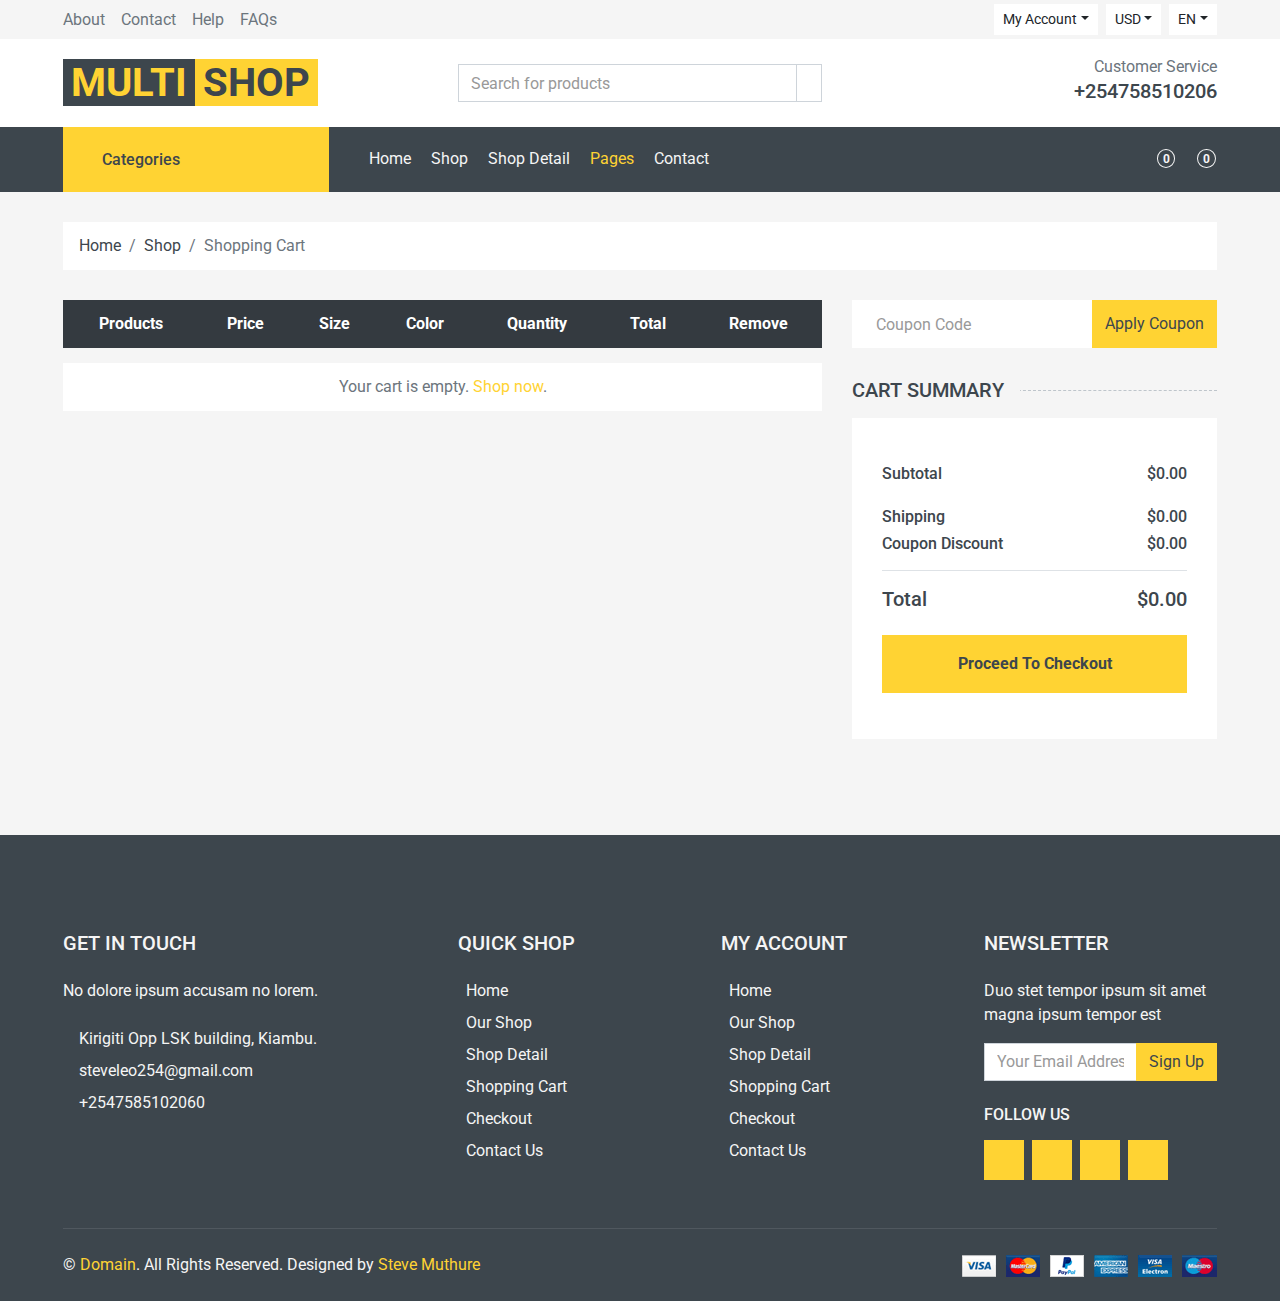
==== commit 7bbb97fd: "jokes" ====
--- a/cart.html
+++ b/cart.html
@@ -225,7 +225,8 @@
             <div class="col-lg-4 col-md-12 mb-5 pr-3 pr-xl-5">
                 <h5 class="text-secondary text-uppercase mb-4">Get In Touch</h5>
                 <p class="mb-4">No dolore ipsum accusam no lorem.</p>
-                <p class="mb-2"><i class="fa fa-map-marker-alt text-primary mr-3"></i>Kirigiti Opp Kirigiti stadium, Kiambu.</p>
+                <p class="mb-2"><i class="fa fa-map-marker-alt text-primary mr-3"></i>Kirigiti Opp LSK building,
+                    Kiambu.</p>
                 <p class="mb-2"><i class="fa fa-envelope text-primary mr-3"></i>steveleo254@gmail.com</p>
                 <p class="mb-0"><i class="fa fa-phone-alt text-primary mr-3"></i>+2547585102060</p>
             </div>
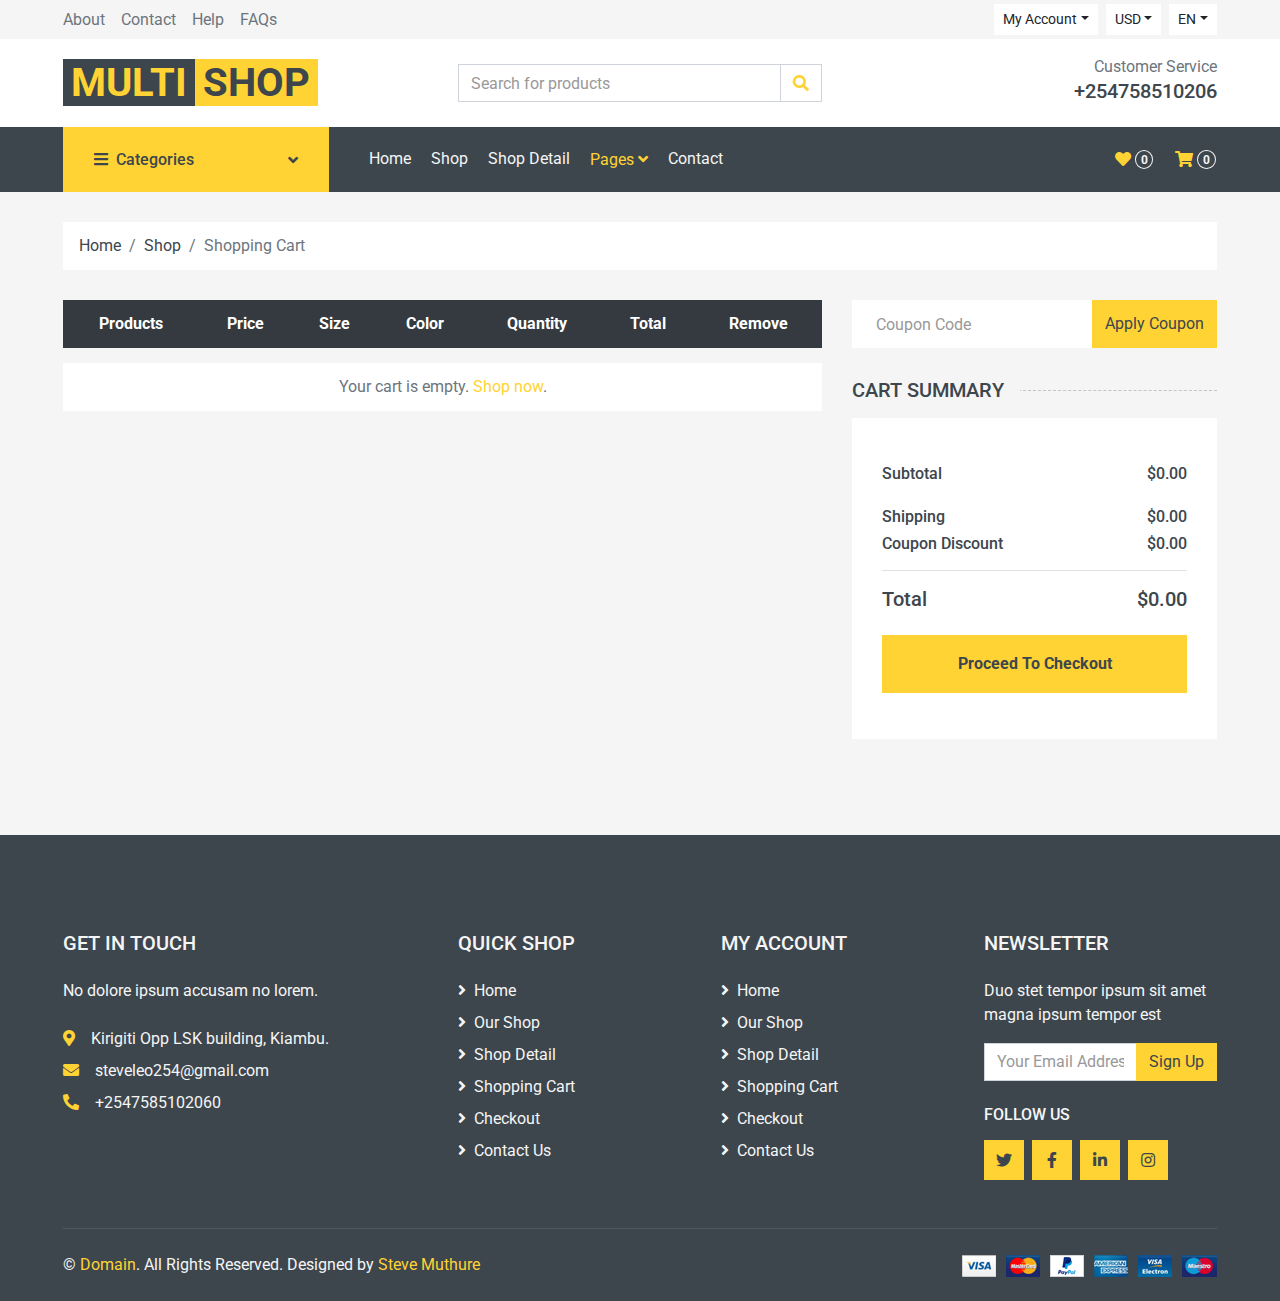
==== commit 58fde744: "TIVeast" ====
--- a/cart.html
+++ b/cart.html
@@ -1,18 +1,21 @@
 <!DOCTYPE html>
 <html lang="en">
+
 <head>
     <meta charset="utf-8">
-    <title>MultiShop - Shopping Cart</title>
+    <title>Mini All Mart - Shopping Cart</title>
     <meta content="width=device-width, initial-scale=1.0" name="viewport">
     <meta content="Free HTML Templates" name="keywords">
     <meta content="Free HTML Templates" name="description">
     <link href="img/favicon.ico" rel="icon">
     <link rel="preconnect" href="https://fonts.gstatic.com">
-    <link href="https://fonts.googleapis.com/css2?family=Roboto:wght@400;500;700&display=swap" rel="stylesheet">  
+    <link href="https://fonts.googleapis.com/css2?family=Roboto:wght@400;500;700&display=swap" rel="stylesheet">
+    <link href="https://cdnjs.cloudflare.com/ajax/libs/font-awesome/5.10.0/css/all.min.css" rel="stylesheet">
     <link href="css/fontawesome-all.min.css" rel="stylesheet">
     <link href="lib/animate/animate.min.css" rel="stylesheet">
     <link href="css/style.css" rel="stylesheet">
 </head>
+
 <body>
     <div class="container-fluid">
         <div class="row bg-secondary py-1 px-xl-5">
@@ -27,14 +30,16 @@
             <div class="col-lg-6 text-center text-lg-right">
                 <div class="d-inline-flex align-items-center">
                     <div class="btn-group">
-                        <button type="button" class="btn btn-sm btn-light dropdown-toggle" data-toggle="dropdown">My Account</button>
+                        <button type="button" class="btn btn-sm btn-light dropdown-toggle" data-toggle="dropdown">My
+                            Account</button>
                         <div class="dropdown-menu dropdown-menu-right">
                             <button class="dropdown-item" type="button">Sign in</button>
                             <button class="dropdown-item" type="button">Sign up</button>
                         </div>
                     </div>
                     <div class="btn-group mx-2">
-                        <button type="button" class="btn btn-sm btn-light dropdown-toggle" data-toggle="dropdown">USD</button>
+                        <button type="button" class="btn btn-sm btn-light dropdown-toggle"
+                            data-toggle="dropdown">USD</button>
                         <div class="dropdown-menu dropdown-menu-right">
                             <button class="dropdown-item" type="button">EUR</button>
                             <button class="dropdown-item" type="button">GBP</button>
@@ -42,7 +47,8 @@
                         </div>
                     </div>
                     <div class="btn-group">
-                        <button type="button" class="btn btn-sm btn-light dropdown-toggle" data-toggle="dropdown">EN</button>
+                        <button type="button" class="btn btn-sm btn-light dropdown-toggle"
+                            data-toggle="dropdown">EN</button>
                         <div class="dropdown-menu dropdown-menu-right">
                             <button class="dropdown-item" type="button">FR</button>
                             <button class="dropdown-item" type="button">AR</button>
@@ -53,11 +59,13 @@
                 <div class="d-inline-flex align-items-center d-block d-lg-none">
                     <a href="wishlist.html" class="btn px-0 ml-2">
                         <i class="fas fa-heart text-dark"></i>
-                        <span class="badge text-dark border border-dark rounded-circle" style="padding-bottom: 2px;">0</span>
+                        <span class="badge text-dark border border-dark rounded-circle"
+                            style="padding-bottom: 2px;">0</span>
                     </a>
                     <a href="cart.html" class="btn px-0 ml-2">
                         <i class="fas fa-shopping-cart text-dark"></i>
-                        <span class="badge text-dark border border-dark rounded-circle" style="padding-bottom: 2px;">0</span>
+                        <span class="badge text-dark border border-dark rounded-circle"
+                            style="padding-bottom: 2px;">0</span>
                     </a>
                 </div>
             </div>
@@ -90,14 +98,17 @@
     <div class="container-fluid bg-dark mb-30">
         <div class="row px-xl-5">
             <div class="col-lg-3 d-none d-lg-block">
-                <a class="btn d-flex align-items-center justify-content-between bg-primary w-100" data-toggle="collapse" href="#navbar-vertical" style="height: 65px; padding: 0 30px;">
+                <a class="btn d-flex align-items-center justify-content-between bg-primary w-100" data-toggle="collapse"
+                    href="#navbar-vertical" style="height: 65px; padding: 0 30px;">
                     <h6 class="text-dark m-0"><i class="fa fa-bars mr-2"></i>Categories</h6>
                     <i class="fa fa-angle-down text-dark"></i>
                 </a>
-                <nav class="collapse position-absolute navbar navbar-vertical navbar-light align-items-start p-0 bg-light" id="navbar-vertical" style="width: calc(100% - 30px); z-index: 999;">
+                <nav class="collapse position-absolute navbar navbar-vertical navbar-light align-items-start p-0 bg-light"
+                    id="navbar-vertical" style="width: calc(100% - 30px); z-index: 999;">
                     <div class="navbar-nav w-100">
                         <div class="nav-item dropdown dropright">
-                            <a href="#" class="nav-link dropdown-toggle" data-toggle="dropdown">Dresses <i class="fa fa-angle-right float-right mt-1"></i></a>
+                            <a href="#" class="nav-link dropdown-toggle" data-toggle="dropdown">Dresses <i
+                                    class="fa fa-angle-right float-right mt-1"></i></a>
                             <div class="dropdown-menu position-absolute rounded-0 border-0 m-0">
                                 <a href="shop.html?category=men-dresses" class="dropdown-item">Men's Dresses</a>
                                 <a href="shop.html?category=women-dresses" class="dropdown-item">Women's Dresses</a>
@@ -131,7 +142,8 @@
                             <a href="shop.html" class="nav-item nav-link">Shop</a>
                             <a href="detail.html" class="nav-item nav-link">Shop Detail</a>
                             <div class="nav-item dropdown">
-                                <a href="#" class="nav-link dropdown-toggle active" data-toggle="dropdown">Pages <i class="fa fa-angle-down mt-1"></i></a>
+                                <a href="#" class="nav-link dropdown-toggle active" data-toggle="dropdown">Pages <i
+                                        class="fa fa-angle-down mt-1"></i></a>
                                 <div class="dropdown-menu bg-primary rounded-0 border-0 m-0">
                                     <a href="cart.html" class="dropdown-item active">Shopping Cart</a>
                                     <a href="checkout.html" class="dropdown-item">Checkout</a>
@@ -142,11 +154,13 @@
                         <div class="navbar-nav ml-auto py-0 d-none d-lg-block">
                             <a href="wishlist.html" class="btn px-0">
                                 <i class="fas fa-heart text-primary"></i>
-                                <span class="badge text-secondary border border-secondary rounded-circle" style="padding-bottom: 2px;">0</span>
+                                <span class="badge text-secondary border border-secondary rounded-circle"
+                                    style="padding-bottom: 2px;">0</span>
                             </a>
                             <a href="cart.html" class="btn px-0 ml-3">
                                 <i class="fas fa-shopping-cart text-primary"></i>
-                                <span class="badge text-secondary border border-secondary rounded-circle" style="padding-bottom: 2px;">0</span>
+                                <span class="badge text-secondary border border-secondary rounded-circle"
+                                    style="padding-bottom: 2px;">0</span>
                             </a>
                         </div>
                     </div>
@@ -193,7 +207,8 @@
                         </div>
                     </div>
                 </div>
-                <h5 class="section-title position-relative text-uppercase mb-3"><span class="bg-secondary pr-3">Cart Summary</span></h5>
+                <h5 class="section-title position-relative text-uppercase mb-3"><span class="bg-secondary pr-3">Cart
+                        Summary</span></h5>
                 <div class="bg-light p-30 mb-5">
                     <div class="border-bottom pt-3 pb-2">
                         <div class="d-flex justify-content-between mb-3">
@@ -214,7 +229,8 @@
                             <h5>Total</h5>
                             <h5 id="total">$0.00</h5>
                         </div>
-                        <button class="btn btn-block btn-primary font-weight-bold my-3 py-3" id="checkout-btn">Proceed To Checkout</button>
+                        <button class="btn btn-block btn-primary font-weight-bold my-3 py-3" id="checkout-btn">Proceed
+                            To Checkout</button>
                     </div>
                 </div>
             </div>
@@ -235,23 +251,35 @@
                     <div class="col-md-4 mb-5">
                         <h5 class="text-secondary text-uppercase mb-4">Quick Shop</h5>
                         <div class="d-flex flex-column justify-content-start">
-                            <a class="text-secondary mb-2" href="index.html"><i class="fa fa-angle-right mr-2"></i>Home</a>
-                            <a class="text-secondary mb-2" href="shop.html"><i class="fa fa-angle-right mr-2"></i>Our Shop</a>
-                            <a class="text-secondary mb-2" href="detail.html"><i class="fa fa-angle-right mr-2"></i>Shop Detail</a>
-                            <a class="text-secondary mb-2" href="cart.html"><i class="fa fa-angle-right mr-2"></i>Shopping Cart</a>
-                            <a class="text-secondary mb-2" href="checkout.html"><i class="fa fa-angle-right mr-2"></i>Checkout</a>
-                            <a class="text-secondary" href="contact.html"><i class="fa fa-angle-right mr-2"></i>Contact Us</a>
+                            <a class="text-secondary mb-2" href="index.html"><i
+                                    class="fa fa-angle-right mr-2"></i>Home</a>
+                            <a class="text-secondary mb-2" href="shop.html"><i class="fa fa-angle-right mr-2"></i>Our
+                                Shop</a>
+                            <a class="text-secondary mb-2" href="detail.html"><i class="fa fa-angle-right mr-2"></i>Shop
+                                Detail</a>
+                            <a class="text-secondary mb-2" href="cart.html"><i
+                                    class="fa fa-angle-right mr-2"></i>Shopping Cart</a>
+                            <a class="text-secondary mb-2" href="checkout.html"><i
+                                    class="fa fa-angle-right mr-2"></i>Checkout</a>
+                            <a class="text-secondary" href="contact.html"><i class="fa fa-angle-right mr-2"></i>Contact
+                                Us</a>
                         </div>
                     </div>
                     <div class="col-md-4 mb-5">
                         <h5 class="text-secondary text-uppercase mb-4">My Account</h5>
                         <div class="d-flex flex-column justify-content-start">
-                            <a class="text-secondary mb-2" href="index.html"><i class="fa fa-angle-right mr-2"></i>Home</a>
-                            <a class="text-secondary mb-2" href="shop.html"><i class="fa fa-angle-right mr-2"></i>Our Shop</a>
-                            <a class="text-secondary mb-2" href="detail.html"><i class="fa fa-angle-right mr-2"></i>Shop Detail</a>
-                            <a class="text-secondary mb-2" href="cart.html"><i class="fa fa-angle-right mr-2"></i>Shopping Cart</a>
-                            <a class="text-secondary mb-2" href="checkout.html"><i class="fa fa-angle-right mr-2"></i>Checkout</a>
-                            <a class="text-secondary" href="contact.html"><i class="fa fa-angle-right mr-2"></i>Contact Us</a>
+                            <a class="text-secondary mb-2" href="index.html"><i
+                                    class="fa fa-angle-right mr-2"></i>Home</a>
+                            <a class="text-secondary mb-2" href="shop.html"><i class="fa fa-angle-right mr-2"></i>Our
+                                Shop</a>
+                            <a class="text-secondary mb-2" href="detail.html"><i class="fa fa-angle-right mr-2"></i>Shop
+                                Detail</a>
+                            <a class="text-secondary mb-2" href="cart.html"><i
+                                    class="fa fa-angle-right mr-2"></i>Shopping Cart</a>
+                            <a class="text-secondary mb-2" href="checkout.html"><i
+                                    class="fa fa-angle-right mr-2"></i>Checkout</a>
+                            <a class="text-secondary" href="contact.html"><i class="fa fa-angle-right mr-2"></i>Contact
+                                Us</a>
                         </div>
                     </div>
                     <div class="col-md-4 mb-5">
@@ -296,4 +324,5 @@
     <script src="js/main.js"></script>
     <script src="js/cart.js"></script>
 </body>
+
 </html>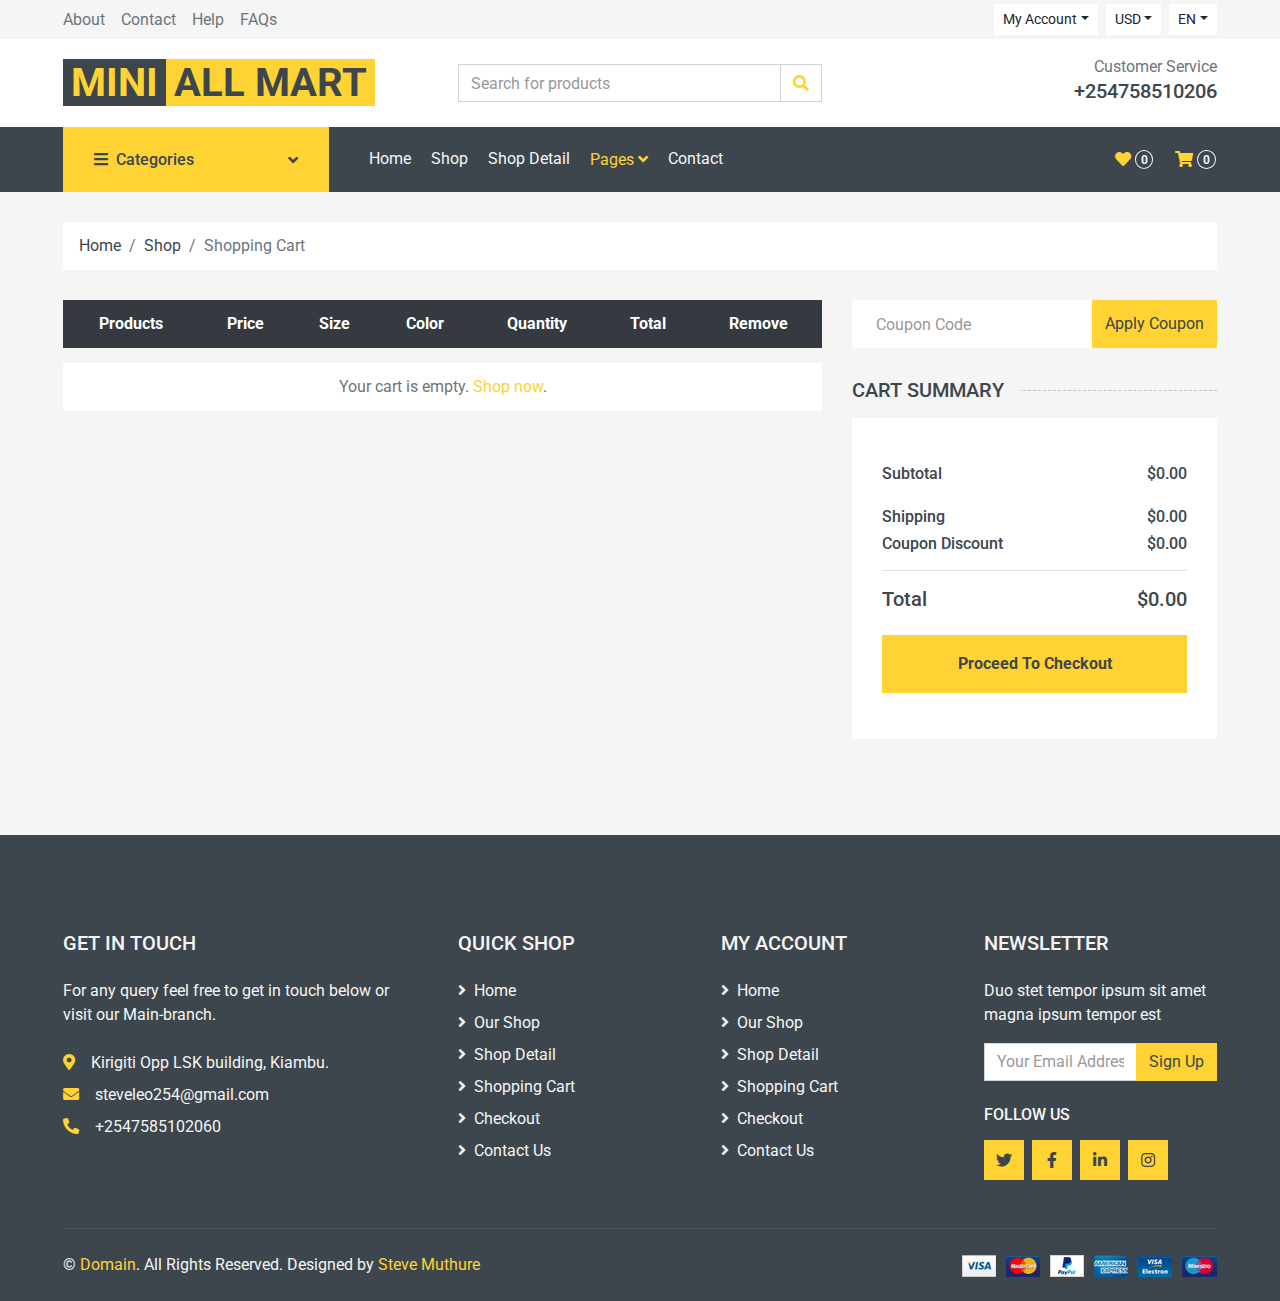
==== commit 1a39e847: "easter" ====
--- a/cart.html
+++ b/cart.html
@@ -73,8 +73,8 @@
         <div class="row align-items-center bg-light py-3 px-xl-5 d-none d-lg-flex">
             <div class="col-lg-4">
                 <a href="index.html" class="text-decoration-none">
-                    <span class="h1 text-uppercase text-primary bg-dark px-2">Multi</span>
-                    <span class="h1 text-uppercase text-dark bg-primary px-2 ml-n1">Shop</span>
+                    <span class="h1 text-uppercase text-primary bg-dark px-2">Mini</span>
+                    <span class="h1 text-uppercase text-dark bg-primary px-2 ml-n1">All Mart</span>
                 </a>
             </div>
             <div class="col-lg-4 col-6 text-left">
@@ -107,23 +107,17 @@
                     id="navbar-vertical" style="width: calc(100% - 30px); z-index: 999;">
                     <div class="navbar-nav w-100">
                         <div class="nav-item dropdown dropright">
-                            <a href="#" class="nav-link dropdown-toggle" data-toggle="dropdown">Dresses <i
+                            <a href="#" class="nav-link dropdown-toggle" data-toggle="dropdown">Home <i
                                     class="fa fa-angle-right float-right mt-1"></i></a>
                             <div class="dropdown-menu position-absolute rounded-0 border-0 m-0">
-                                <a href="shop.html?category=men-dresses" class="dropdown-item">Men's Dresses</a>
-                                <a href="shop.html?category=women-dresses" class="dropdown-item">Women's Dresses</a>
-                                <a href="shop.html?category=baby-dresses" class="dropdown-item">Baby's Dresses</a>
+                                <!-- <a href="shop.html?category=devices" class="dropdown-item">Devices</a>
+                                <a href="shop.html?category=shoes" class="dropdown-item">Shoes</a>
+                                <a href="shop.html?category=jackets" class="dropdown-item">Jackets</a> -->
                             </div>
                         </div>
-                        <a href="shop.html?category=shirts" class="nav-item nav-link">Shirts</a>
-                        <a href="shop.html?category=jeans" class="nav-item nav-link">Jeans</a>
-                        <a href="shop.html?category=swimwear" class="nav-item nav-link">Swimwear</a>
-                        <a href="shop.html?category=sleepwear" class="nav-item nav-link">Sleepwear</a>
-                        <a href="shop.html?category=sportswear" class="nav-item nav-link">Sportswear</a>
-                        <a href="shop.html?category=jumpsuits" class="nav-item nav-link">Jumpsuits</a>
-                        <a href="shop.html?category=blazers" class="nav-item nav-link">Blazers</a>
-                        <a href="shop.html?category=jackets" class="nav-item nav-link">Jackets</a>
-                        <a href="shop.html?category=shoes" class="nav-item nav-link">Shoes</a>
+                        <a href="shop.html?category=devices" class="dropdown-item">Devices</a>
+                        <a href="shop.html?category=shoes" class="dropdown-item">Shoes</a>
+                        <a href="shop.html?category=jackets" class="dropdown-item">Jackets</a>
                     </div>
                 </nav>
             </div>
@@ -213,21 +207,21 @@
                     <div class="border-bottom pt-3 pb-2">
                         <div class="d-flex justify-content-between mb-3">
                             <h6>Subtotal</h6>
-                            <h6 id="subtotal">$0.00</h6>
+                            <h6 id="subtotal">ksh0.00</h6>
                         </div>
                         <div class="d-flex justify-content-between">
                             <h6 class="font-weight-medium">Shipping</h6>
-                            <h6 class="font-weight-medium" id="shipping">$0.00</h6>
+                            <h6 class="font-weight-medium" id="shipping">ksh0.00</h6>
                         </div>
                         <div class="d-flex justify-content-between">
                             <h6 class="font-weight-medium">Coupon Discount</h6>
-                            <h6 class="font-weight-medium" id="coupon-discount">$0.00</h6>
+                            <h6 class="font-weight-medium" id="coupon-discount">ksh0.00</h6>
                         </div>
                     </div>
                     <div class="pt-2">
                         <div class="d-flex justify-content-between mt-2">
                             <h5>Total</h5>
-                            <h5 id="total">$0.00</h5>
+                            <h5 id="total">ksh0.00</h5>
                         </div>
                         <button class="btn btn-block btn-primary font-weight-bold my-3 py-3" id="checkout-btn">Proceed
                             To Checkout</button>
@@ -240,7 +234,7 @@
         <div class="row px-xl-5 pt-5">
             <div class="col-lg-4 col-md-12 mb-5 pr-3 pr-xl-5">
                 <h5 class="text-secondary text-uppercase mb-4">Get In Touch</h5>
-                <p class="mb-4">No dolore ipsum accusam no lorem.</p>
+                <p class="mb-4">For any query feel free to get in touch below or  visit our Main-branch.</p>
                 <p class="mb-2"><i class="fa fa-map-marker-alt text-primary mr-3"></i>Kirigiti Opp LSK building,
                     Kiambu.</p>
                 <p class="mb-2"><i class="fa fa-envelope text-primary mr-3"></i>steveleo254@gmail.com</p>
